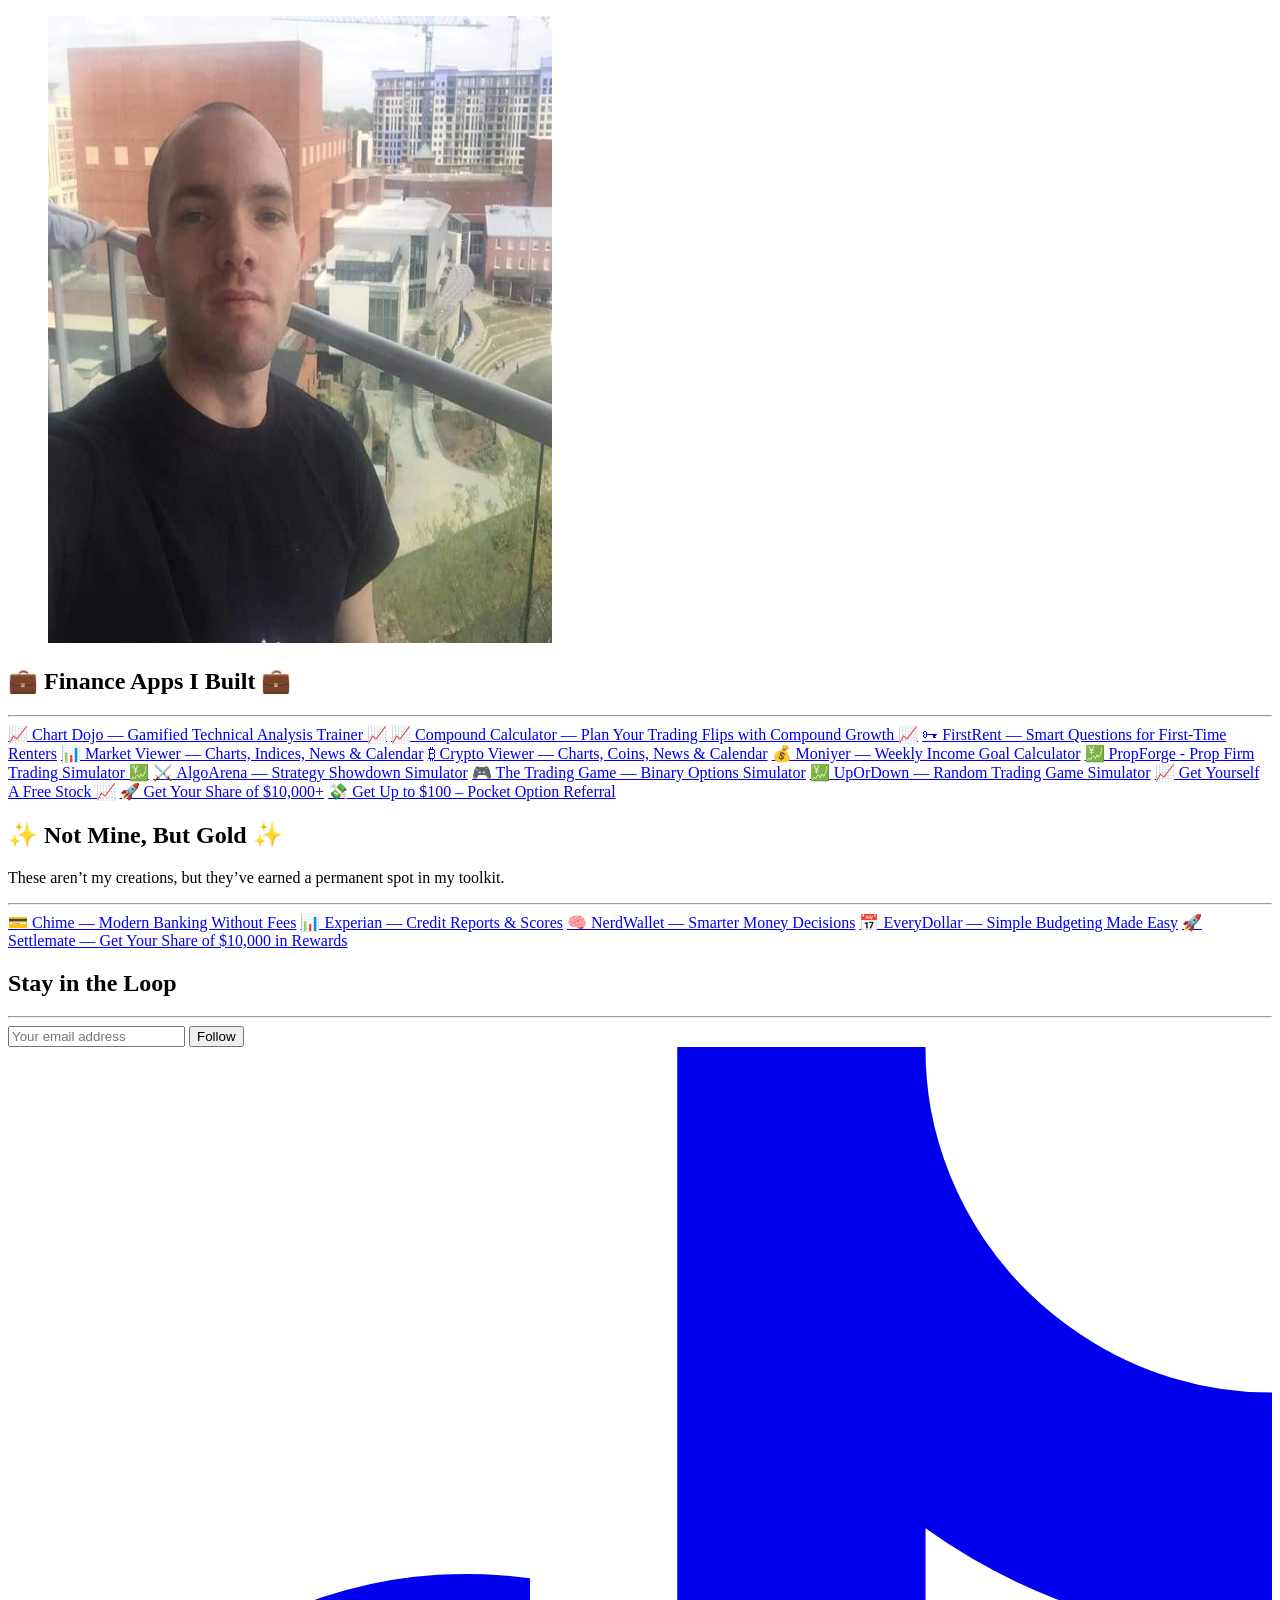
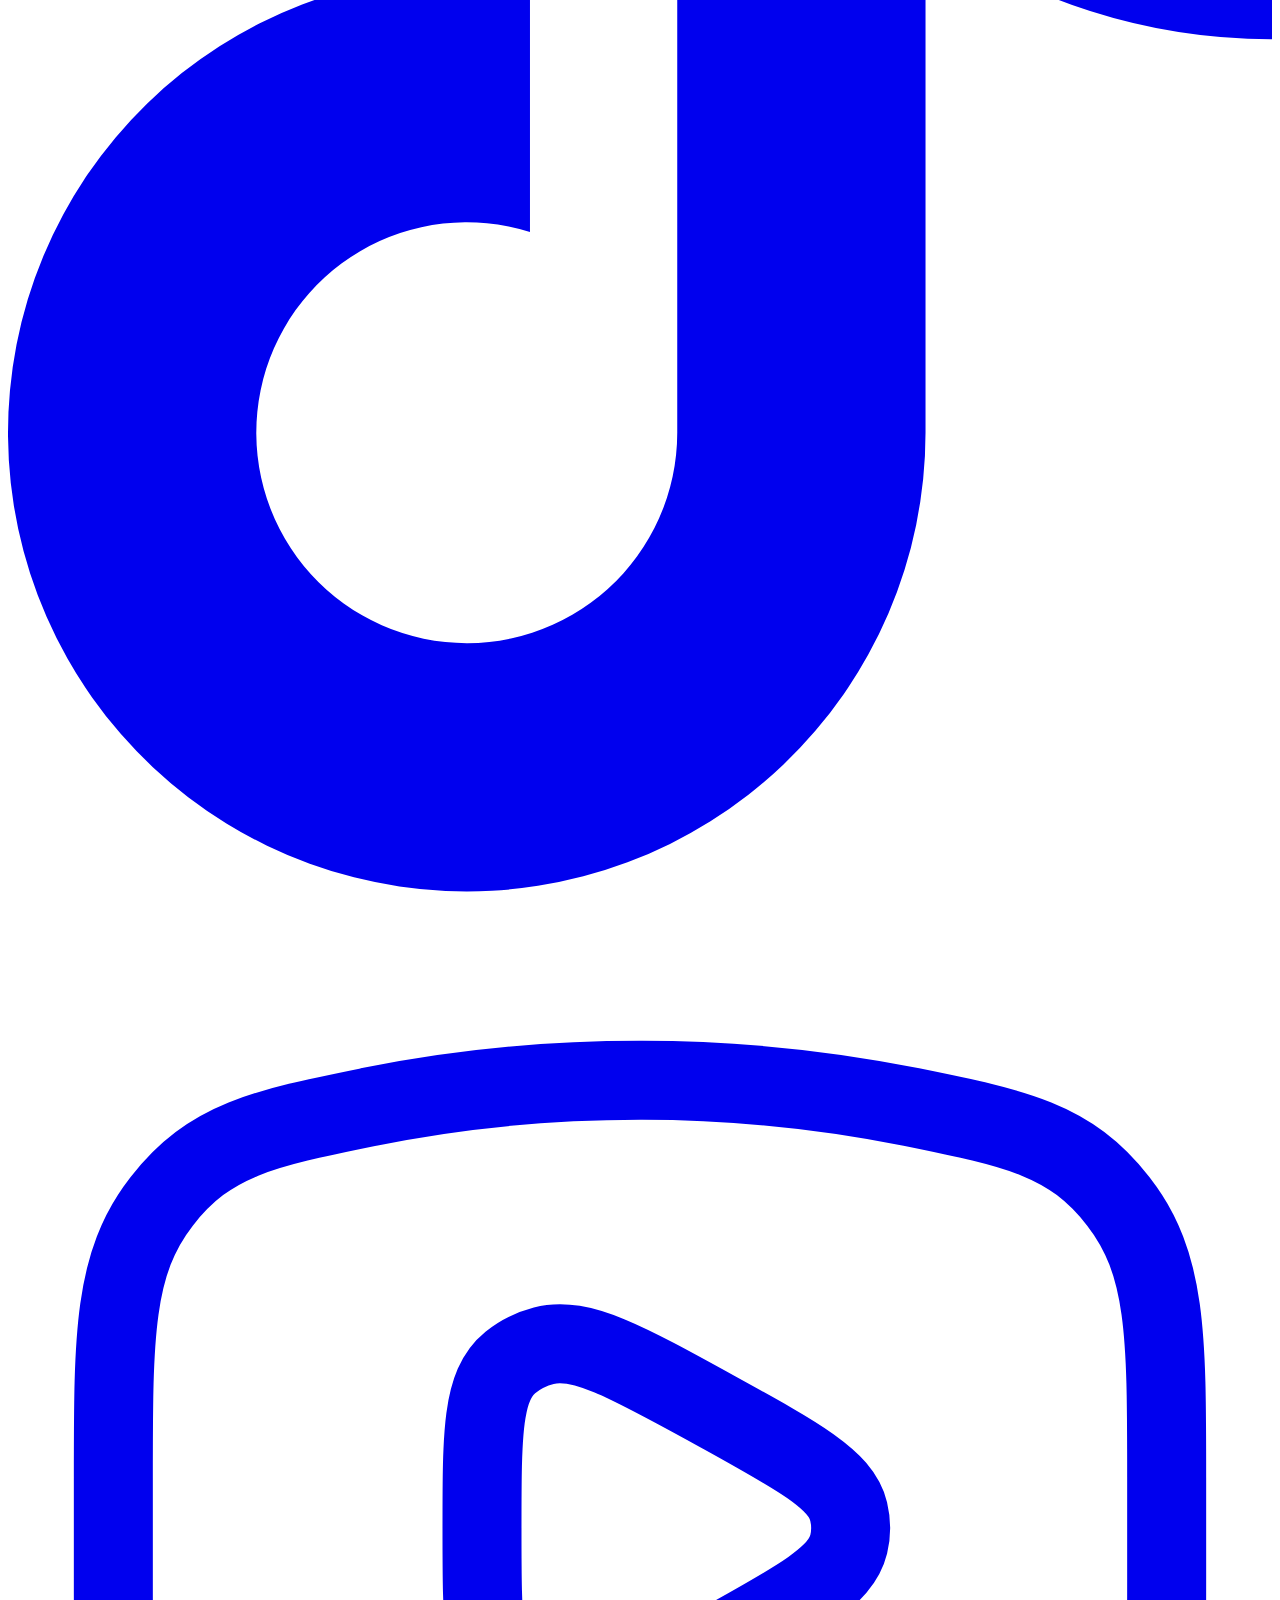
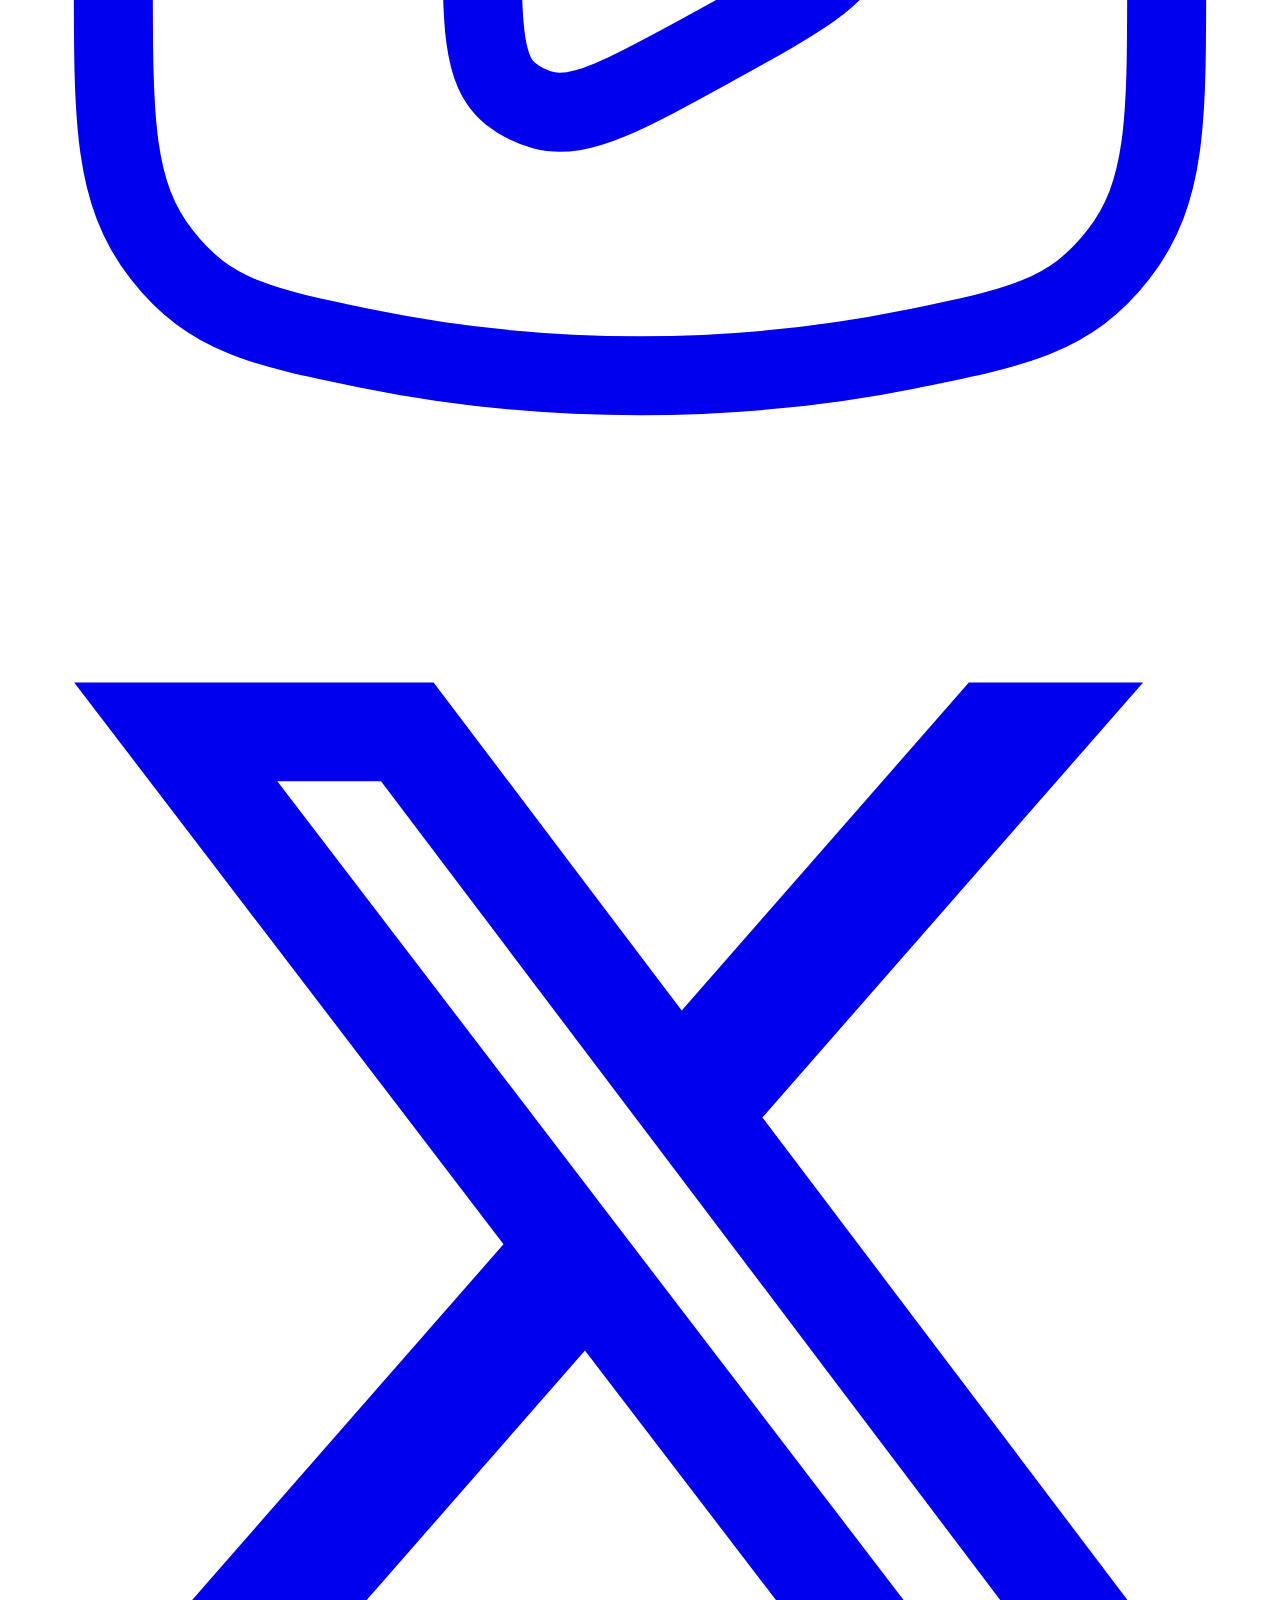
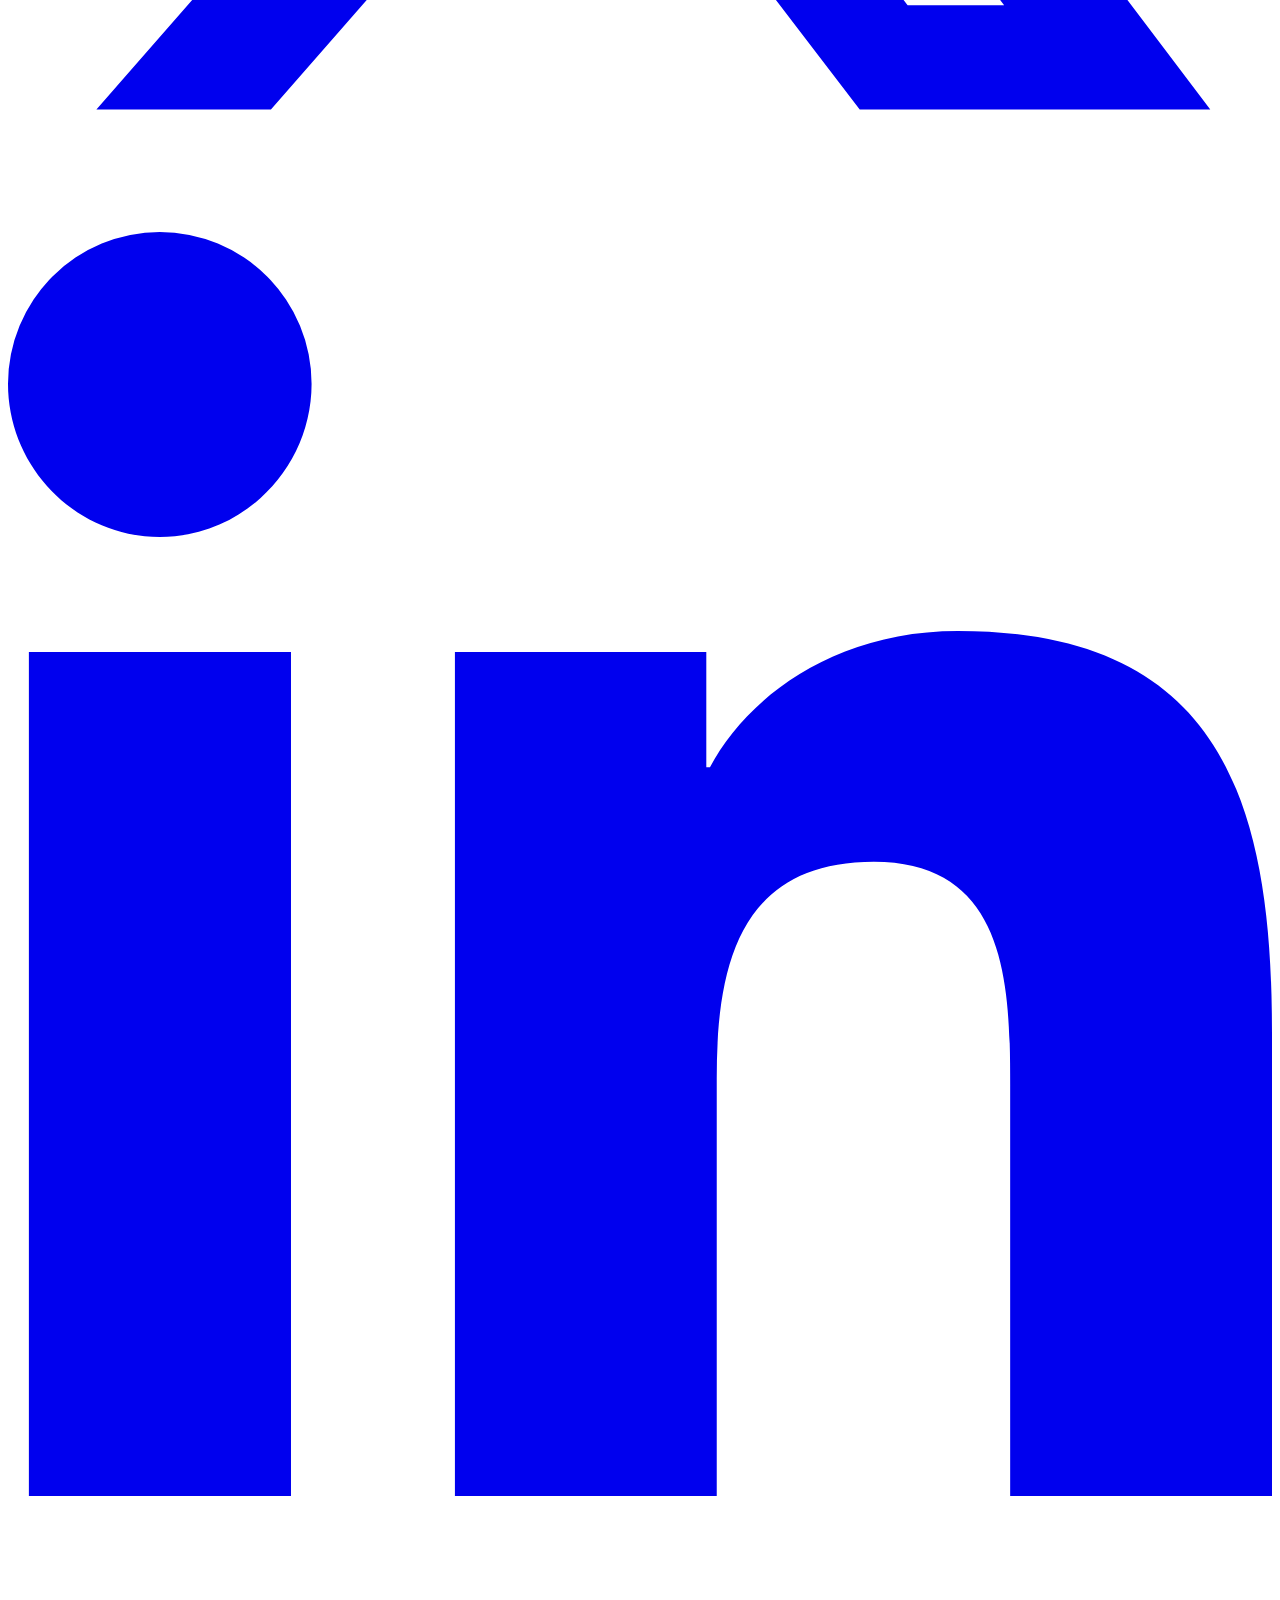
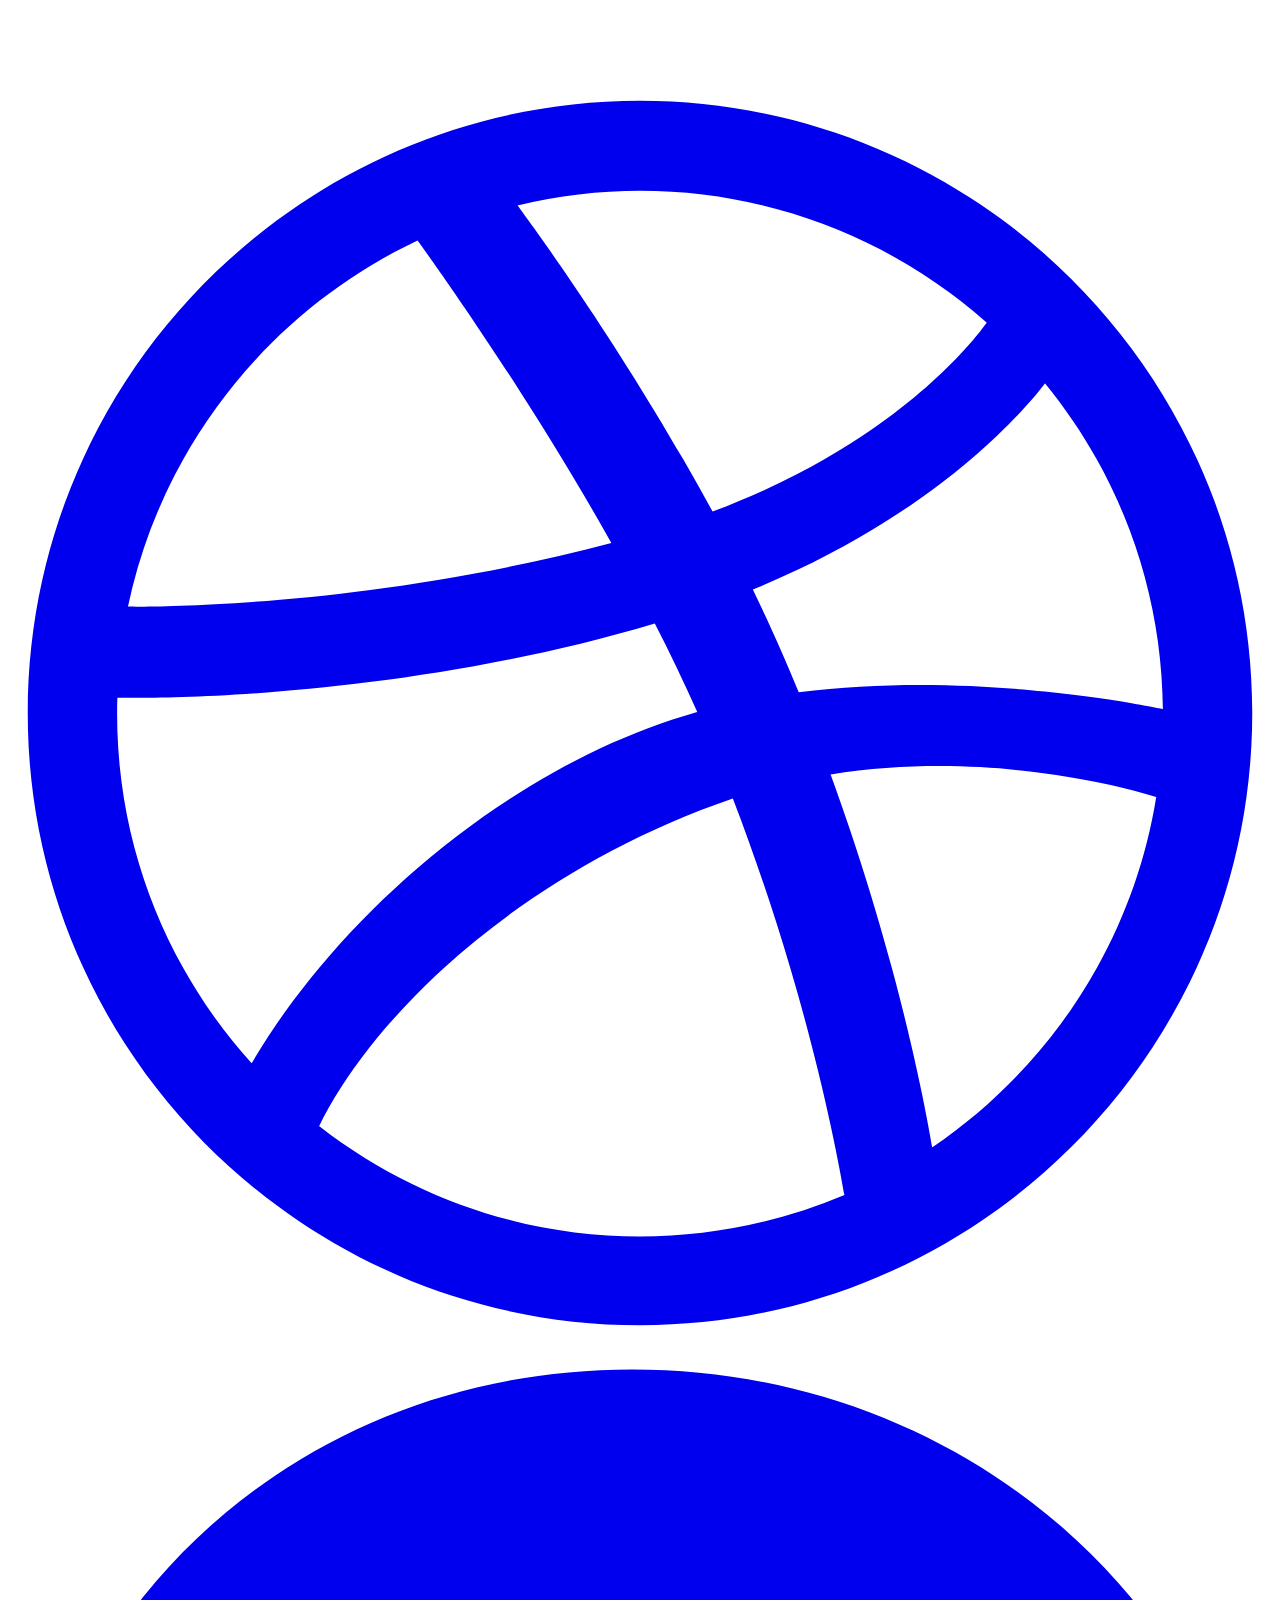
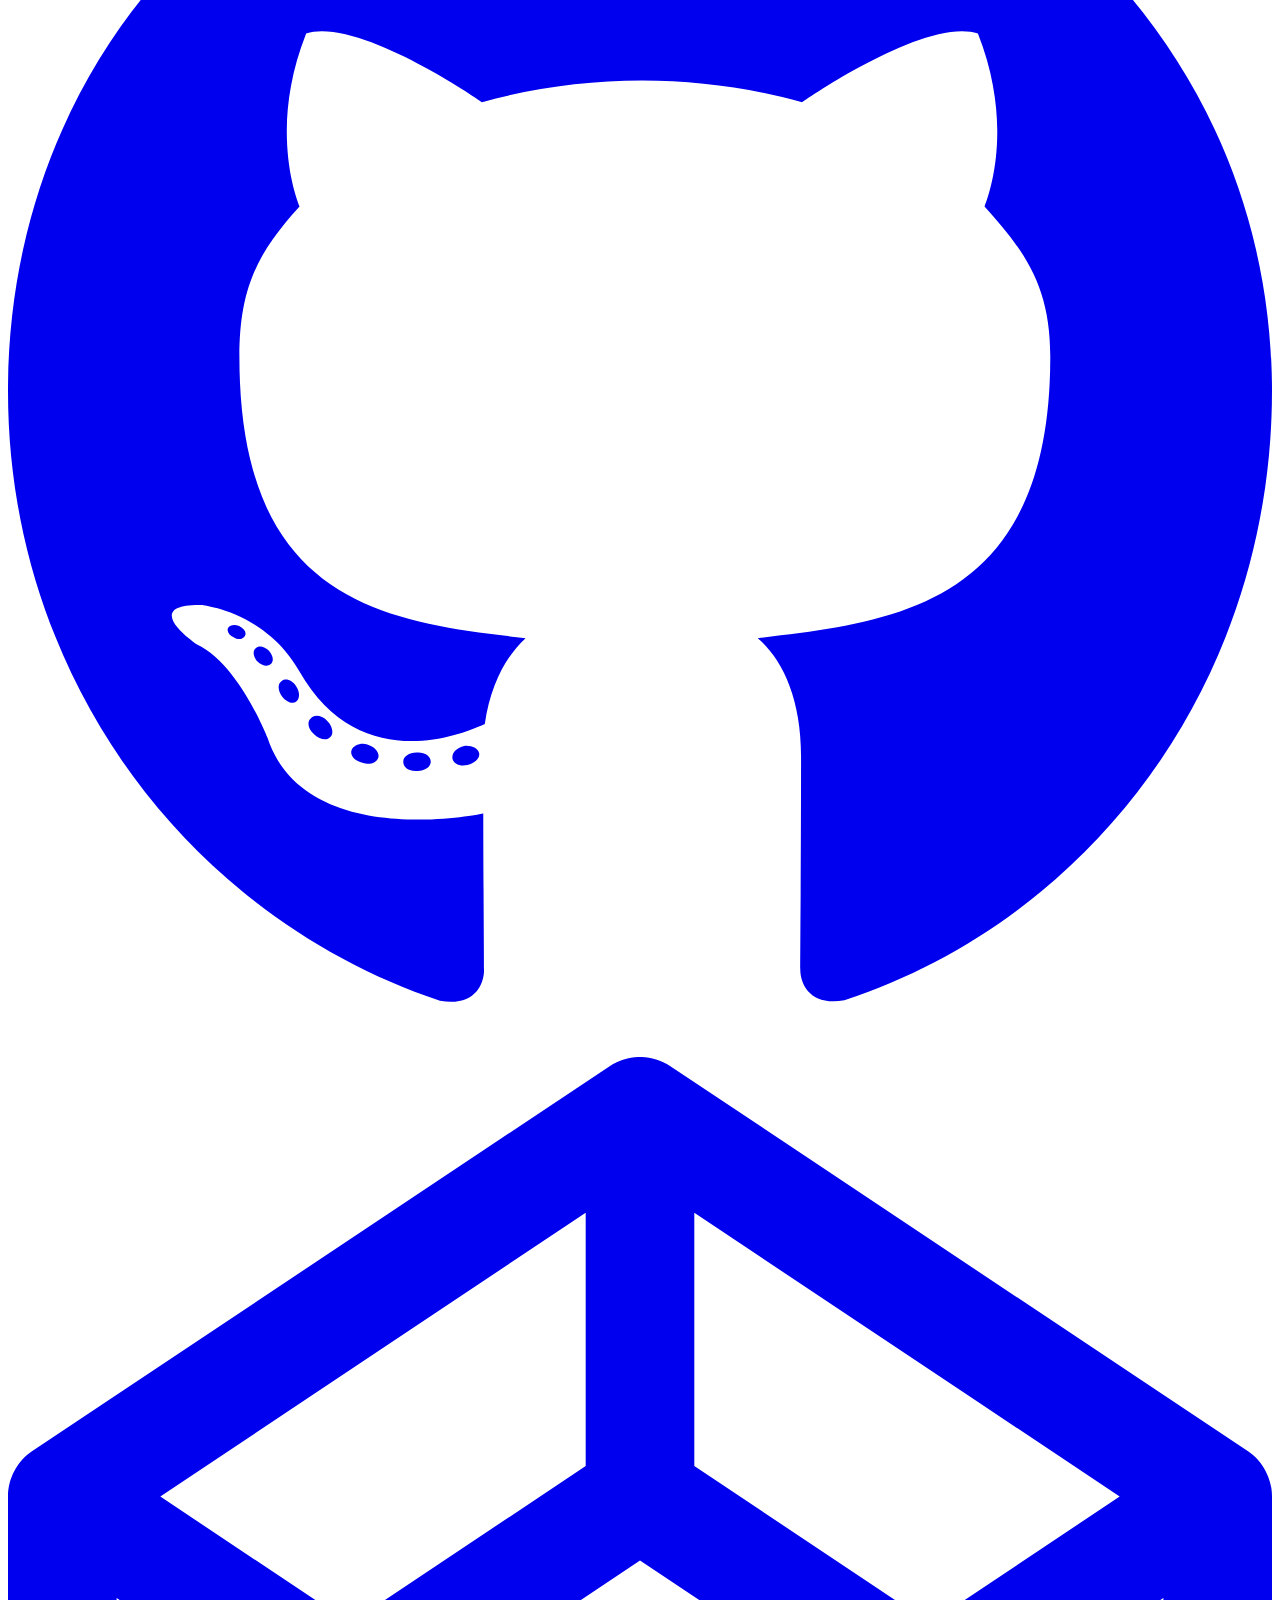
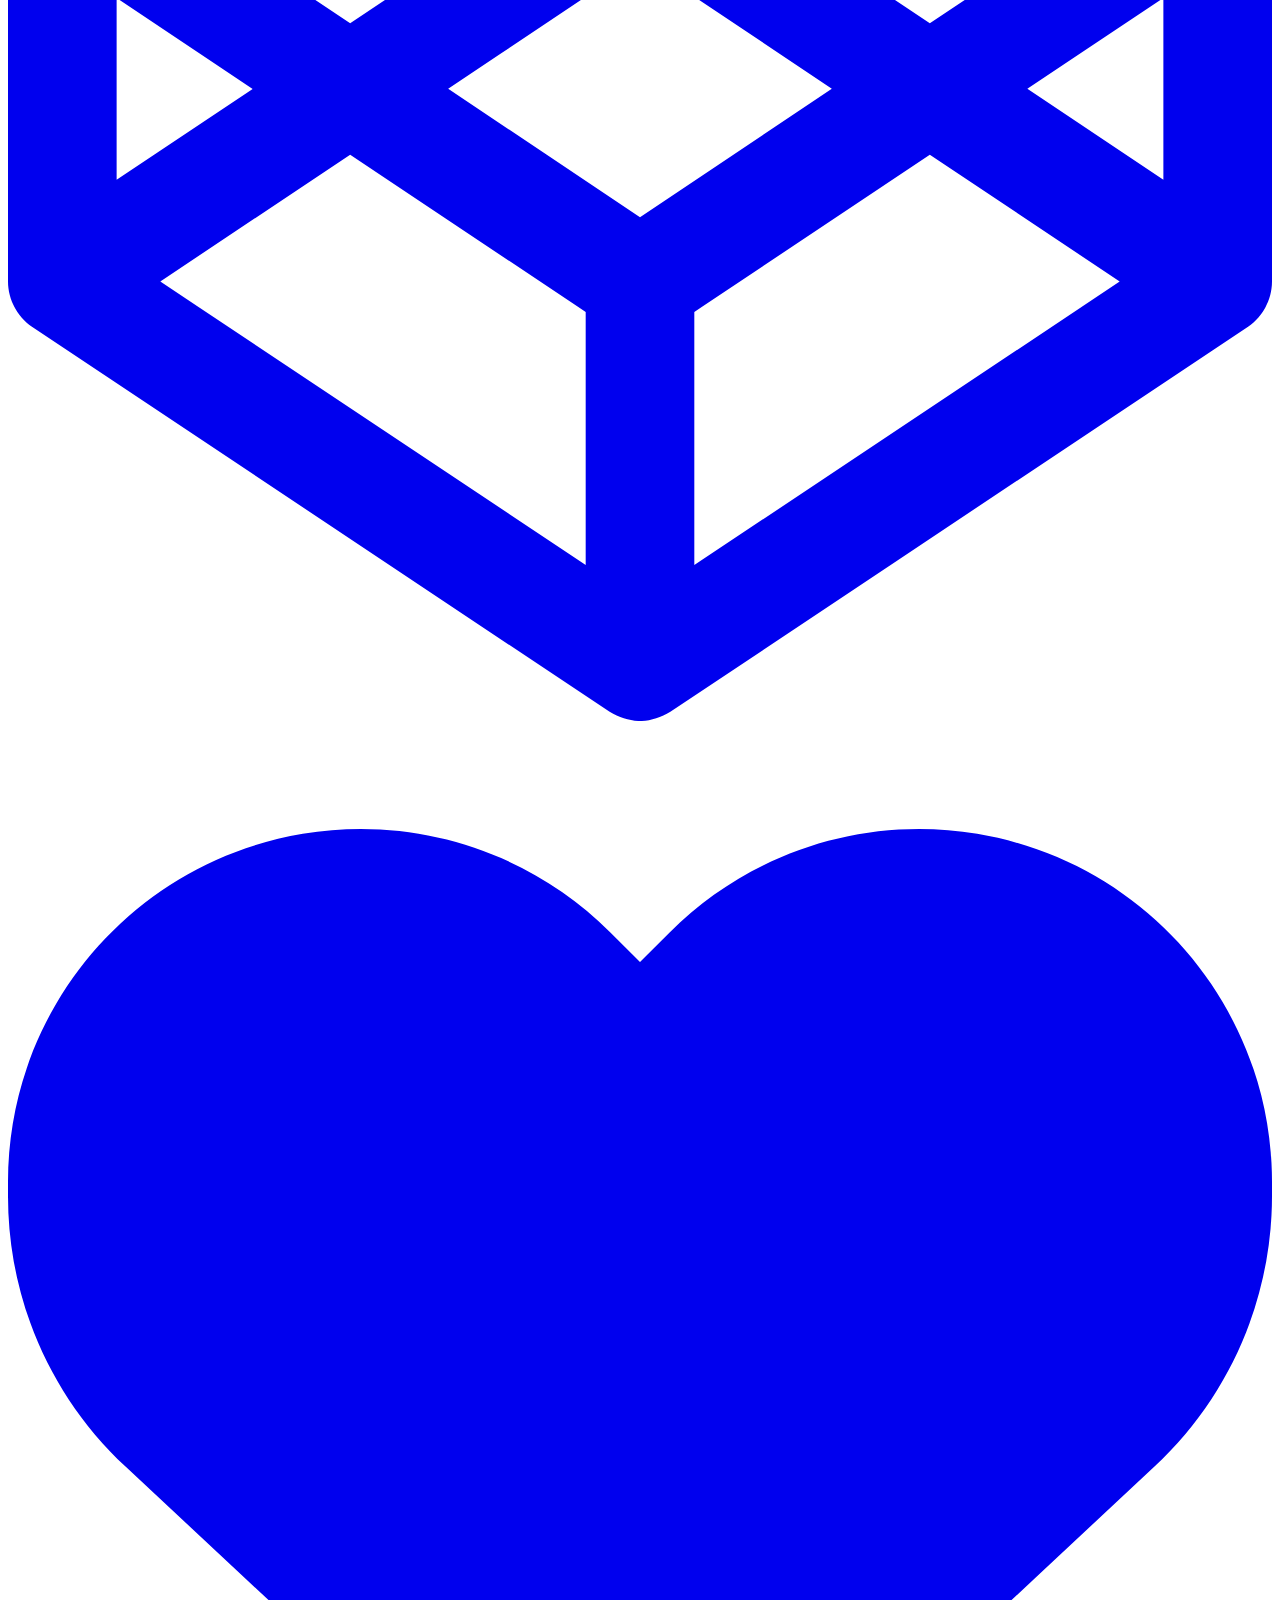
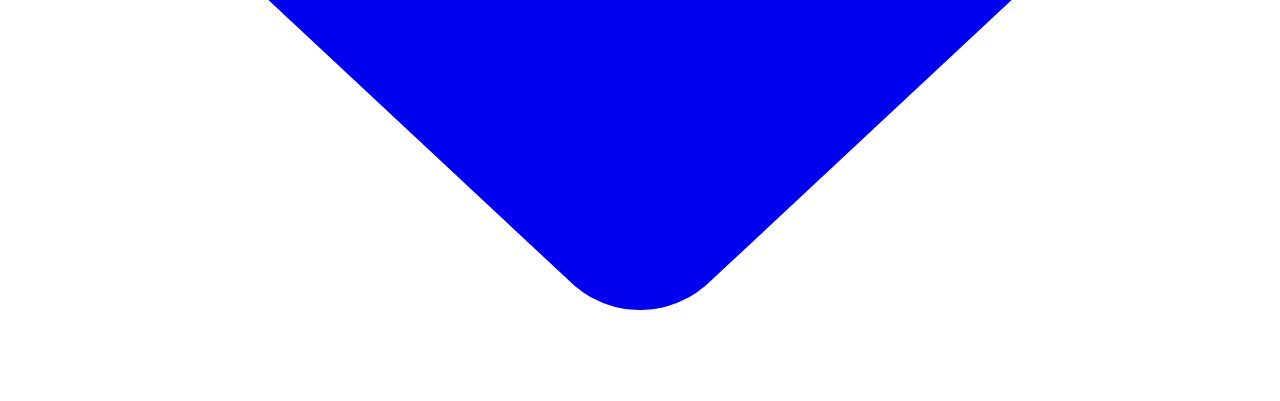
==== test.html @ e6780183 "💰 Added Settlemate Referral" ====
<!DOCTYPE html>
<html lang="en" data-theme="dark">
  <head>
    <title>FinanceHub — Apps by Michael Schwartz</title>
    <meta charset="utf-8">
    <meta name="viewport" content="width=device-width, initial-scale=1, shrink-to-fit=no, interactive-widget=resizes-content">
    <meta name="description" content="Explore Michael Schwartz’s finance apps: trading simulators, budgeting tools, and market dashboards — plus top recommended tools I personally use.">
    <meta name="author" content="Michael Schwartz">
    <meta name="mobile-web-app-capable" content="yes">
    <meta name="application-name" content="FinanceHub — Apps by Michael Schwartz">
    <meta name="theme-color" content="#000000">
    <meta name="apple-mobile-web-app-title" content="FinanceHub — Apps by Michael Schwartz">
    <meta name="apple-mobile-web-app-capable" content="yes">
    <meta name="apple-mobile-web-app-status-bar-style" content="black-translucent">
    <meta name="msapplication-starturl" content="./index.html">
    <meta name="msapplication-navbutton-color" content="#000000">
    <meta property="og:url" content="https://michaelsboost.com/finance" />
    <meta property="og:type" content="website" />
    <meta property="og:title" content="FinanceHub — Apps by Michael Schwartz" />
    <meta property="og:description" content="Explore Michael Schwartz’s finance apps: trading simulators, budgeting tools, and market dashboards — plus top recommended tools I personally use." />
    <link rel="manifest" href="manifest.json">
    <link rel="shortcut icon" type="image/x-icon" href="imgs/logo.svg">
    <link rel="icon" type="image/svg+xml" href="imgs/logo.svg" />
    <link rel="apple-touch-icon" href="imgs/logo.svg">
    <link rel="stylesheet" href="dist/bundle.css">
    <script src="https://michaelsboost.com/TailwindCSSMod/tailwind-mod.min.js"></script>
    
  </head>
  <body>
    
<div class="absolute inset-0 bg-black text-white transition-all">
  <main class="absolute inset-0 py-16 overflow-auto">
    <div class="grid place-items-center h-full p-4">
      <article>
        <figure>
          <img width="504" height="627" loading="lazy" class="rounded-full w-32 object-cover m-auto" src="[data-uri]" alt="Michael Schwartz">
          </img>
        </figure>
        <div class="p-4 container">
          <h1 class="py-4 text-center m-auto uppercase font-extrabold text-xl sm:text-4xl md:text-5xl lg:text-6xl mb-8">💼 Finance Apps I Built 💼</h1>
          <hr class="mt-4 mx-auto">
          </hr>
          <div class="text-center font-extralight text-xl">
            <a href="https://michaelsboost.com/ChartDojo/" target="_blank" class="leading-normal border border-solid px-8 py-4 border-white w-full mt-4 hover:bg-white hover:text-black transition duration-150" type="button">📈 Chart Dojo — Gamified Technical Analysis Trainer 📈</a>
            <a href="https://michaelsboost.com/CompoundCalculator/" target="_blank" class="leading-normal border border-solid px-8 py-4 border-white w-full mt-4 hover:bg-white hover:text-black transition duration-150" type="button">📈 Compound Calculator — Plan Your Trading Flips with Compound Growth 📈</a>
            <a href="https://michaelsboost.com/FirstRent/" target="_blank" class="leading-normal border border-solid px-8 py-4 border-white w-full mt-4 hover:bg-white hover:text-black transition duration-150" type="button">🗝 FirstRent — Smart Questions for First-Time Renters</a>
            <a href="https://michaelsboost.com/Market-Viewer/" target="_blank" class="leading-normal border border-solid px-8 py-4 border-white w-full mt-4 hover:bg-white hover:text-black transition duration-150" type="button">📊 Market Viewer — Charts, Indices, News &amp; Calendar</a>
            <a href="https://michaelsboost.com/Crypto-Viewer/" target="_blank" class="leading-normal border border-solid px-8 py-4 border-white w-full mt-4 hover:bg-white hover:text-black transition duration-150" type="button">₿ Crypto Viewer — Charts, Coins, News &amp; Calendar</a>
            <a href="https://michaelsboost.com/Moniyer/" target="_blank" class="leading-normal border border-solid px-8 py-4 border-white w-full mt-4 hover:bg-white hover:text-black transition duration-150" type="button">💰 Moniyer — Weekly Income Goal Calculator</a>
            <a href="https://michaelsboost.com/PropForge/" target="_blank" class="leading-normal border border-solid px-8 py-4 border-white w-full mt-4 hover:bg-white hover:text-black transition duration-150" type="button">💹 PropForge - Prop Firm Trading Simulator 💹</a>
            <a href="https://michaelsboost.com/AlgoArena/" target="_blank" class="leading-normal border border-solid px-8 py-4 border-white w-full mt-4 hover:bg-white hover:text-black transition duration-150" type="button">⚔️ AlgoArena — Strategy Showdown Simulator</a>
            <a href="https://michaelsboost.com/TheTradingGame/" target="_blank" class="leading-normal border border-solid px-8 py-4 border-white w-full mt-4 hover:bg-white hover:text-black transition duration-150" type="button">🎮 The Trading Game — Binary Options Simulator</a>
            <a href="https://michaelsboost.com/UpOrDown/" target="_blank" class="leading-normal border border-solid px-8 py-4 border-white w-full mt-4 hover:bg-white hover:text-black transition duration-150" type="button">💹 UpOrDown — Random Trading Game Simulator</a>
            <a href="https://michaelsboost.com/freestock" target="_blank" class="leading-normal border border-solid px-8 py-4 border-white w-full mt-4 hover:bg-white hover:text-black transition duration-150" type="button">📈 Get Yourself A Free Stock 📈</a>
            <a href="https://app.settlemate.io/invite/WU1MXYYNADG4" target="_blank" class="leading-normal border border-solid px-8 py-4 border-white w-full mt-4 hover:bg-white hover:text-black transition duration-150" type="button">🚀 Get Your Share of $10,000+</a>
            <a href="https://pocket-friends.com/r/wfbvsltn4w" target="_blank" class="leading-normal border border-solid px-8 py-4 border-white w-full mt-4 hover:bg-white hover:text-black transition duration-150" type="button">💸 Get Up to $100 – Pocket Option Referral</a>
          </div>
          <h1 class="py-4 text-center m-auto uppercase font-extrabold text-xl sm:text-4xl md:text-5xl lg:text-6xl my-8">✨ Not Mine, But Gold ✨</h1>
          <p class="text-center text-white/70 mb-6">These aren’t my creations, but they’ve earned a permanent spot in my toolkit.</p>
          <hr class="mt-4 mx-auto">
          </hr>
          <div class="text-center font-extralight text-xl">
            <a href="https://www.chime.com/" target="_blank" class="leading-normal border border-solid px-8 py-4 border-white w-full mt-4 hover:bg-white hover:text-black transition duration-150" type="button">💳 Chime — Modern Banking Without Fees</a>
            <a href="https://www.experian.com/" target="_blank" class="leading-normal border border-solid px-8 py-4 border-white w-full mt-4 hover:bg-white hover:text-black transition duration-150" type="button">📊 Experian — Credit Reports &amp; Scores</a>
            <a href="https://nerdwallet.com/" target="_blank" class="leading-normal border border-solid px-8 py-4 border-white w-full mt-4 hover:bg-white hover:text-black transition duration-150" type="button">🧠 NerdWallet — Smarter Money Decisions</a>
            <a href="https://everydollar.com/" target="_blank" class="leading-normal border border-solid px-8 py-4 border-white w-full mt-4 hover:bg-white hover:text-black transition duration-150" type="button">📅 EveryDollar — Simple Budgeting Made Easy</a>
            <a href="https://app.settlemate.io/invite/WU1MXYYNADG4" target="_blank" class="leading-normal border border-solid px-8 py-4 border-white w-full mt-4 hover:bg-white hover:text-black transition duration-150" type="button">🚀 Settlemate — Get Your Share of $10,000 in Rewards</a>
          </div>
          <h1 class="py-4 text-center m-auto uppercase font-extrabold text-xl sm:text-4xl md:text-5xl lg:text-6xl my-8">Stay in the Loop</h1>
          <hr class="mb-4 mx-auto">
          </hr>
          <form action="https://app.gumroad.com/follow_from_embed_form" method="post" class="pb-8 w-full text-center m-auto flex justify-center" id="gumroad-follow-form-embed">
            <input type="hidden" name="seller_id" value="6588415988250">
            </input>
            <div class="w-full flex flex-col md:flex-row gap-4 md:gap-0">
              <input id="gumroad-follow-form-embed-input" class="bg-transparent w-full md:w-3/4 p-4 text-base leading-normal border border-solid border-white" type="email" placeholder="Your email address" name="email" value="">
              </input>
              <button id="gumroad-follow-form-embed-button" class="leading-normal border md:border-l-0 border-solid px-8 py-4 md:-ml-1 border-white w-full md:w-1/4 hover:bg-white hover:text-black transition duration-150" type="submit">Follow</button>
            </div>
          </form>
          <div class="mx-auto my-8 w-full grid grid-cols-4 md:grid-cols-8 place-items-center gap-4 p-4">
            <a aria-label="tiktok" href="https://www.tiktok.com/@michaelsboost" target="_blank">
              <svg class="h-6 md:h-12" xmlns="http://www.w3.org/2000/svg" viewbox="0 0 448 512">
                <path fill="currentColor" d="M448 209.9a210.1 210.1 0 0 1 -122.8-39.3V349.4A162.6 162.6 0 1 1 185 188.3V278.2a74.6 74.6 0 1 0 52.2 71.2V0l88 0a121.2 121.2 0 0 0 1.9 22.2h0A122.2 122.2 0 0 0 381 102.4a121.4 121.4 0 0 0 67 20.1z">
                </path>
              </svg>
            </a>
            <a aria-label="youtube" href="https://www.youtube.com/@michaelsboost" target="_blank">
              <svg class="h-6 md:h-12" xmlns="http://www.w3.org/2000/svg" viewbox="0 0 24 24">
                <g fill="none" stroke="currentColor" stroke-linecap="round" stroke-linejoin="round" stroke-width="1.5" color="currentColor">
                  <path d="M12 20.5c1.81 0 3.545-.179 5.153-.507c2.01-.41 3.014-.614 3.93-1.792c.917-1.179.917-2.532.917-5.238v-1.926c0-2.706 0-4.06-.917-5.238c-.916-1.178-1.92-1.383-3.93-1.792A26 26 0 0 0 12 3.5c-1.81 0-3.545.179-5.153.507c-2.01.41-3.014.614-3.93 1.792C2 6.978 2 8.331 2 11.037v1.926c0 2.706 0 4.06.917 5.238c.916 1.178 1.92 1.383 3.93 1.792c1.608.328 3.343.507 5.153.507">
                  </path>
                  <path d="M15.962 12.313c-.148.606-.938 1.04-2.517 1.911c-1.718.947-2.577 1.42-3.272 1.237a1.7 1.7 0 0 1-.635-.317C9 14.709 9 13.806 9 12s0-2.709.538-3.144c.182-.147.4-.256.635-.317c.695-.183 1.554.29 3.272 1.237c1.58.87 2.369 1.305 2.517 1.911c.05.206.05.42 0 .626">
                  </path>
                </g>
              </svg>
            </a>
            <a aria-label="twitter" href="https://twitter.com/michaelsboost" target="_blank">
              <svg class="h-6 md:h-12" xmlns="http://www.w3.org/2000/svg" viewbox="0 0 512 512">
                <path fill="currentColor" d="M389.2 48h70.6L305.6 224.2 487 464H345L233.7 318.6 106.5 464H35.8L200.7 275.5 26.8 48H172.4L272.9 180.9 389.2 48zM364.4 421.8h39.1L151.1 88h-42L364.4 421.8z">
                </path>
              </svg>
            </a>
            <a aria-label="linkedin" href="https://www.linkedin.com/in/michaelsboost" target="_blank">
              <svg class="h-6 md:h-12 text-[#0967c2]" xmlns="http://www.w3.org/2000/svg" viewbox="0 0 448 512">
                <path fill="currentColor" d="M100.3 448H7.4V148.9h92.9zM53.8 108.1C24.1 108.1 0 83.5 0 53.8a53.8 53.8 0 0 1 107.6 0c0 29.7-24.1 54.3-53.8 54.3zM447.9 448h-92.7V302.4c0-34.7-.7-79.2-48.3-79.2-48.3 0-55.7 37.7-55.7 76.7V448h-92.8V148.9h89.1v40.8h1.3c12.4-23.5 42.7-48.3 87.9-48.3 94 0 111.3 61.9 111.3 142.3V448z">
                </path>
              </svg>
            </a>
            <a aria-label="dribbble" href="https://dribbble.com/michaelsboost" target="_blank">
              <svg class="h-6 md:h-12 text-[#eb117d]" xmlns="http://www.w3.org/2000/svg" viewbox="0 0 512 512">
                <path fill="currentColor" d="M256 8C119.3 8 8 119.3 8 256s111.3 248 248 248 248-111.3 248-248S392.7 8 256 8zm164 114.4c29.5 36 47.4 82 47.8 132-7-1.5-77-15.7-147.5-6.8-5.8-14-11.2-26.4-18.6-41.6 78.3-32 113.8-77.5 118.3-83.5zM396.4 97.9c-3.8 5.4-35.7 48.3-111 76.5-34.7-63.8-73.2-116.2-79-124 67.2-16.2 138 1.3 190.1 47.5zm-230.5-33.3c5.6 7.7 43.4 60.1 78.5 122.5-99.1 26.3-186.4 25.9-195.8 25.8C62.4 147.2 106.7 92.6 165.9 64.6zM44.2 256.3c0-2.2 0-4.3 .1-6.5 9.3 .2 111.9 1.5 217.7-30.1 6.1 11.9 11.9 23.9 17.2 35.9-76.6 21.6-146.2 83.5-180.5 142.3C64.8 360.4 44.2 310.7 44.2 256.3zm81.8 167.1c22.1-45.2 82.2-103.6 167.6-132.8 29.7 77.3 42 142.1 45.2 160.6-68.1 29-150 21.1-212.8-27.9zm248.4 8.5c-2.2-12.9-13.4-74.9-41.2-151 66.4-10.6 124.7 6.8 131.9 9.1-9.4 58.9-43.3 109.8-90.8 142z">
                </path>
              </svg>
            </a>
            <a aria-label="github" href="https://github.com/michaelsboost" target="_blank">
              <svg class="h-6 md:h-12" xmlns="http://www.w3.org/2000/svg" viewbox="0 0 496 512">
                <path fill="currentColor" d="M165.9 397.4c0 2-2.3 3.6-5.2 3.6-3.3 .3-5.6-1.3-5.6-3.6 0-2 2.3-3.6 5.2-3.6 3-.3 5.6 1.3 5.6 3.6zm-31.1-4.5c-.7 2 1.3 4.3 4.3 4.9 2.6 1 5.6 0 6.2-2s-1.3-4.3-4.3-5.2c-2.6-.7-5.5 .3-6.2 2.3zm44.2-1.7c-2.9 .7-4.9 2.6-4.6 4.9 .3 2 2.9 3.3 5.9 2.6 2.9-.7 4.9-2.6 4.6-4.6-.3-1.9-3-3.2-5.9-2.9zM244.8 8C106.1 8 0 113.3 0 252c0 110.9 69.8 205.8 169.5 239.2 12.8 2.3 17.3-5.6 17.3-12.1 0-6.2-.3-40.4-.3-61.4 0 0-70 15-84.7-29.8 0 0-11.4-29.1-27.8-36.6 0 0-22.9-15.7 1.6-15.4 0 0 24.9 2 38.6 25.8 21.9 38.6 58.6 27.5 72.9 20.9 2.3-16 8.8-27.1 16-33.7-55.9-6.2-112.3-14.3-112.3-110.5 0-27.5 7.6-41.3 23.6-58.9-2.6-6.5-11.1-33.3 2.6-67.9 20.9-6.5 69 27 69 27 20-5.6 41.5-8.5 62.8-8.5s42.8 2.9 62.8 8.5c0 0 48.1-33.6 69-27 13.7 34.7 5.2 61.4 2.6 67.9 16 17.7 25.8 31.5 25.8 58.9 0 96.5-58.9 104.2-114.8 110.5 9.2 7.9 17 22.9 17 46.4 0 33.7-.3 75.4-.3 83.6 0 6.5 4.6 14.4 17.3 12.1C428.2 457.8 496 362.9 496 252 496 113.3 383.5 8 244.8 8zM97.2 352.9c-1.3 1-1 3.3 .7 5.2 1.6 1.6 3.9 2.3 5.2 1 1.3-1 1-3.3-.7-5.2-1.6-1.6-3.9-2.3-5.2-1zm-10.8-8.1c-.7 1.3 .3 2.9 2.3 3.9 1.6 1 3.6 .7 4.3-.7 .7-1.3-.3-2.9-2.3-3.9-2-.6-3.6-.3-4.3 .7zm32.4 35.6c-1.6 1.3-1 4.3 1.3 6.2 2.3 2.3 5.2 2.6 6.5 1 1.3-1.3 .7-4.3-1.3-6.2-2.2-2.3-5.2-2.6-6.5-1zm-11.4-14.7c-1.6 1-1.6 3.6 0 5.9 1.6 2.3 4.3 3.3 5.6 2.3 1.6-1.3 1.6-3.9 0-6.2-1.4-2.3-4-3.3-5.6-2z">
                </path>
              </svg>
            </a>
            <a aria-label="codepen" href="https://codepen.io/michaelsboost" target="_blank">
              <svg class="h-6 md:h-12" xmlns="http://www.w3.org/2000/svg" viewbox="0 0 512 512">
                <path fill="currentColor" d="M502.3 159.7l-234-156c-8-4.9-16.5-5-24.6 0l-234 156C3.7 163.7 0 170.8 0 178v156c0 7.1 3.7 14.3 9.7 18.3l234 156c8 4.9 16.5 5 24.6 0l234-156c6-4 9.7-11.1 9.7-18.3V178c0-7.1-3.7-14.3-9.7-18.3zM278 63.1l172.3 114.9-76.9 51.4L278 165.7V63.1zm-44 0v102.6l-95.4 63.7-76.9-51.4L234 63.1zM44 219.1l55.1 36.9L44 292.8v-73.7zm190 229.7L61.7 334l76.9-51.4L234 346.3v102.6zm22-140.9l-77.7-52 77.7-52 77.7 52-77.7 52zm22 140.9V346.3l95.4-63.7 76.9 51.4L278 448.8zm190-156l-55.1-36.9L468 219.1v73.7z">
                </path>
              </svg>
            </a>
            <a aria-label="donate" href="https://michaelsboost.com/donate" target="_blank">
              <svg class="h-6 md:h-12 text-red-400" xmlns="http://www.w3.org/2000/svg" viewbox="0 0 512 512">
                <path fill="currentColor" d="M47.6 300.4L228.3 469.1c7.5 7 17.4 10.9 27.7 10.9s20.2-3.9 27.7-10.9L464.4 300.4c30.4-28.3 47.6-68 47.6-109.5v-5.8c0-69.9-50.5-129.5-119.4-141C347 36.5 300.6 51.4 268 84L256 96 244 84c-32.6-32.6-79-47.5-124.6-39.9C50.5 55.6 0 115.2 0 185.1v5.8c0 41.5 17.2 81.2 47.6 109.5z">
                </path>
              </svg>
            </a>
          </div>
        </div>
        <div class="text-center p-4 mb-16">
          <span x-text="'Copyright © 2023-' + new Date().getFullYear() + ' michaelsboost.com, All Rights Reserved'">
          </span>
        </div>
      </article>
    </div>
  </main>
</div>

  </body>
</html>
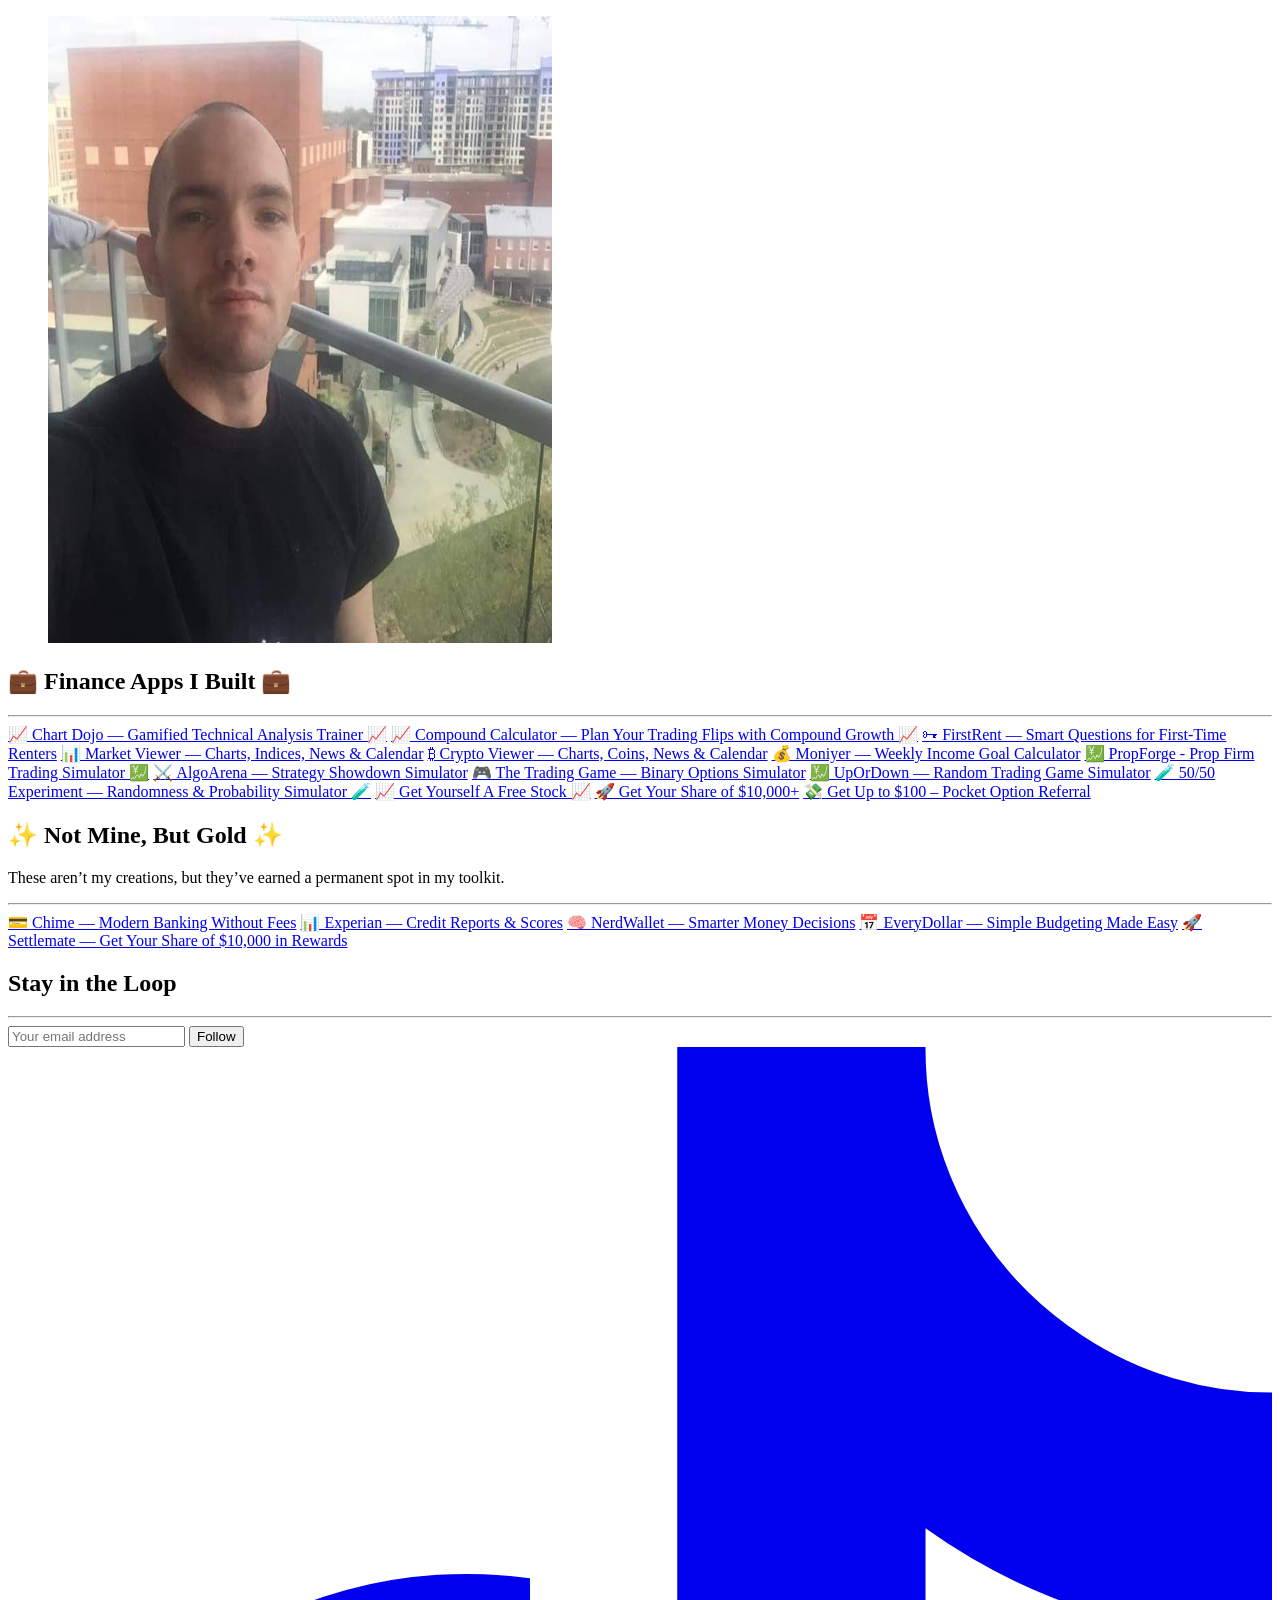
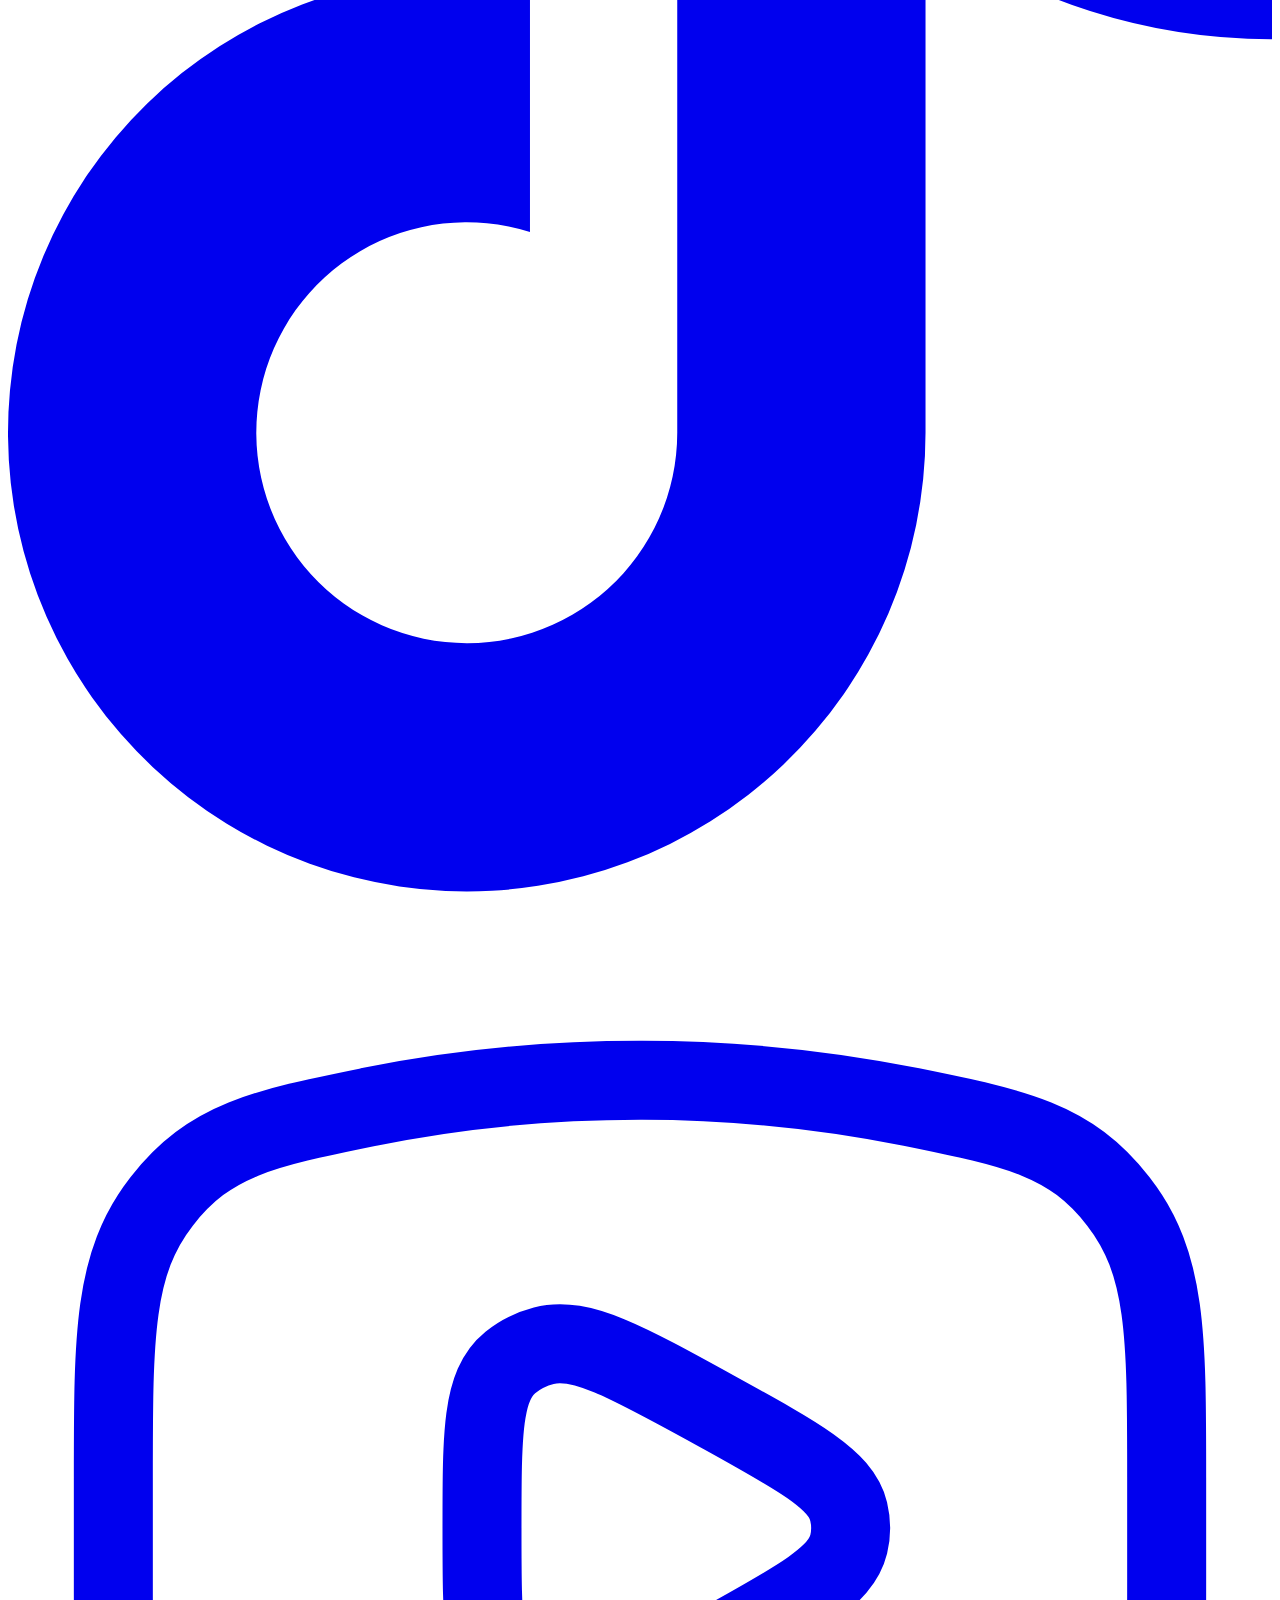
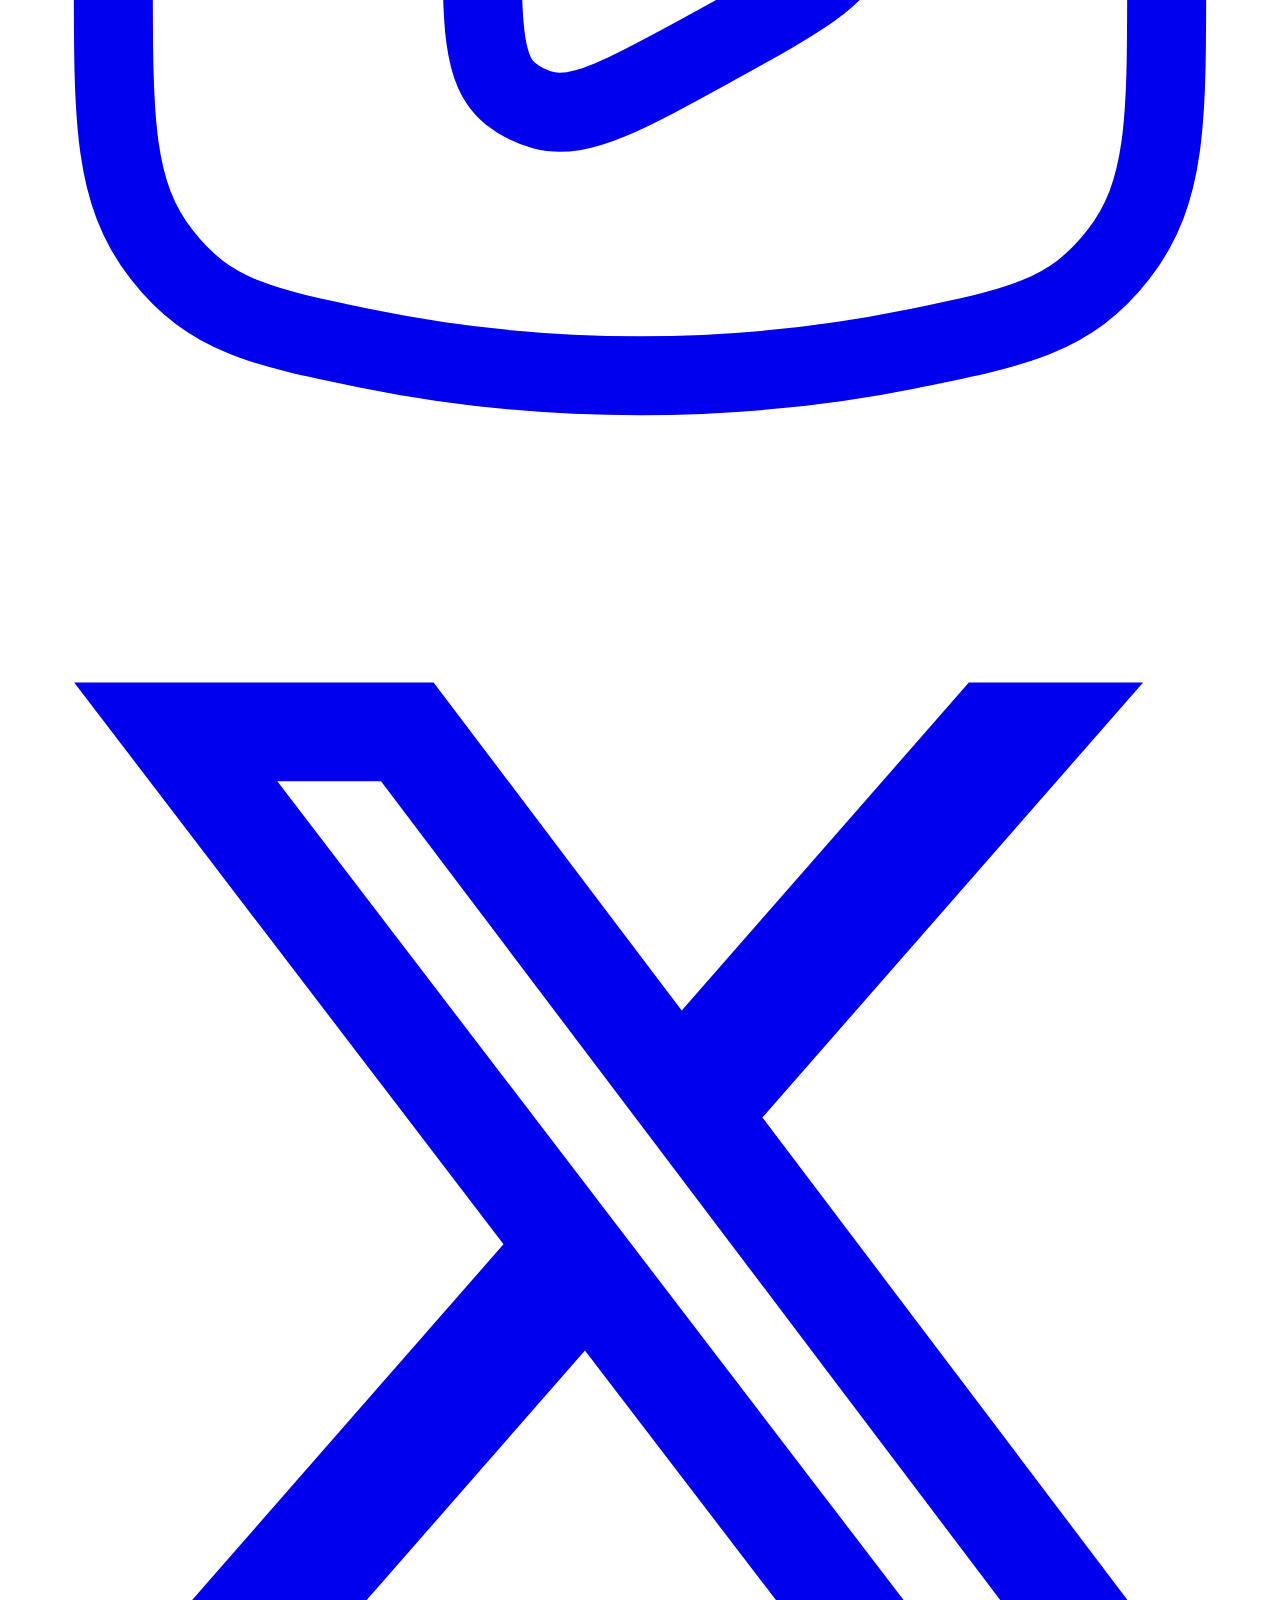
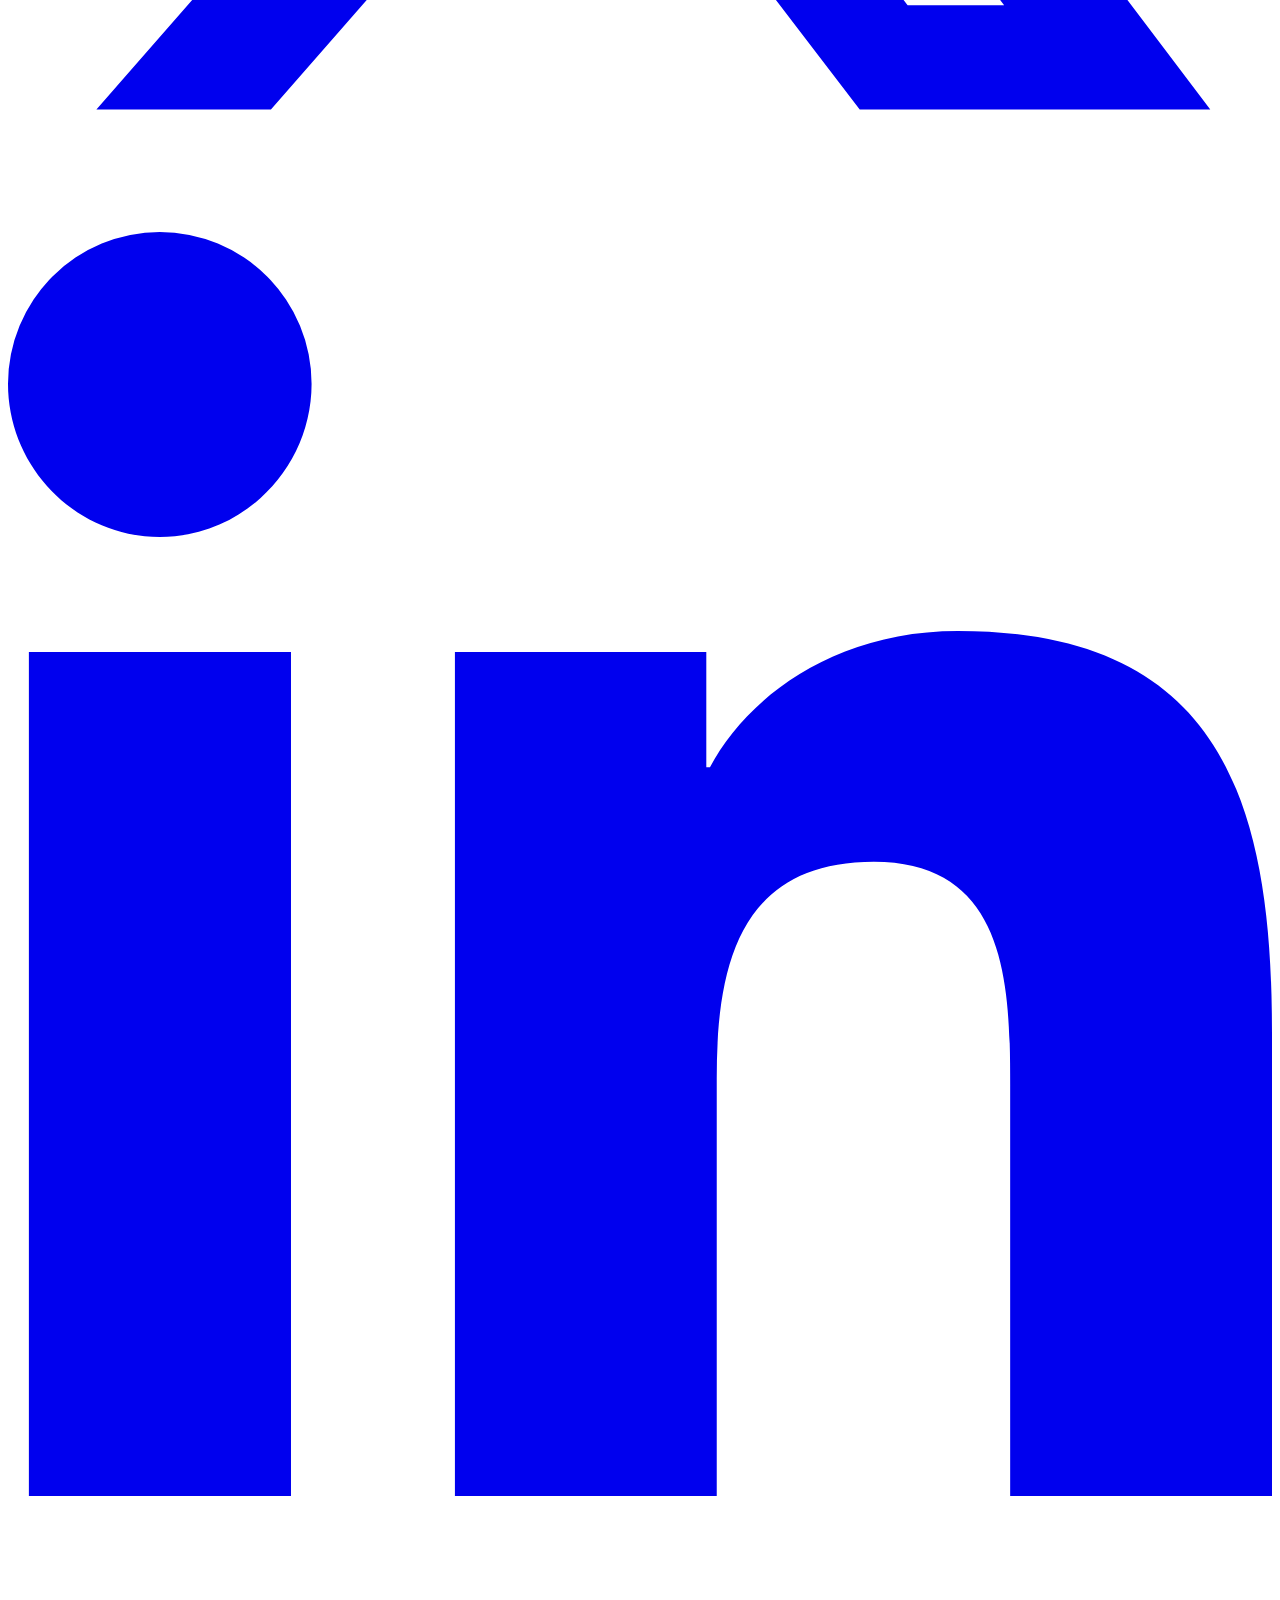
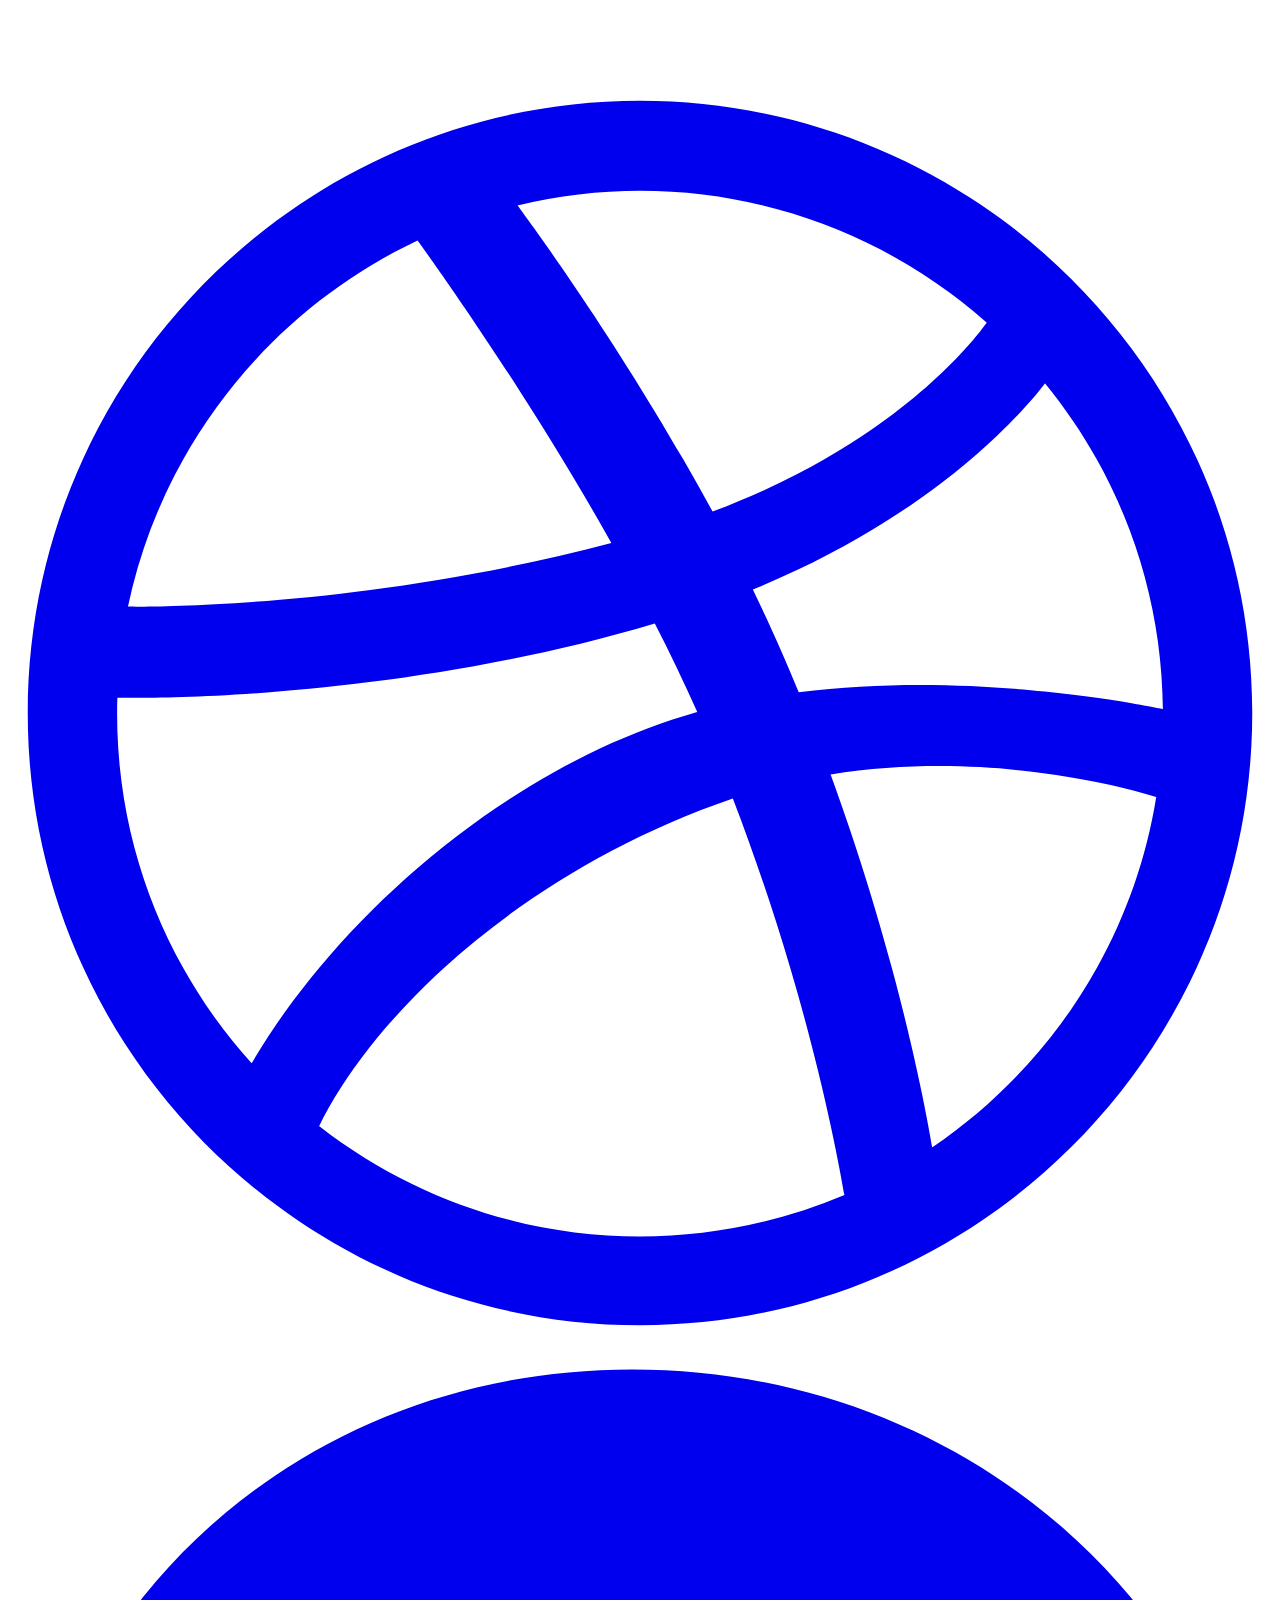
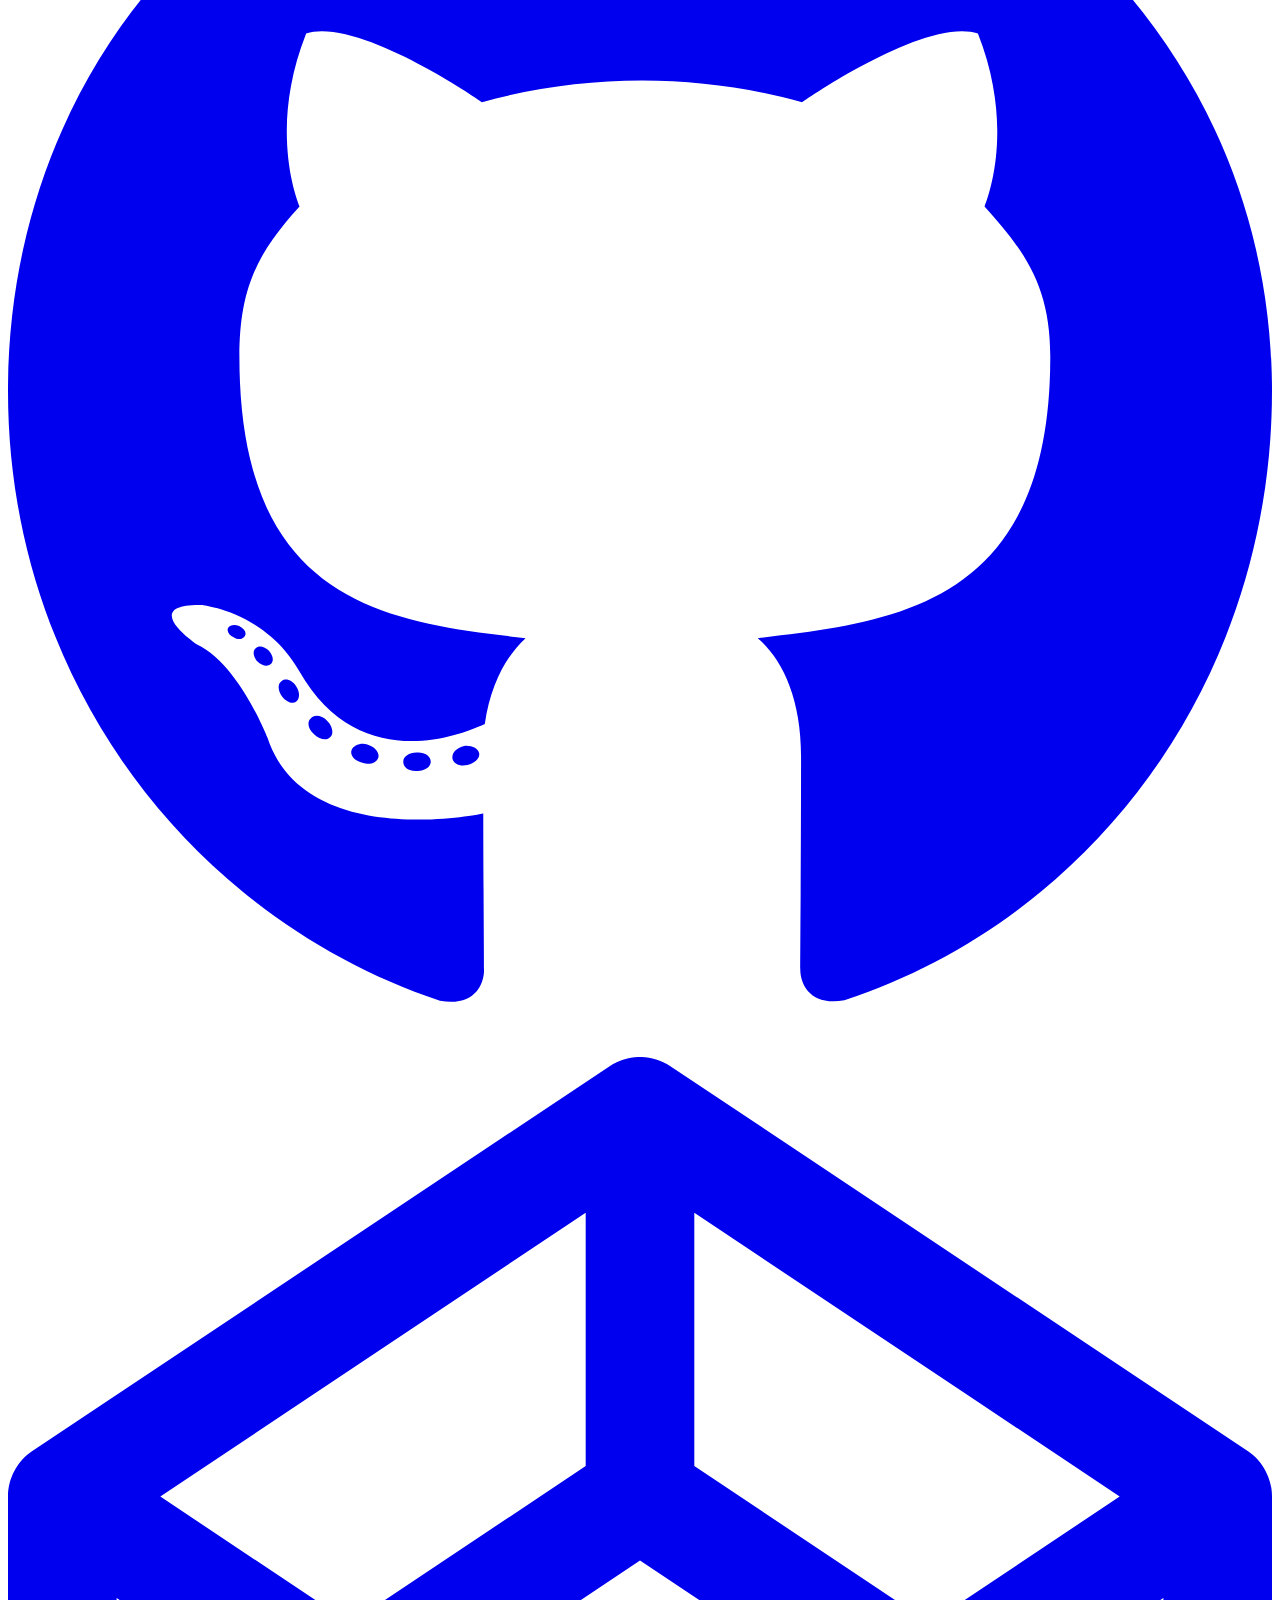
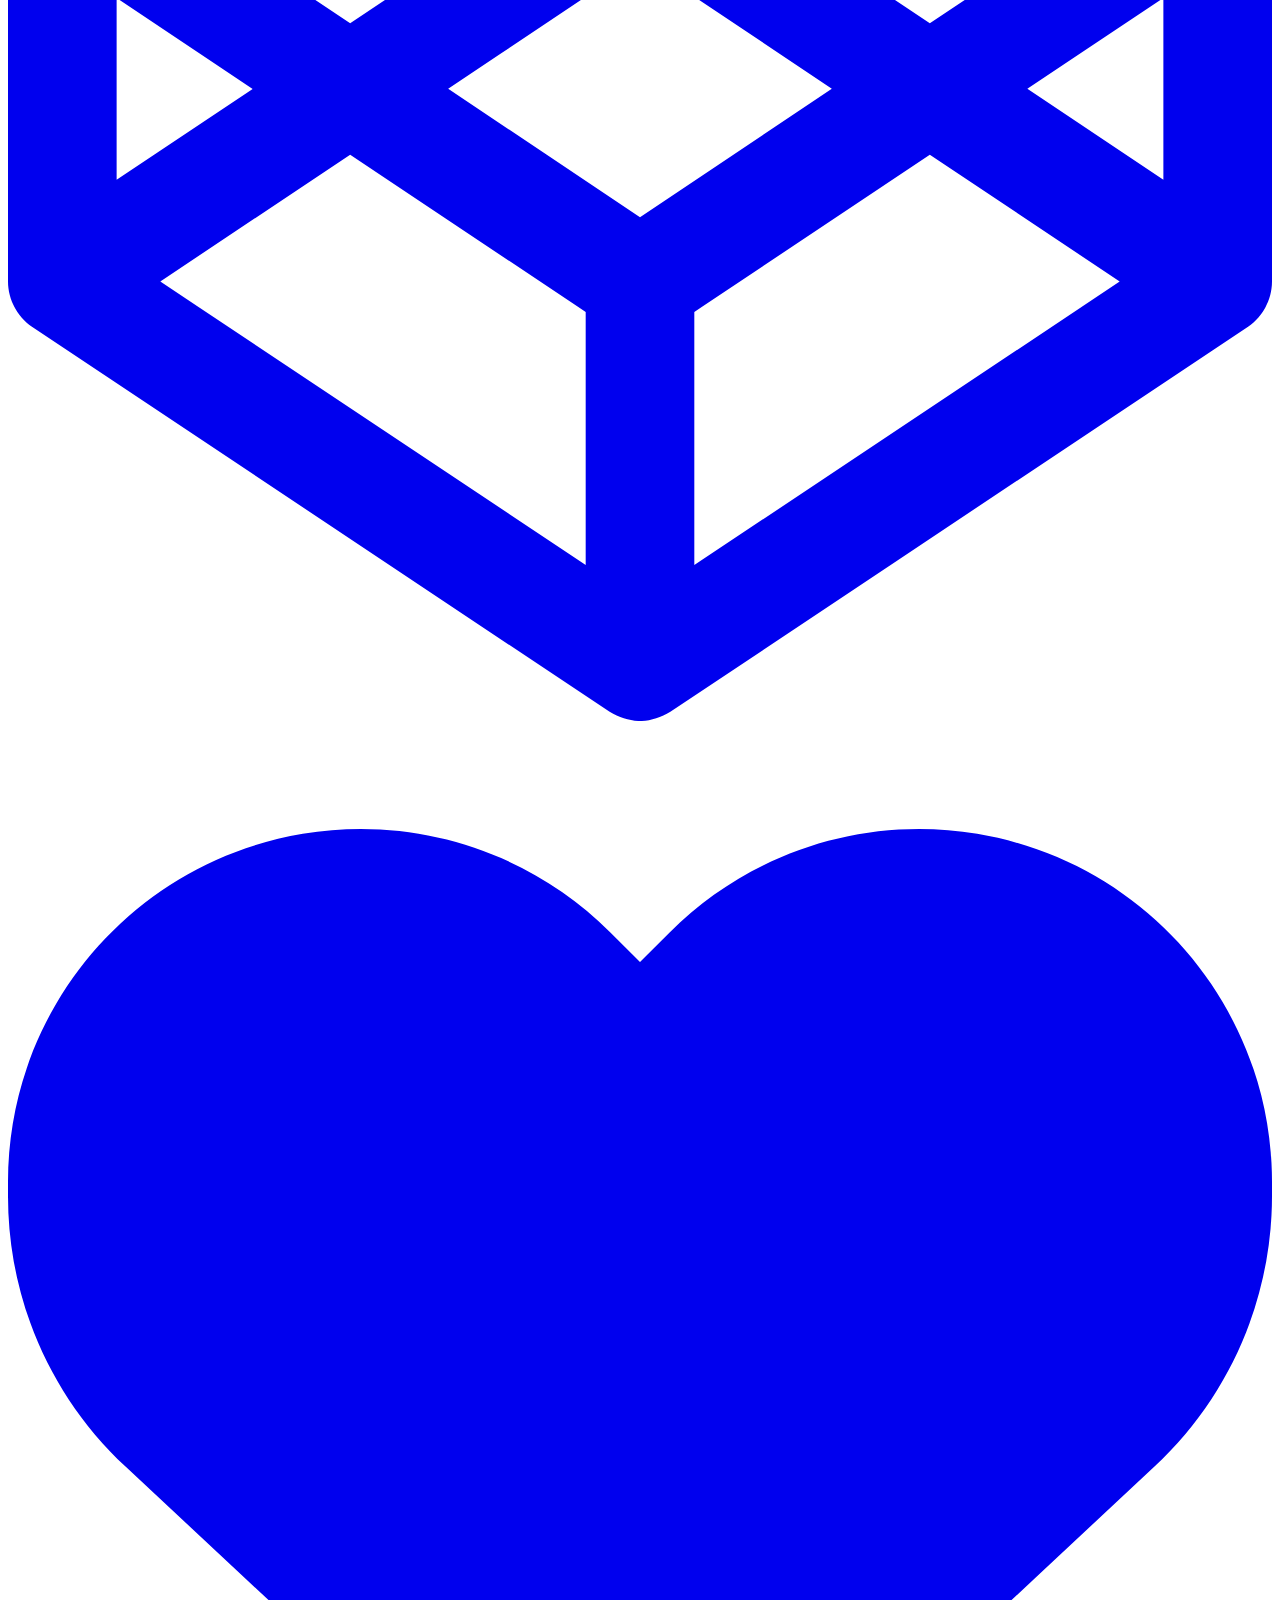
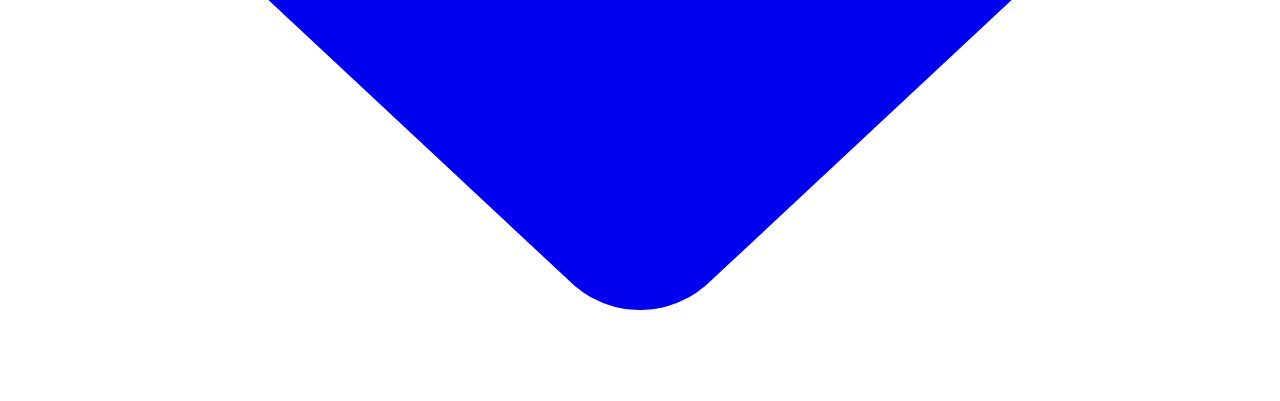
==== commit f33c7120: "Improve support section and links" ====
--- a/test.html
+++ b/test.html
@@ -39,7 +39,6 @@
         <div class="p-4 container">
           <h1 class="py-4 text-center m-auto uppercase font-extrabold text-xl sm:text-4xl md:text-5xl lg:text-6xl mb-8">💼 Finance Apps I Built 💼</h1>
           <hr class="mt-4 mx-auto">
-          </hr>
           <div class="text-center font-extralight text-xl">
             <a href="https://michaelsboost.com/ChartDojo/" target="_blank" class="leading-normal border border-solid px-8 py-4 border-white w-full mt-4 hover:bg-white hover:text-black transition duration-150" type="button">📈 Chart Dojo — Gamified Technical Analysis Trainer 📈</a>
             <a href="https://michaelsboost.com/CompoundCalculator/" target="_blank" class="leading-normal border border-solid px-8 py-4 border-white w-full mt-4 hover:bg-white hover:text-black transition duration-150" type="button">📈 Compound Calculator — Plan Your Trading Flips with Compound Growth 📈</a>
@@ -51,6 +50,7 @@
             <a href="https://michaelsboost.com/AlgoArena/" target="_blank" class="leading-normal border border-solid px-8 py-4 border-white w-full mt-4 hover:bg-white hover:text-black transition duration-150" type="button">⚔️ AlgoArena — Strategy Showdown Simulator</a>
             <a href="https://michaelsboost.com/TheTradingGame/" target="_blank" class="leading-normal border border-solid px-8 py-4 border-white w-full mt-4 hover:bg-white hover:text-black transition duration-150" type="button">🎮 The Trading Game — Binary Options Simulator</a>
             <a href="https://michaelsboost.com/UpOrDown/" target="_blank" class="leading-normal border border-solid px-8 py-4 border-white w-full mt-4 hover:bg-white hover:text-black transition duration-150" type="button">💹 UpOrDown — Random Trading Game Simulator</a>
+            <a href="https://michaelsboost.com/5050/" target="_blank" class="leading-normal border border-solid px-8 py-4 border-white w-full mt-4 hover:bg-white hover:text-black transition duration-150" type="button">🧪 50/50 Experiment — Randomness & Probability Simulator 🧪</a>
             <a href="https://michaelsboost.com/freestock" target="_blank" class="leading-normal border border-solid px-8 py-4 border-white w-full mt-4 hover:bg-white hover:text-black transition duration-150" type="button">📈 Get Yourself A Free Stock 📈</a>
             <a href="https://app.settlemate.io/invite/WU1MXYYNADG4" target="_blank" class="leading-normal border border-solid px-8 py-4 border-white w-full mt-4 hover:bg-white hover:text-black transition duration-150" type="button">🚀 Get Your Share of $10,000+</a>
             <a href="https://pocket-friends.com/r/wfbvsltn4w" target="_blank" class="leading-normal border border-solid px-8 py-4 border-white w-full mt-4 hover:bg-white hover:text-black transition duration-150" type="button">💸 Get Up to $100 – Pocket Option Referral</a>
@@ -58,7 +58,6 @@
           <h1 class="py-4 text-center m-auto uppercase font-extrabold text-xl sm:text-4xl md:text-5xl lg:text-6xl my-8">✨ Not Mine, But Gold ✨</h1>
           <p class="text-center text-white/70 mb-6">These aren’t my creations, but they’ve earned a permanent spot in my toolkit.</p>
           <hr class="mt-4 mx-auto">
-          </hr>
           <div class="text-center font-extralight text-xl">
             <a href="https://www.chime.com/" target="_blank" class="leading-normal border border-solid px-8 py-4 border-white w-full mt-4 hover:bg-white hover:text-black transition duration-150" type="button">💳 Chime — Modern Banking Without Fees</a>
             <a href="https://www.experian.com/" target="_blank" class="leading-normal border border-solid px-8 py-4 border-white w-full mt-4 hover:bg-white hover:text-black transition duration-150" type="button">📊 Experian — Credit Reports &amp; Scores</a>
@@ -68,13 +67,10 @@
           </div>
           <h1 class="py-4 text-center m-auto uppercase font-extrabold text-xl sm:text-4xl md:text-5xl lg:text-6xl my-8">Stay in the Loop</h1>
           <hr class="mb-4 mx-auto">
-          </hr>
           <form action="https://app.gumroad.com/follow_from_embed_form" method="post" class="pb-8 w-full text-center m-auto flex justify-center" id="gumroad-follow-form-embed">
             <input type="hidden" name="seller_id" value="6588415988250">
-            </input>
             <div class="w-full flex flex-col md:flex-row gap-4 md:gap-0">
               <input id="gumroad-follow-form-embed-input" class="bg-transparent w-full md:w-3/4 p-4 text-base leading-normal border border-solid border-white" type="email" placeholder="Your email address" name="email" value="">
-              </input>
               <button id="gumroad-follow-form-embed-button" class="leading-normal border md:border-l-0 border-solid px-8 py-4 md:-ml-1 border-white w-full md:w-1/4 hover:bg-white hover:text-black transition duration-150" type="submit">Follow</button>
             </div>
           </form>
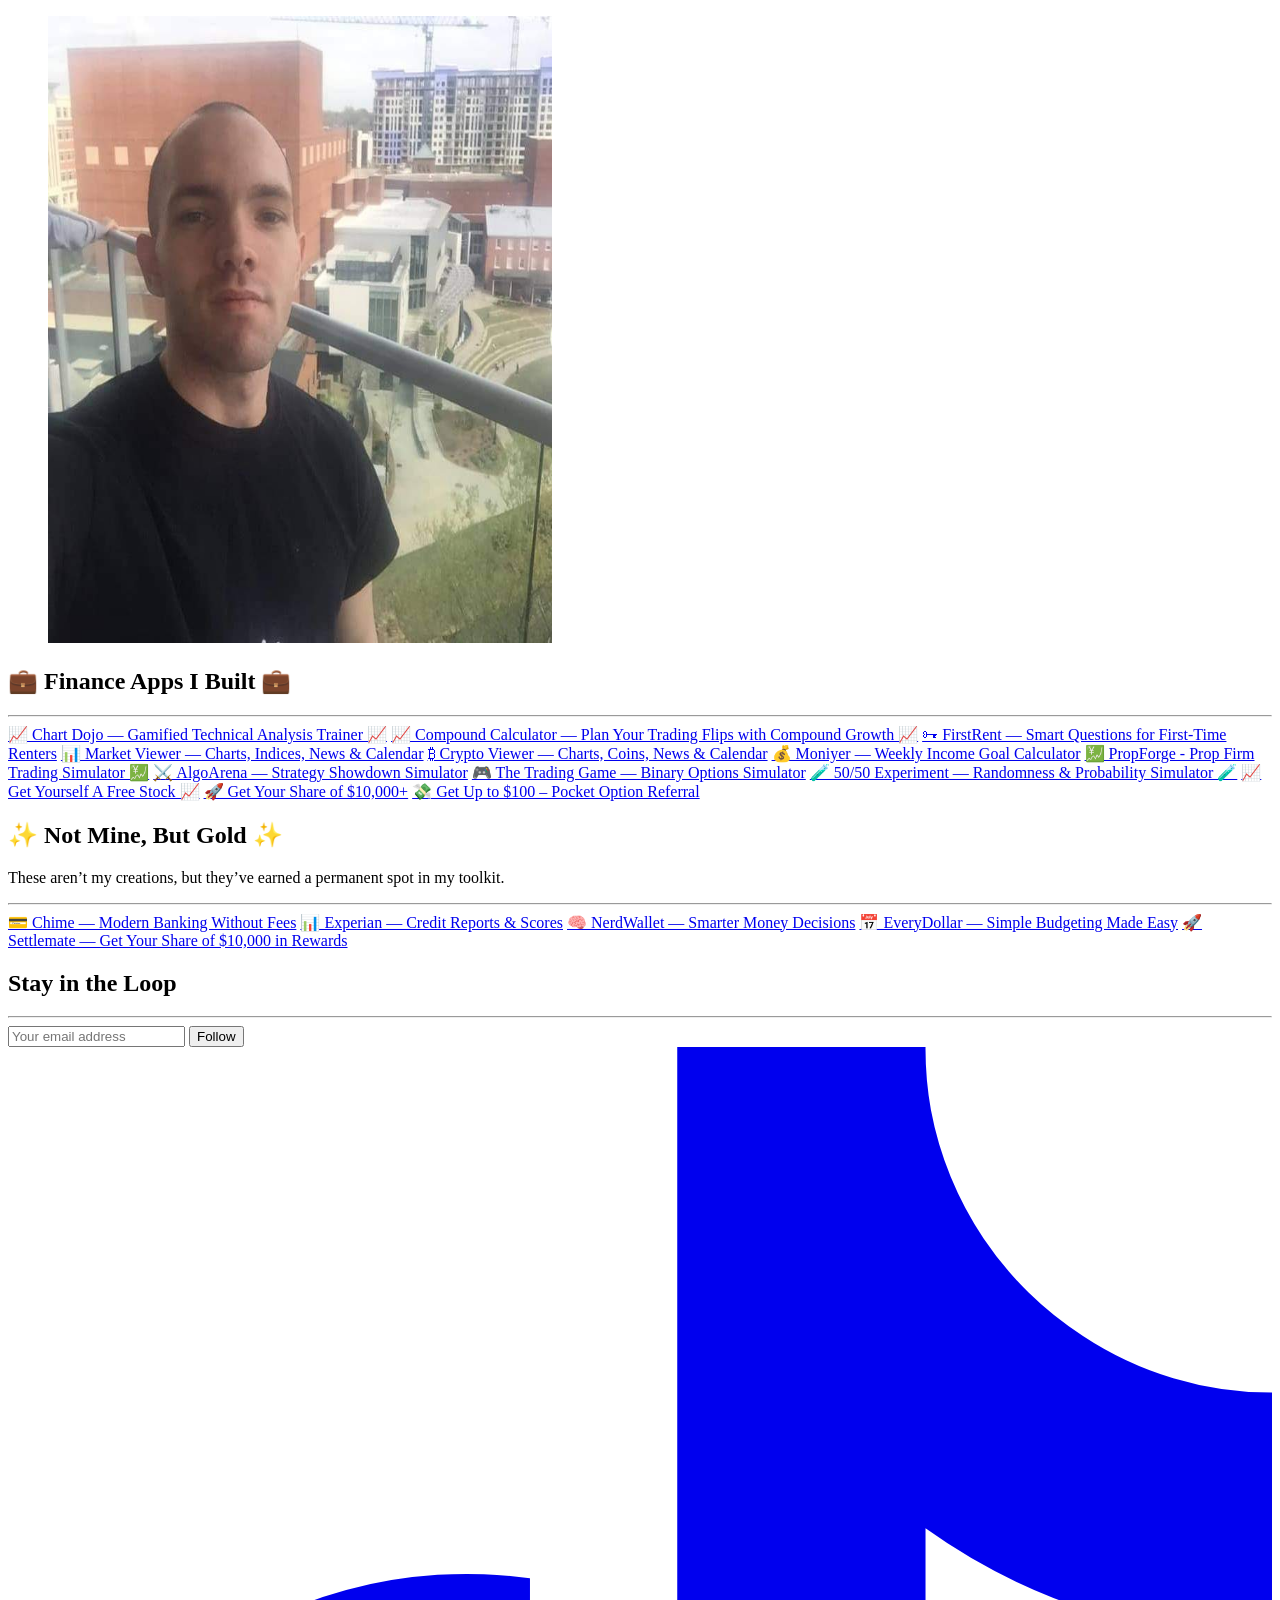
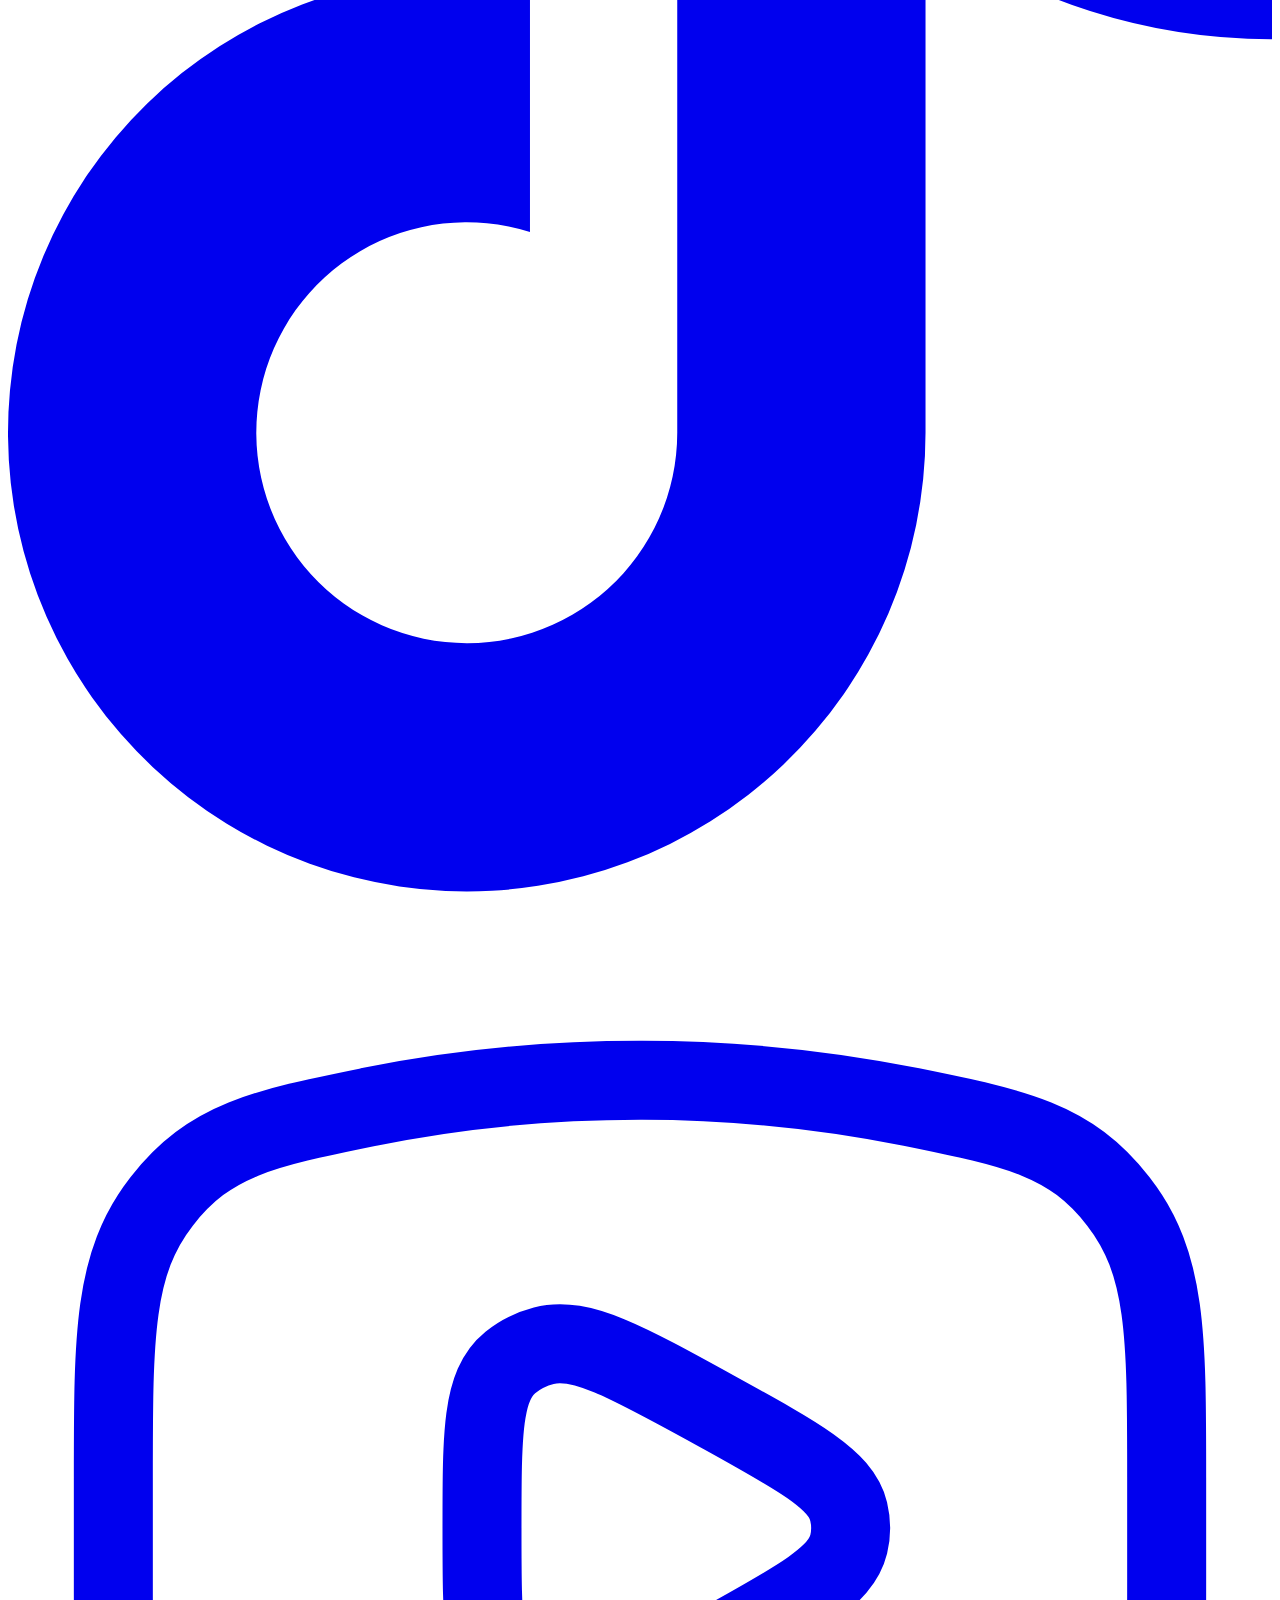
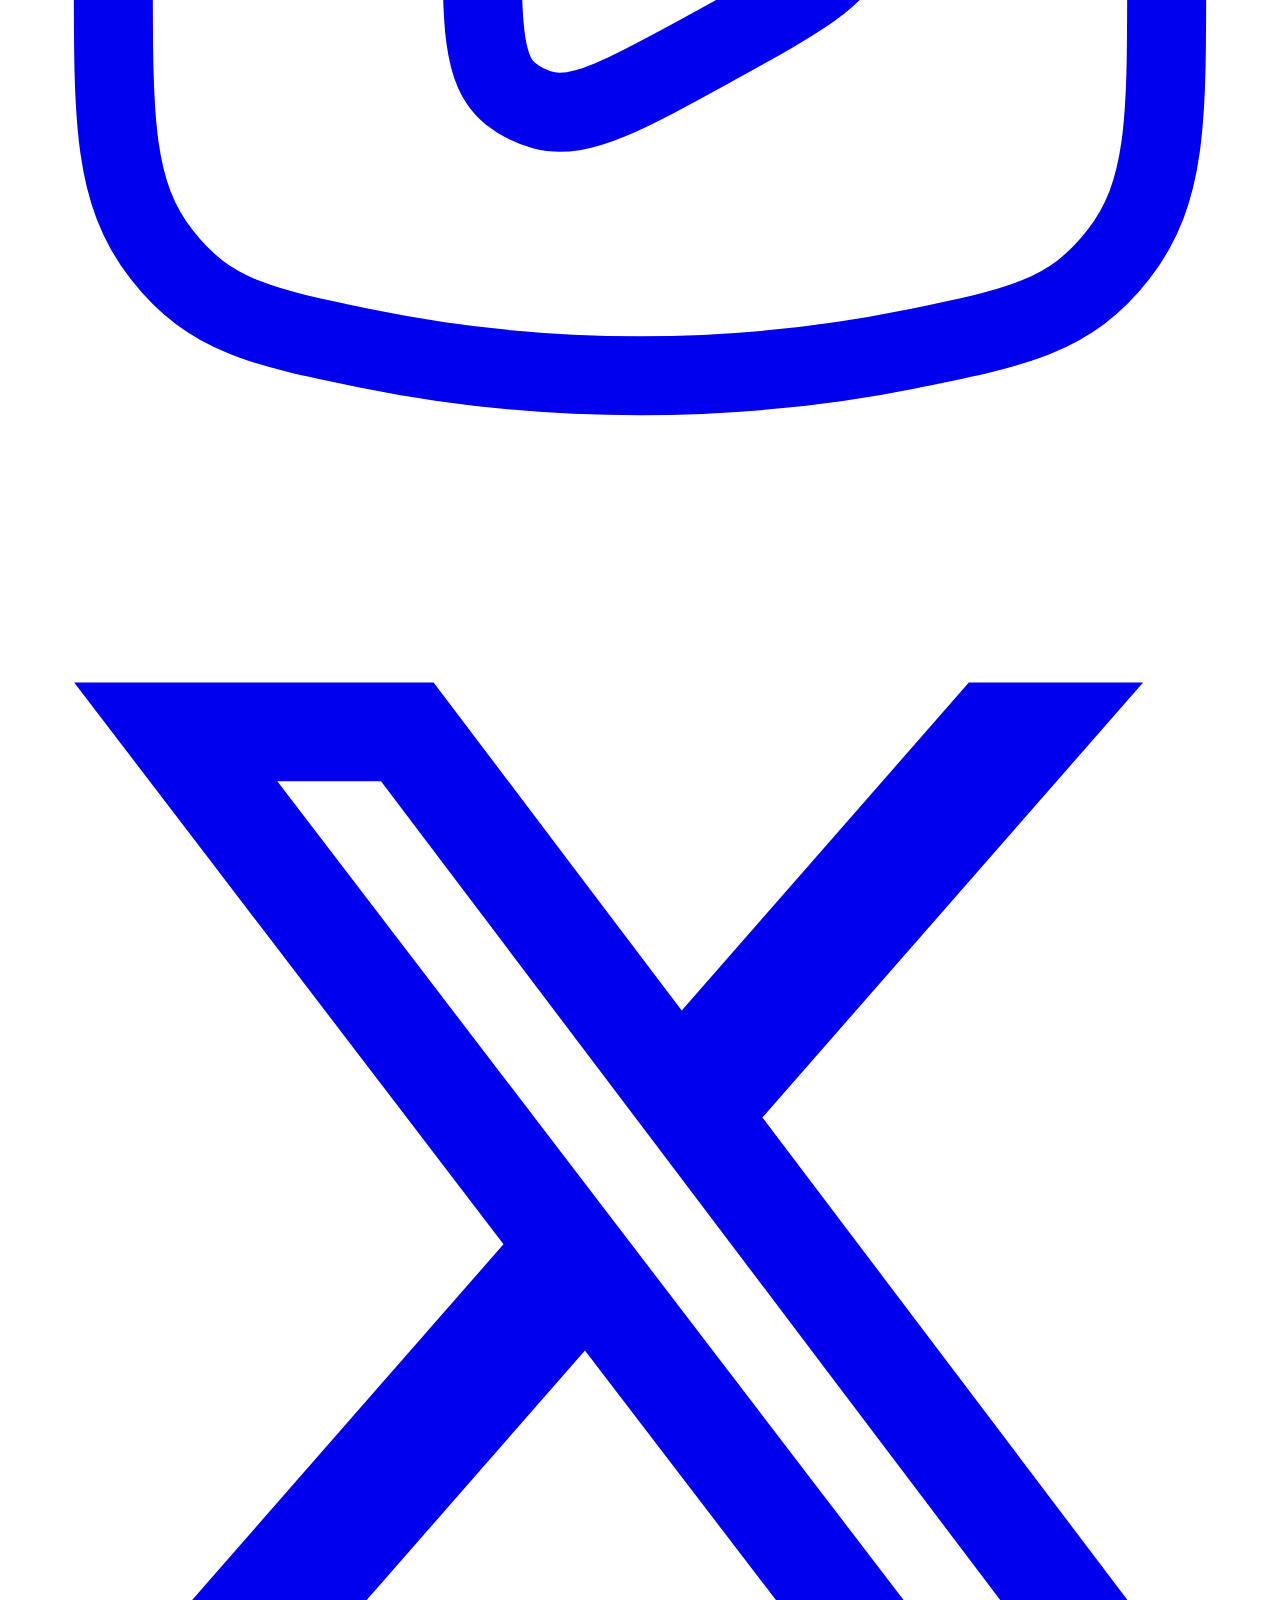
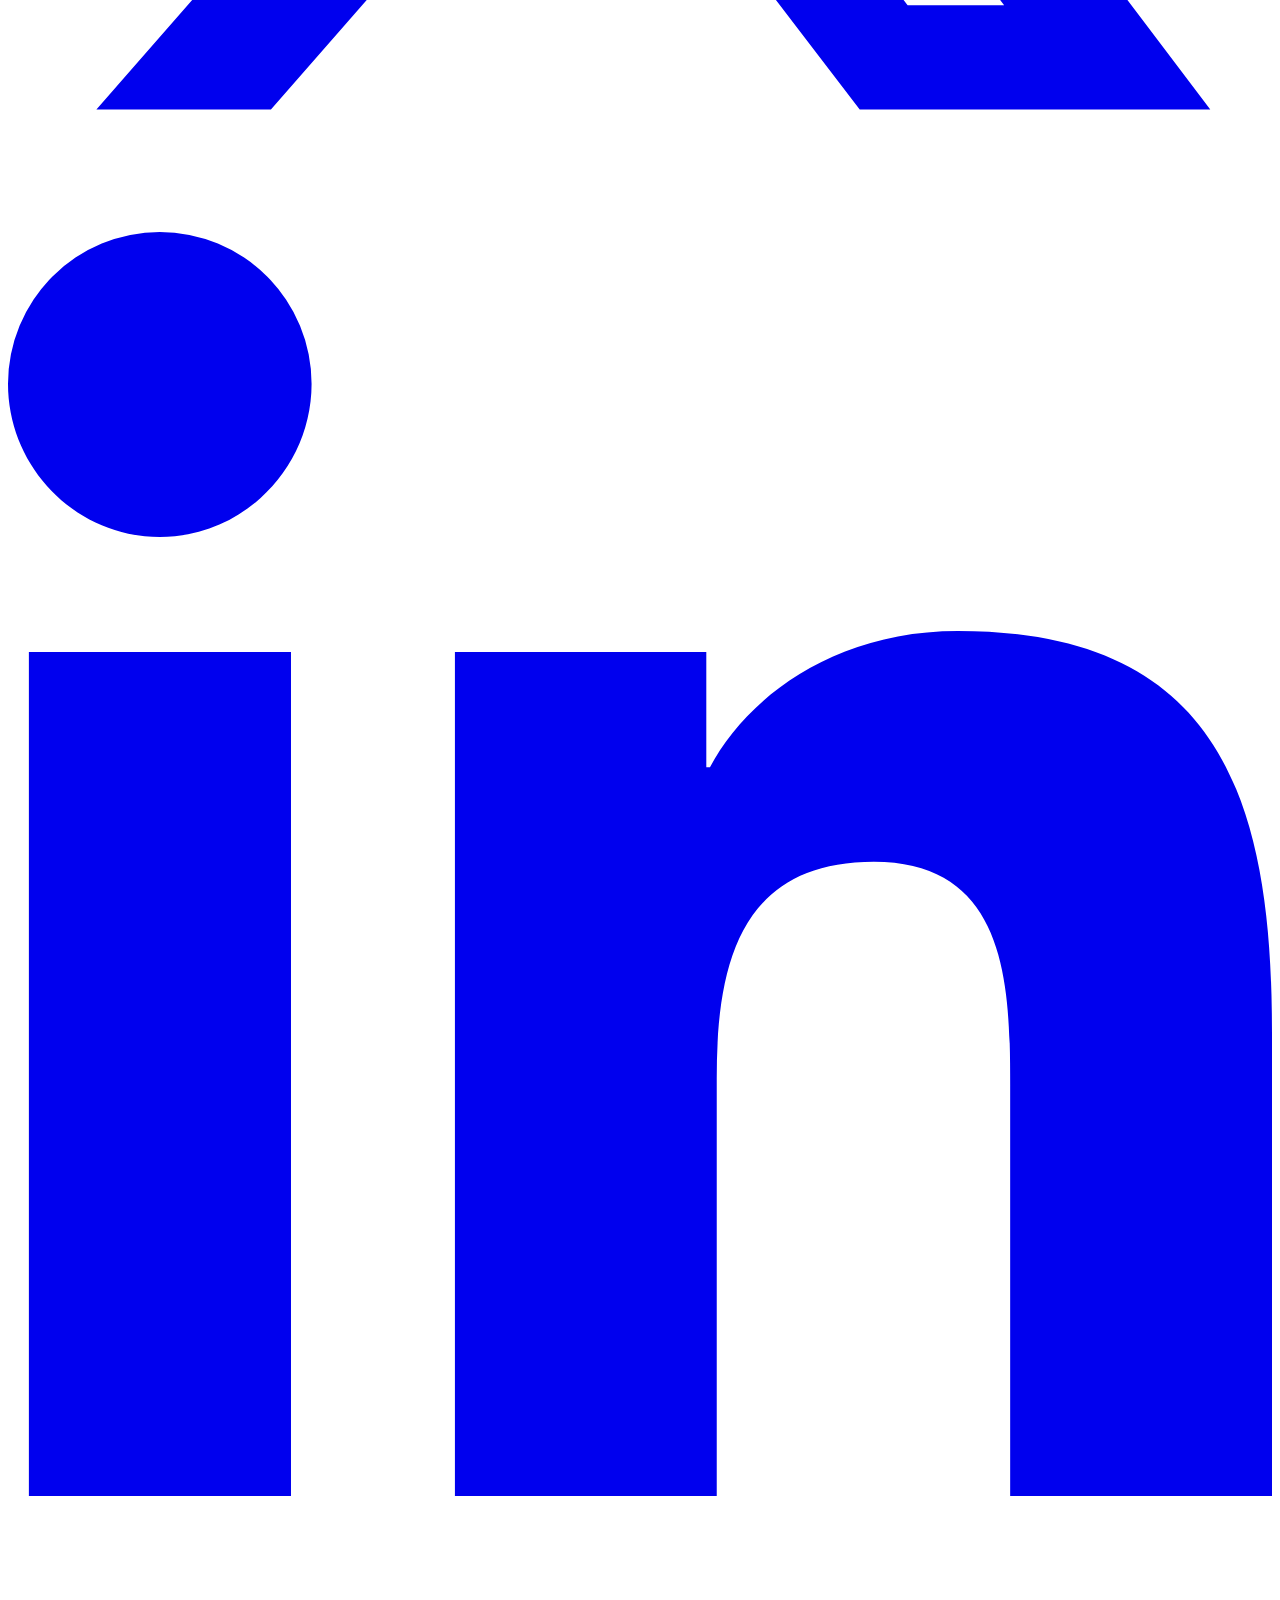
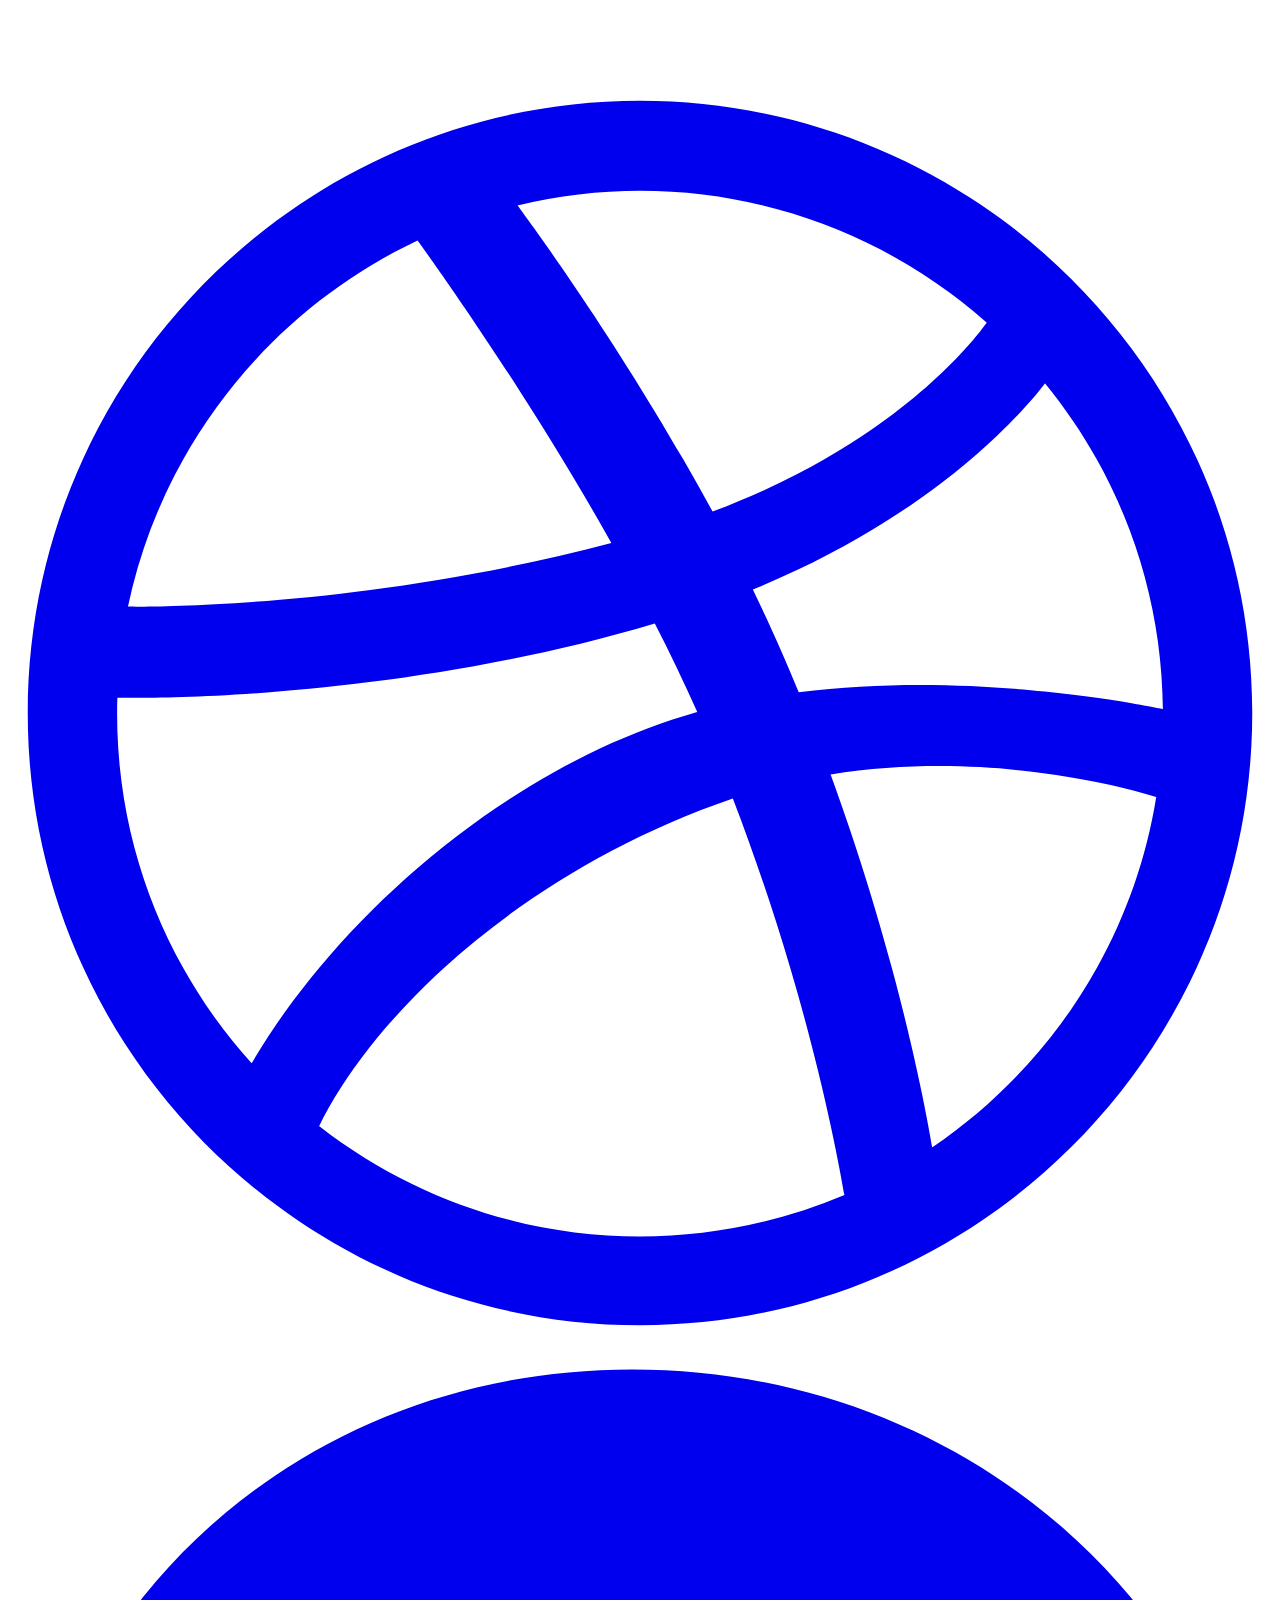
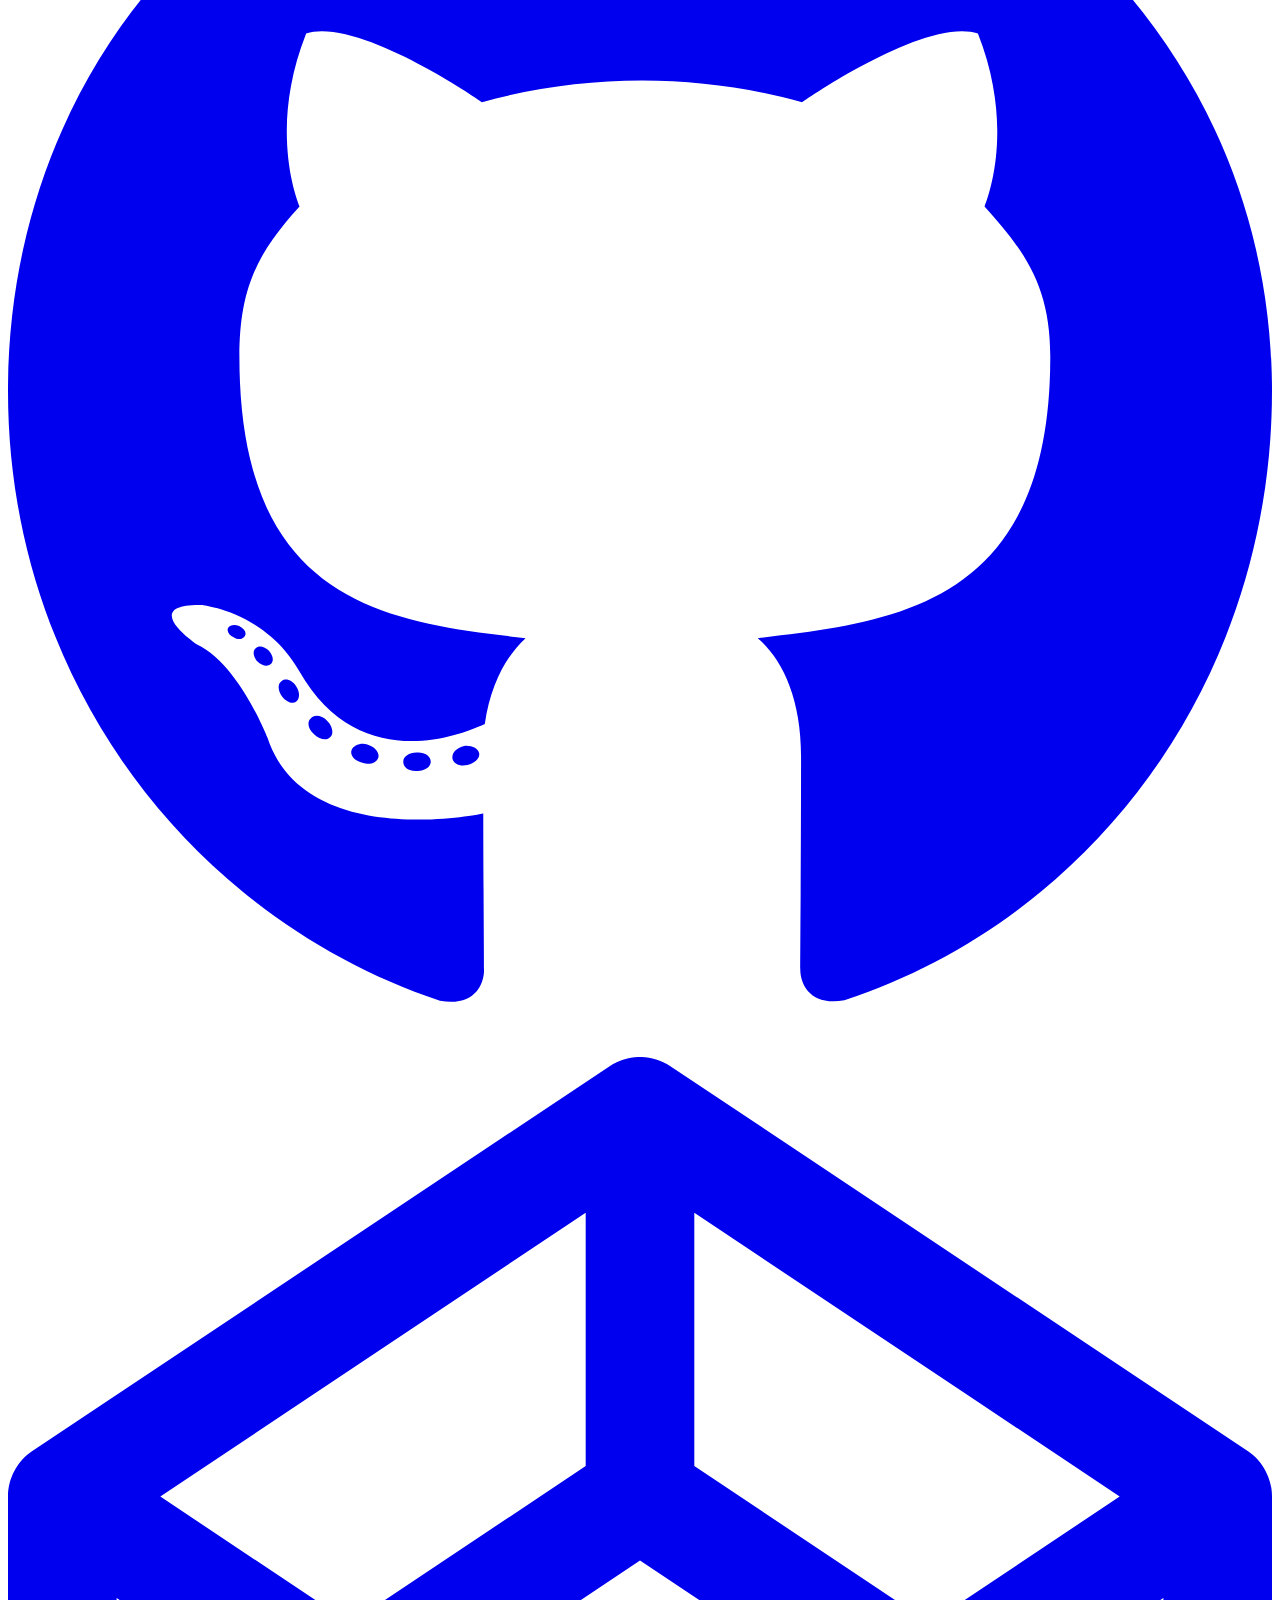
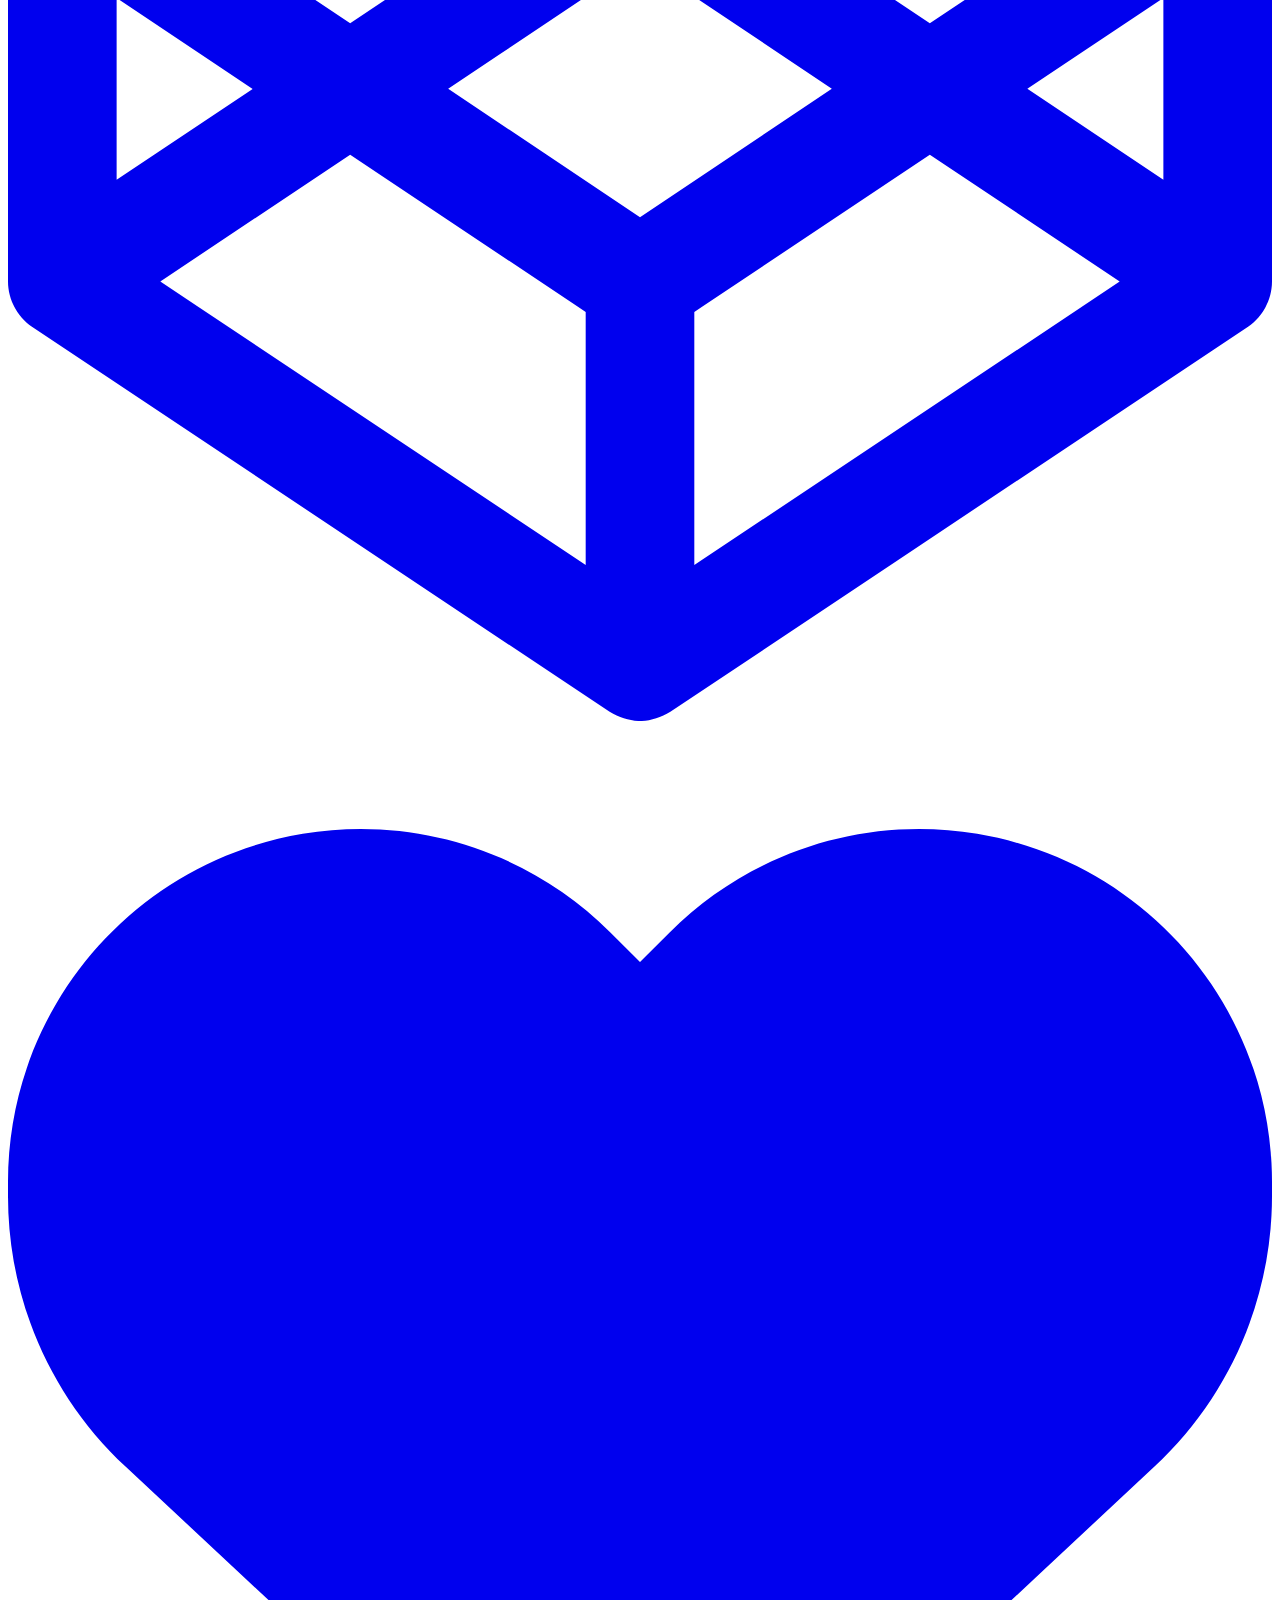
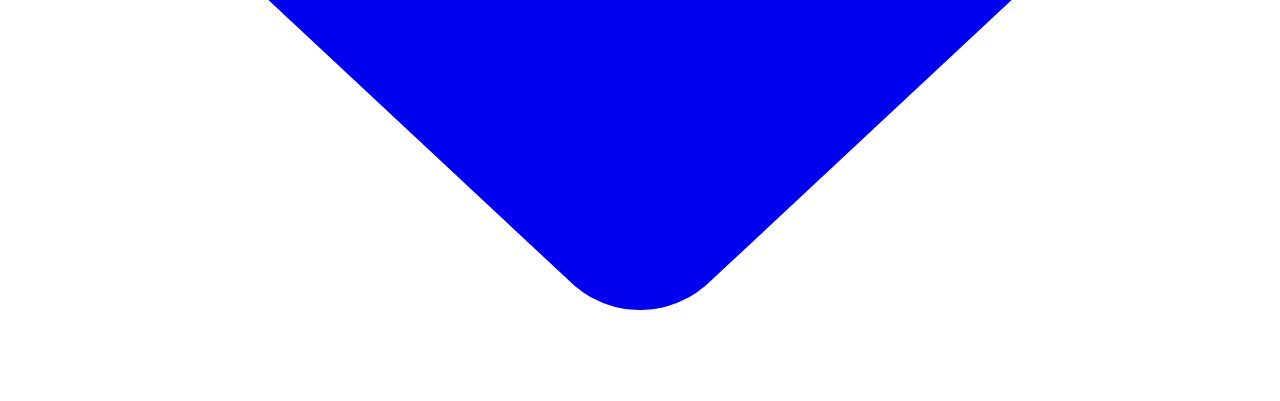
==== commit 9a2fb78c: "updated apps list" ====
--- a/test.html
+++ b/test.html
@@ -49,7 +49,6 @@
             <a href="https://michaelsboost.com/PropForge/" target="_blank" class="leading-normal border border-solid px-8 py-4 border-white w-full mt-4 hover:bg-white hover:text-black transition duration-150" type="button">💹 PropForge - Prop Firm Trading Simulator 💹</a>
             <a href="https://michaelsboost.com/AlgoArena/" target="_blank" class="leading-normal border border-solid px-8 py-4 border-white w-full mt-4 hover:bg-white hover:text-black transition duration-150" type="button">⚔️ AlgoArena — Strategy Showdown Simulator</a>
             <a href="https://michaelsboost.com/TheTradingGame/" target="_blank" class="leading-normal border border-solid px-8 py-4 border-white w-full mt-4 hover:bg-white hover:text-black transition duration-150" type="button">🎮 The Trading Game — Binary Options Simulator</a>
-            <a href="https://michaelsboost.com/UpOrDown/" target="_blank" class="leading-normal border border-solid px-8 py-4 border-white w-full mt-4 hover:bg-white hover:text-black transition duration-150" type="button">💹 UpOrDown — Random Trading Game Simulator</a>
             <a href="https://michaelsboost.com/5050/" target="_blank" class="leading-normal border border-solid px-8 py-4 border-white w-full mt-4 hover:bg-white hover:text-black transition duration-150" type="button">🧪 50/50 Experiment — Randomness & Probability Simulator 🧪</a>
             <a href="https://michaelsboost.com/freestock" target="_blank" class="leading-normal border border-solid px-8 py-4 border-white w-full mt-4 hover:bg-white hover:text-black transition duration-150" type="button">📈 Get Yourself A Free Stock 📈</a>
             <a href="https://app.settlemate.io/invite/WU1MXYYNADG4" target="_blank" class="leading-normal border border-solid px-8 py-4 border-white w-full mt-4 hover:bg-white hover:text-black transition duration-150" type="button">🚀 Get Your Share of $10,000+</a>
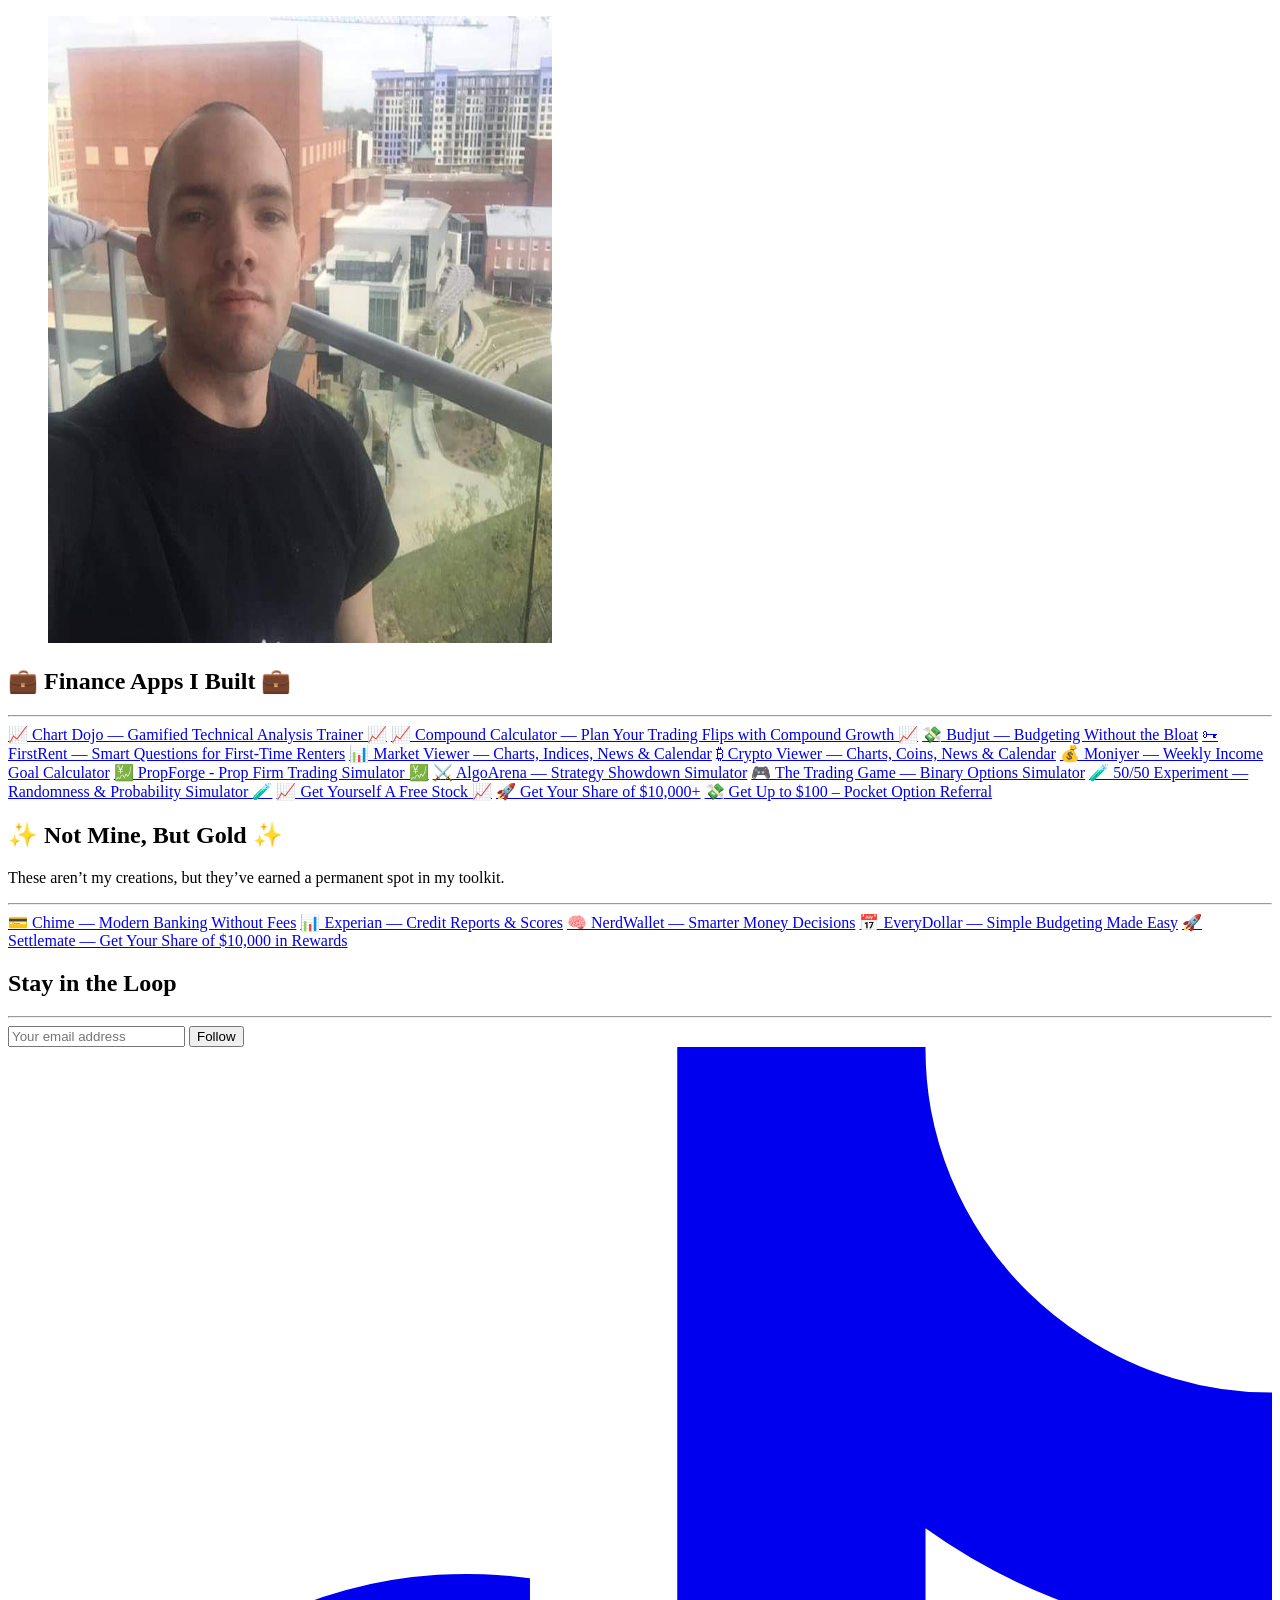
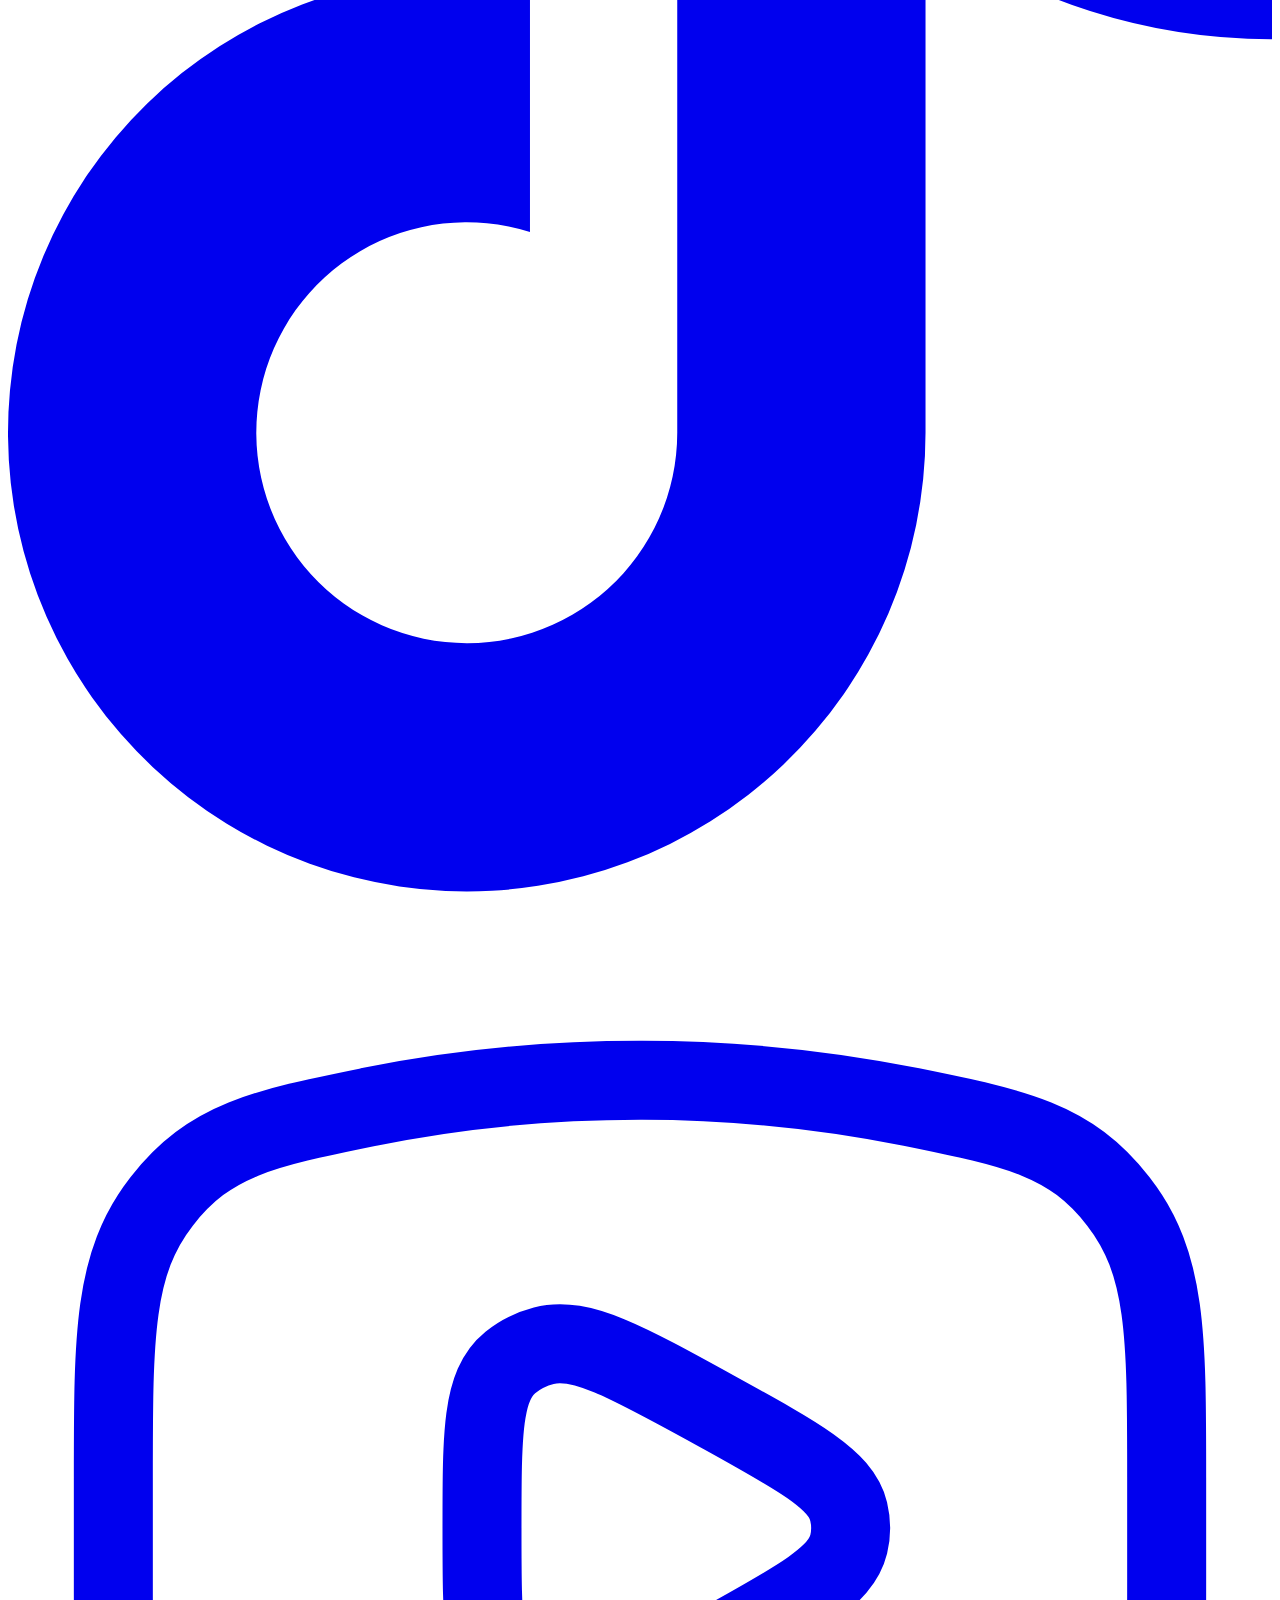
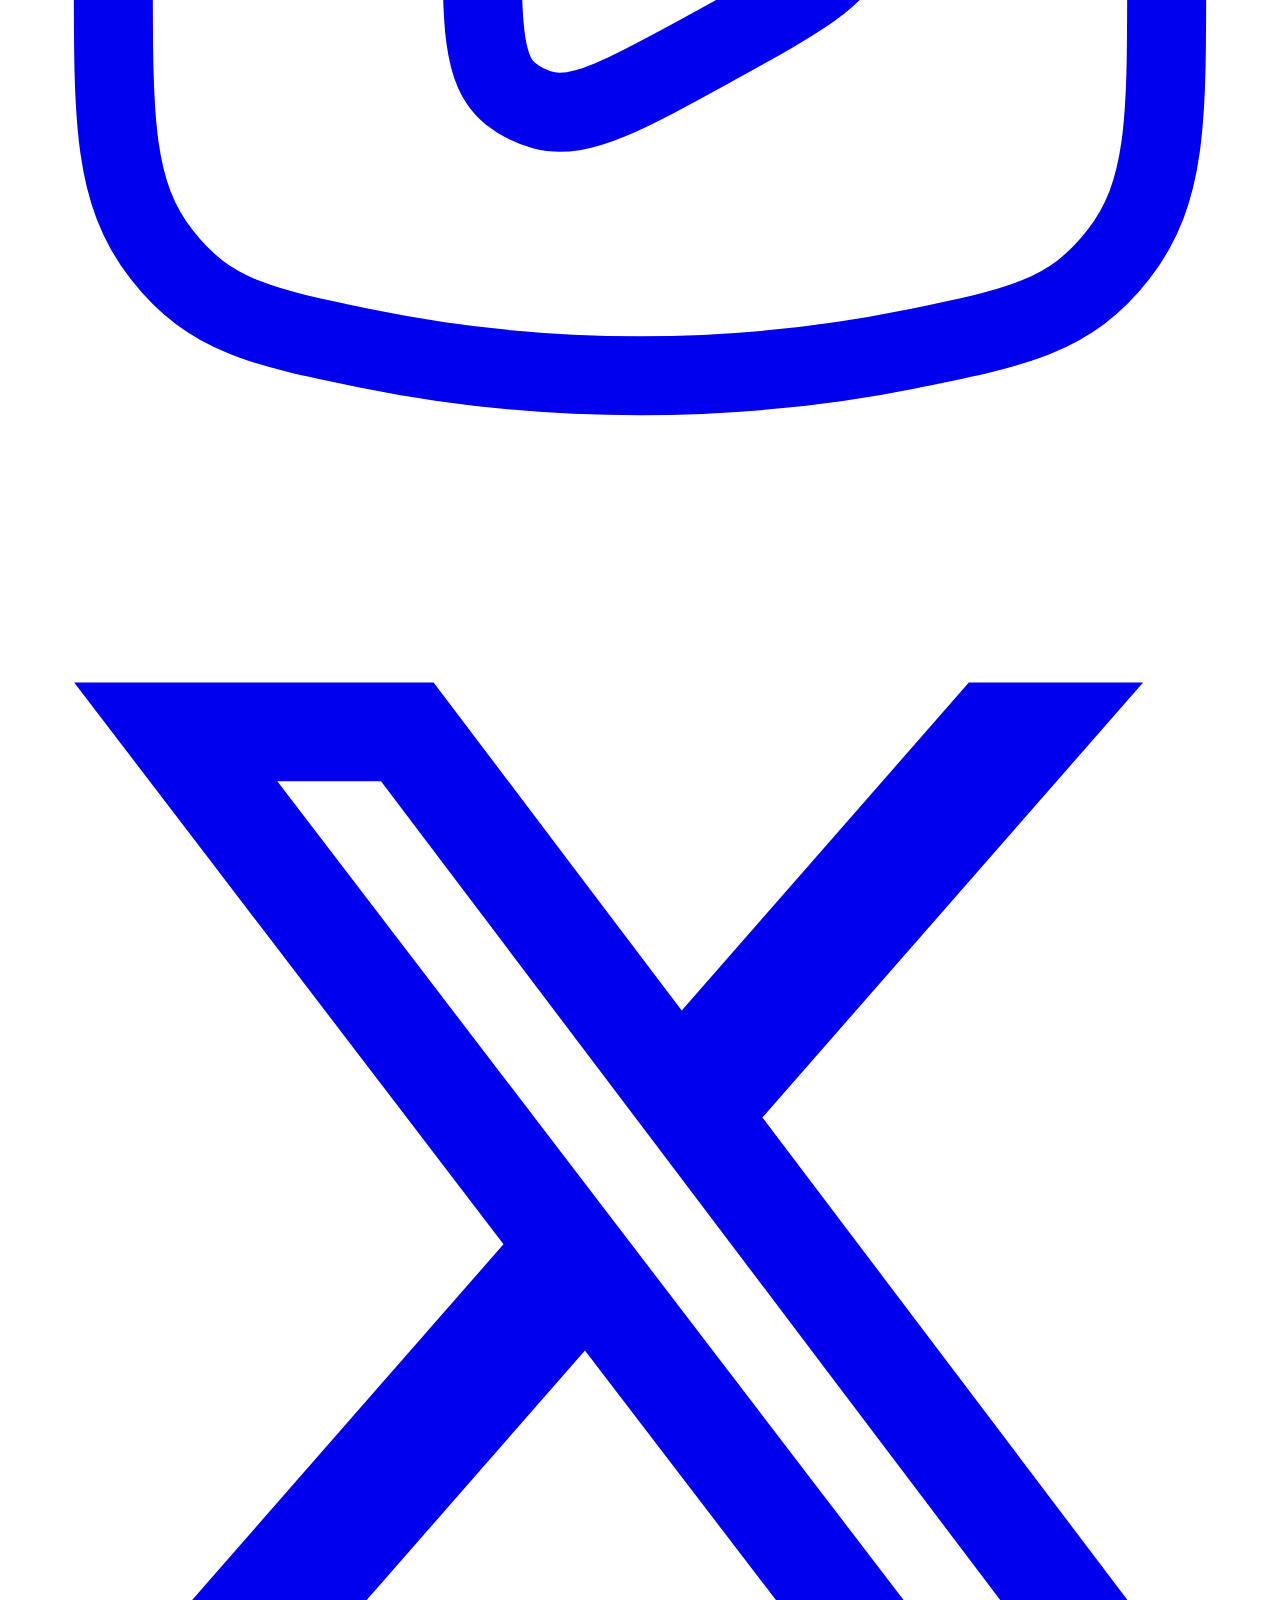
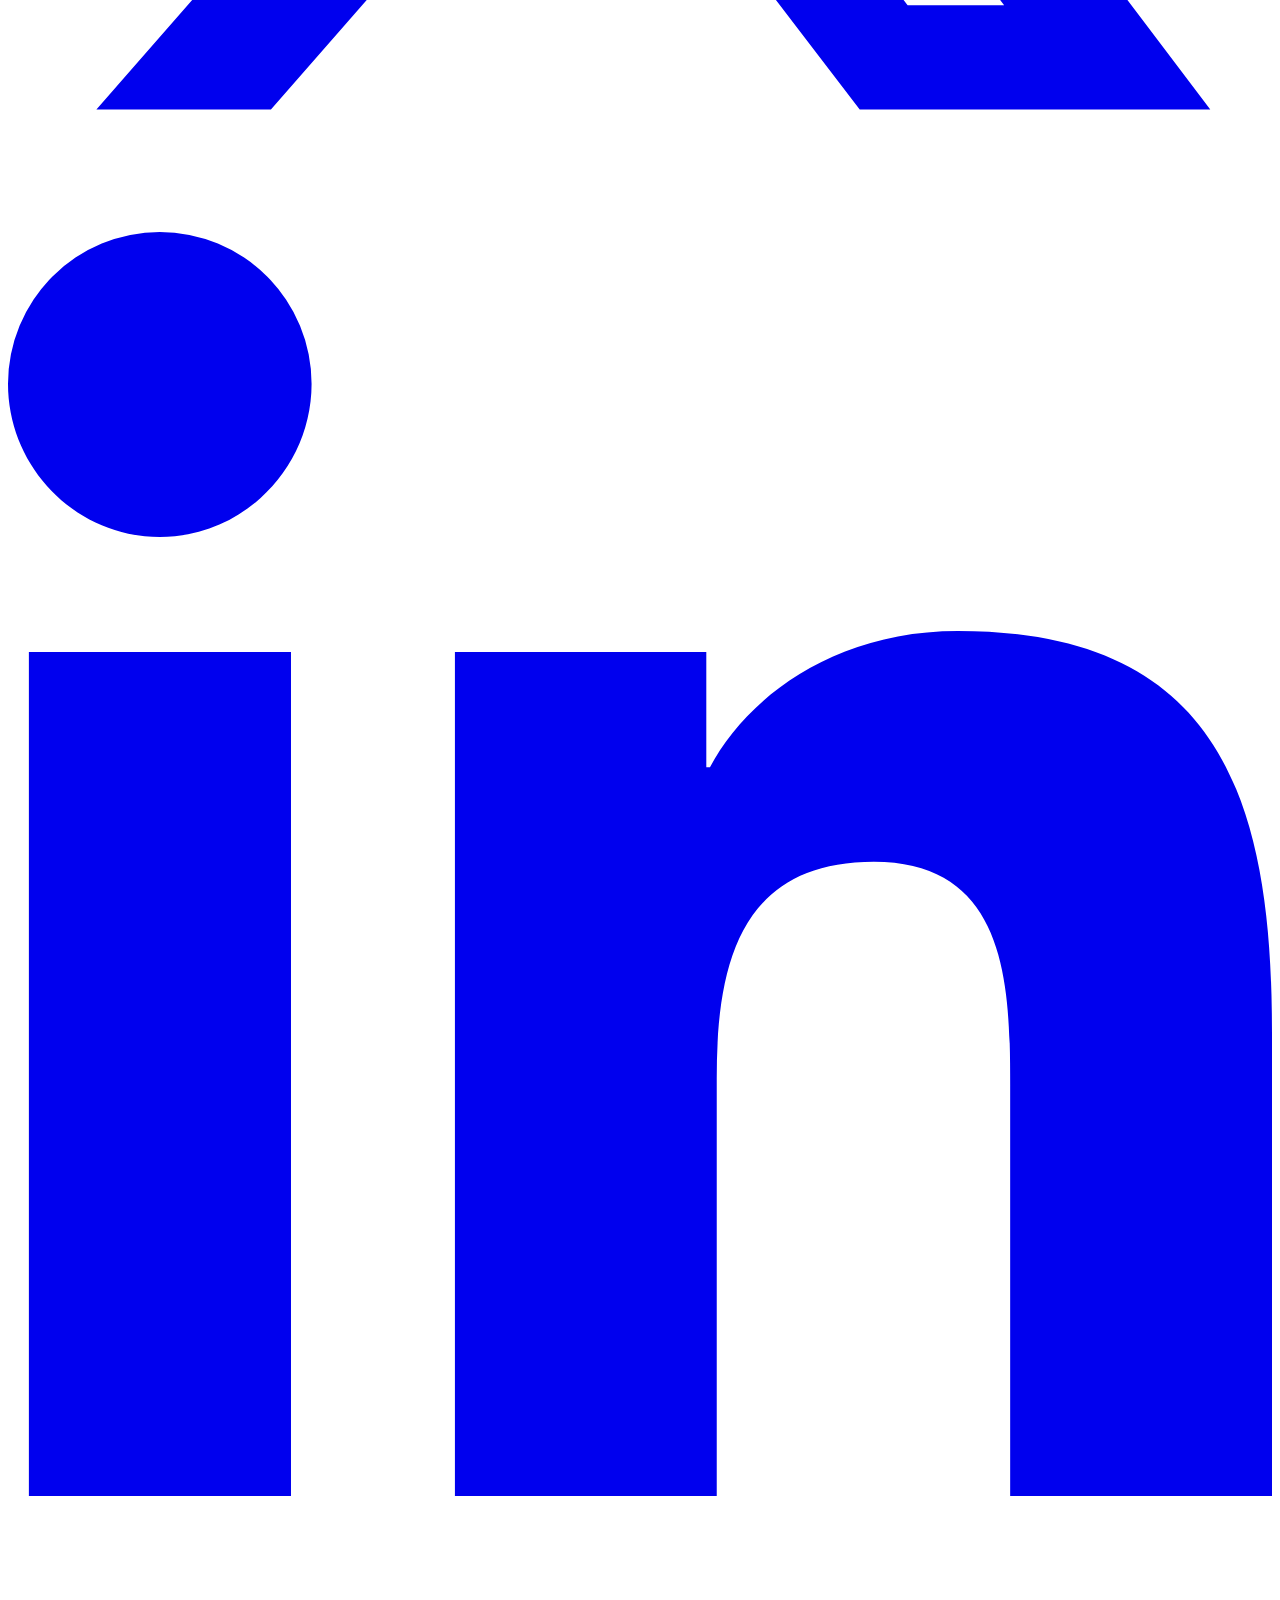
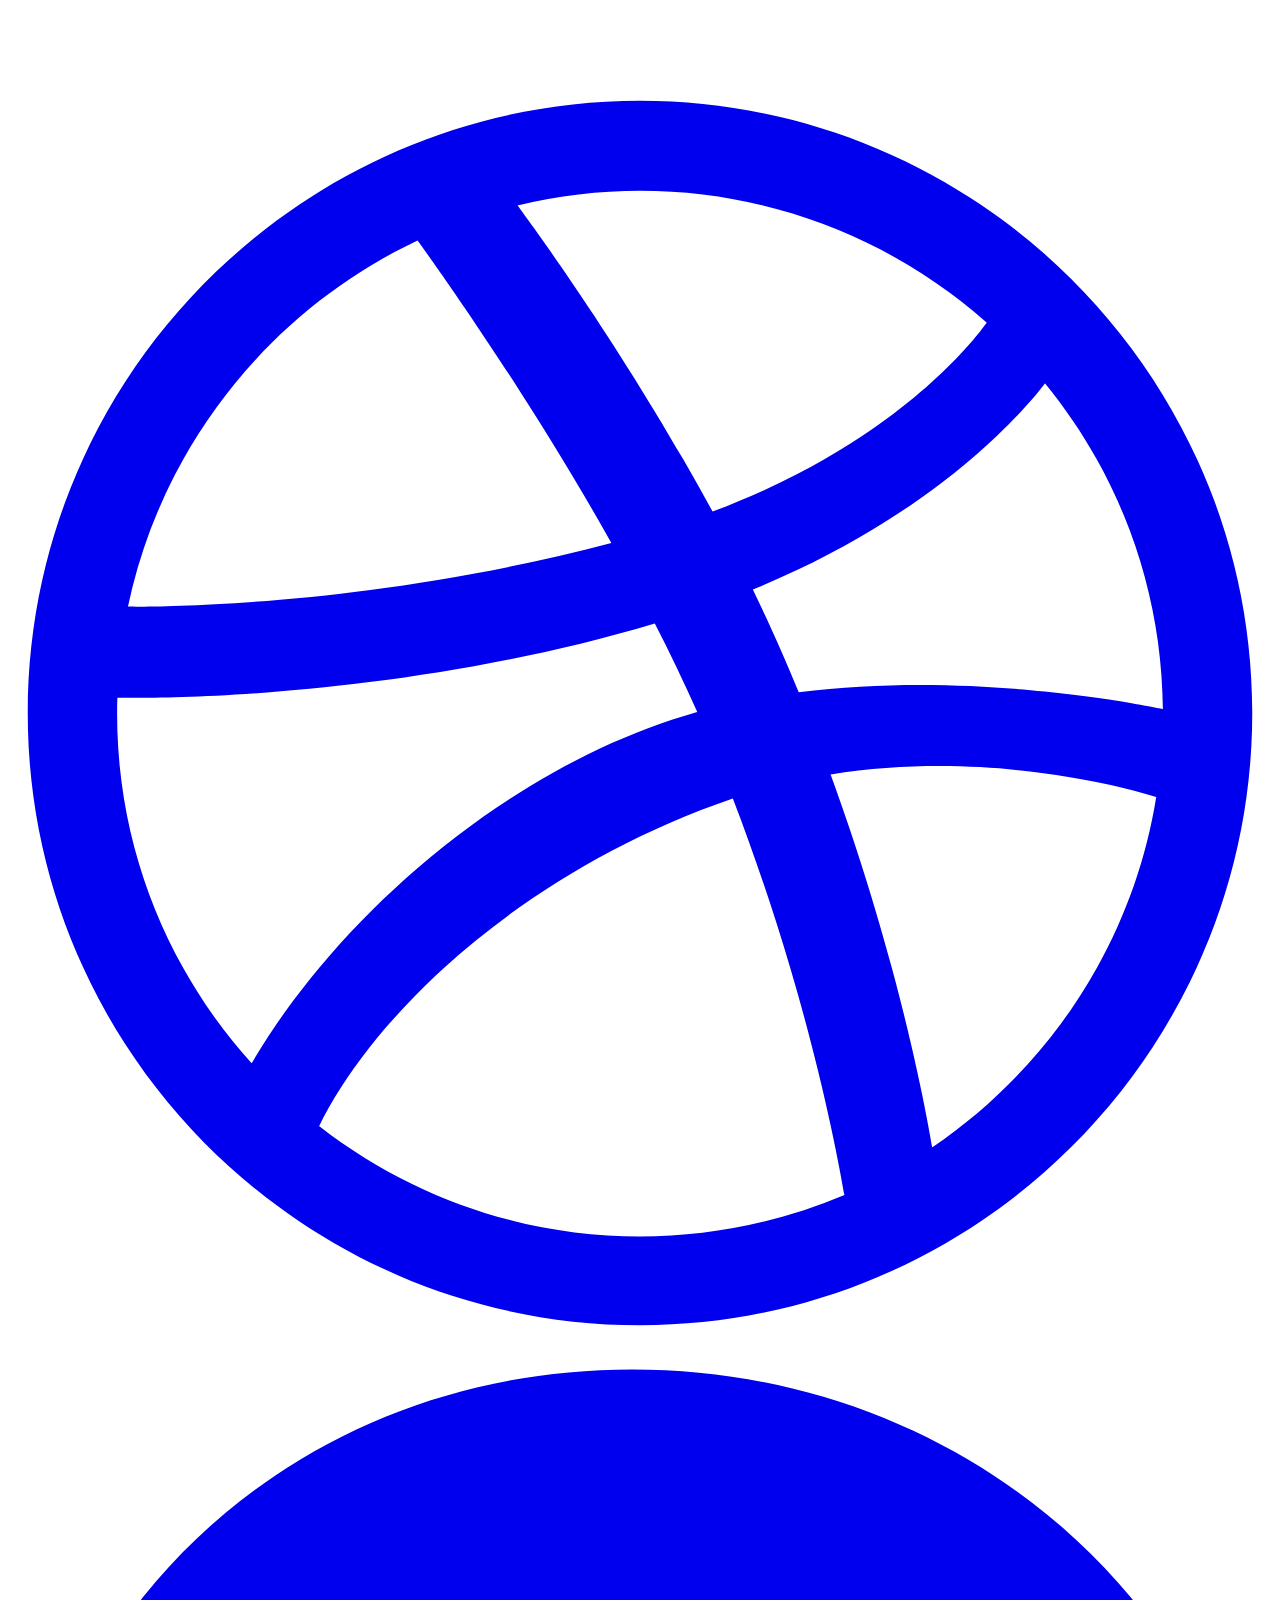
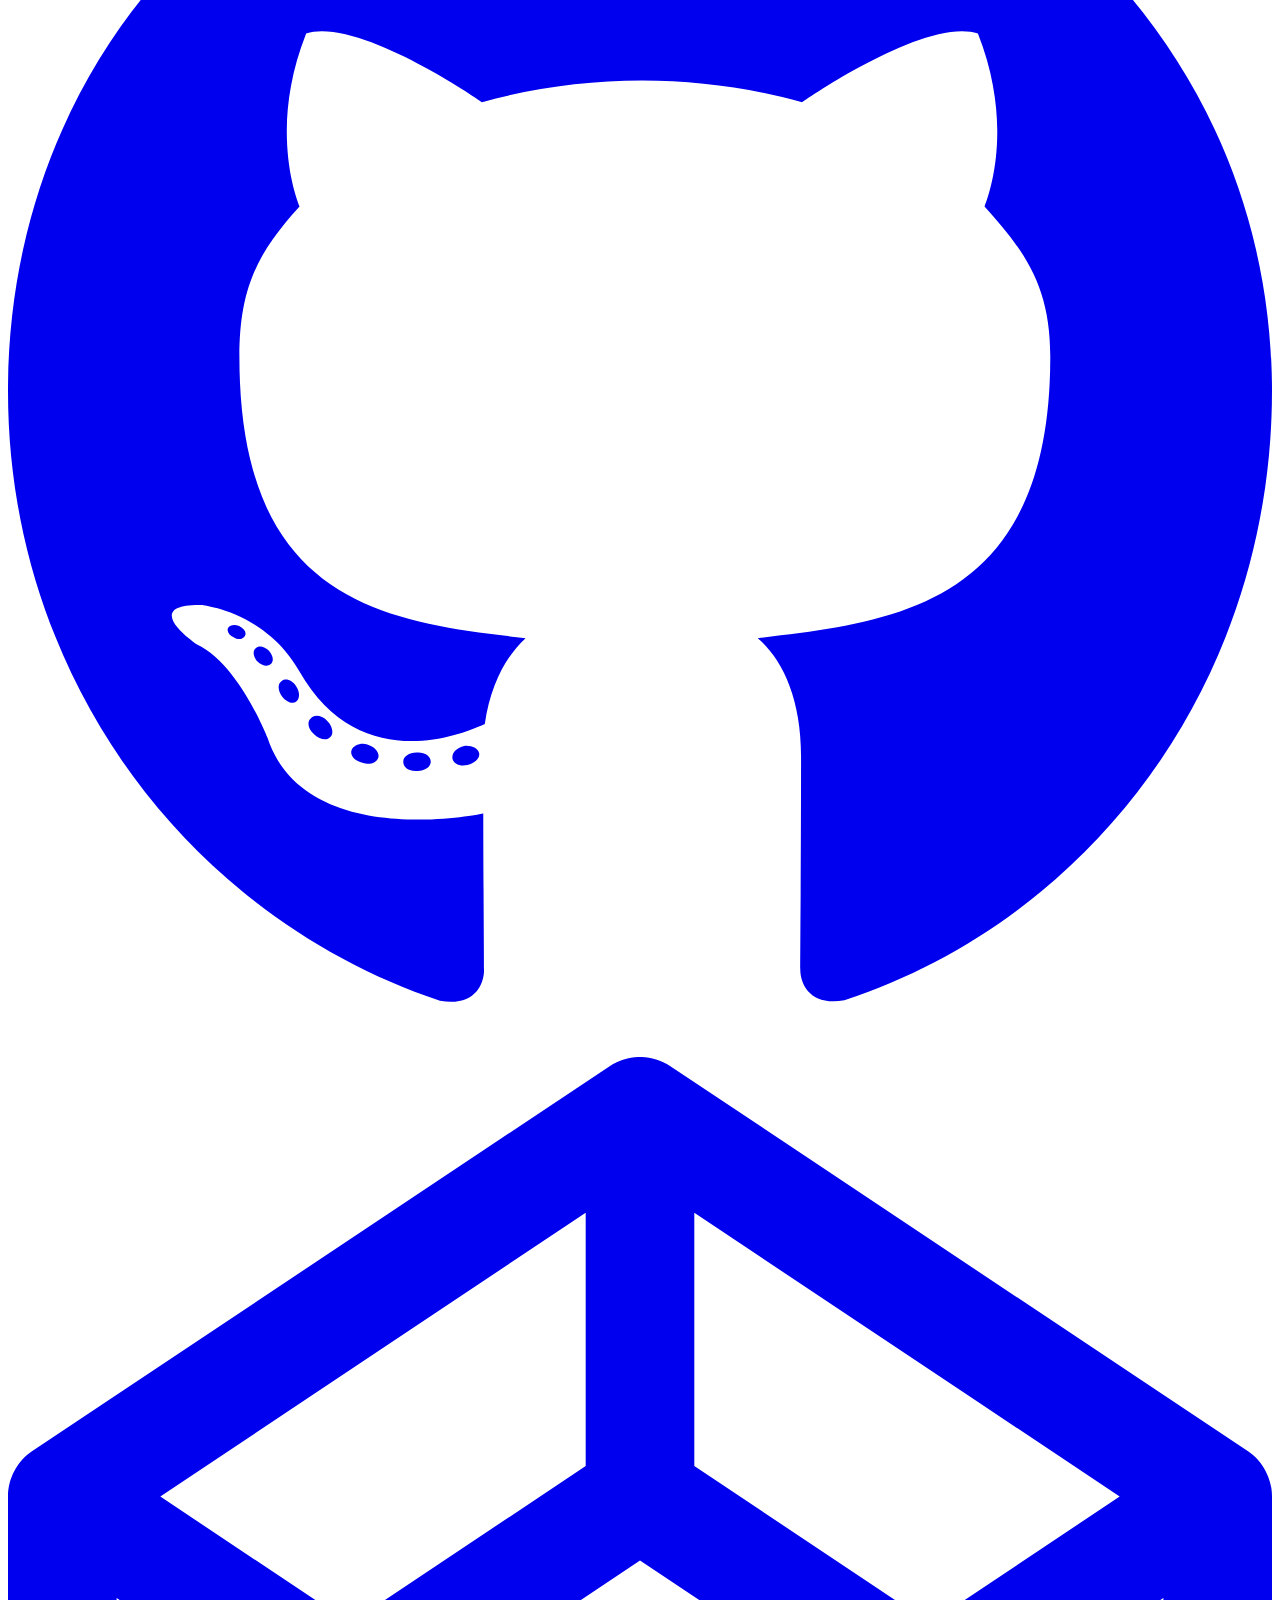
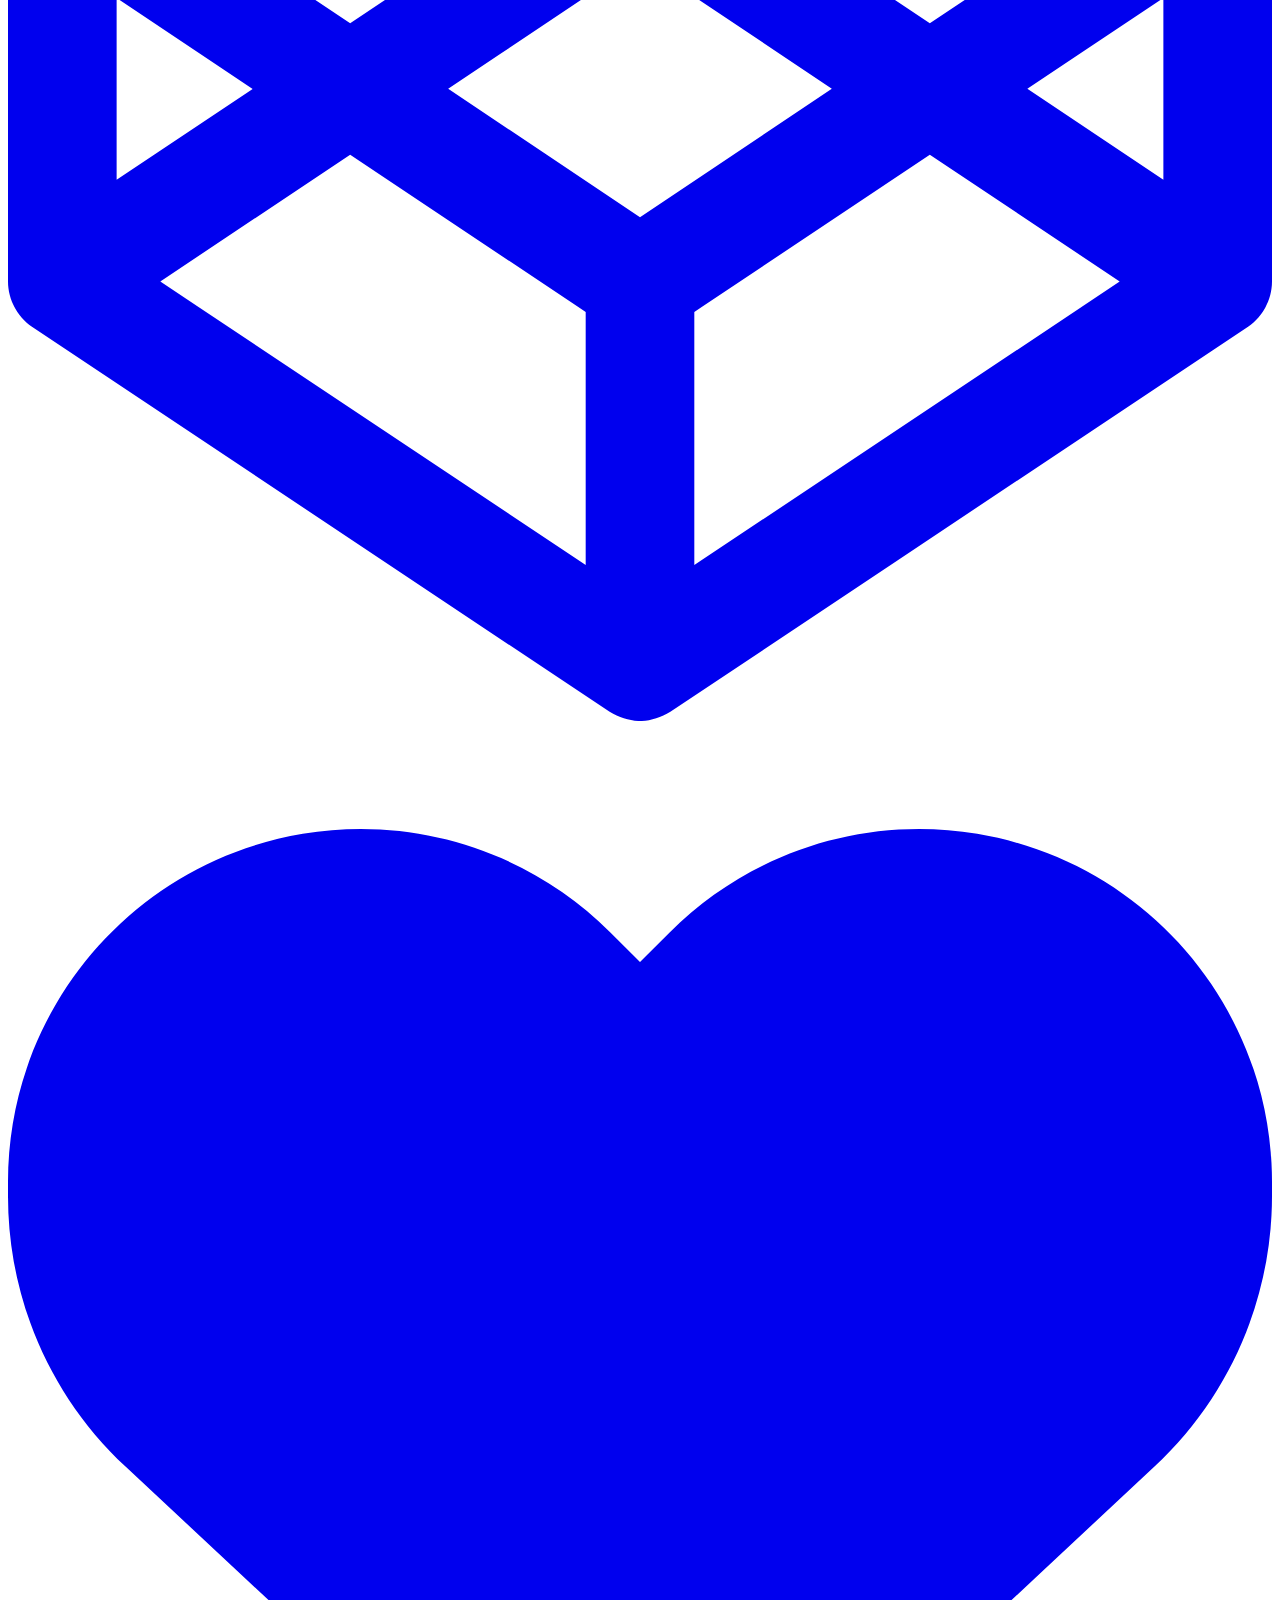
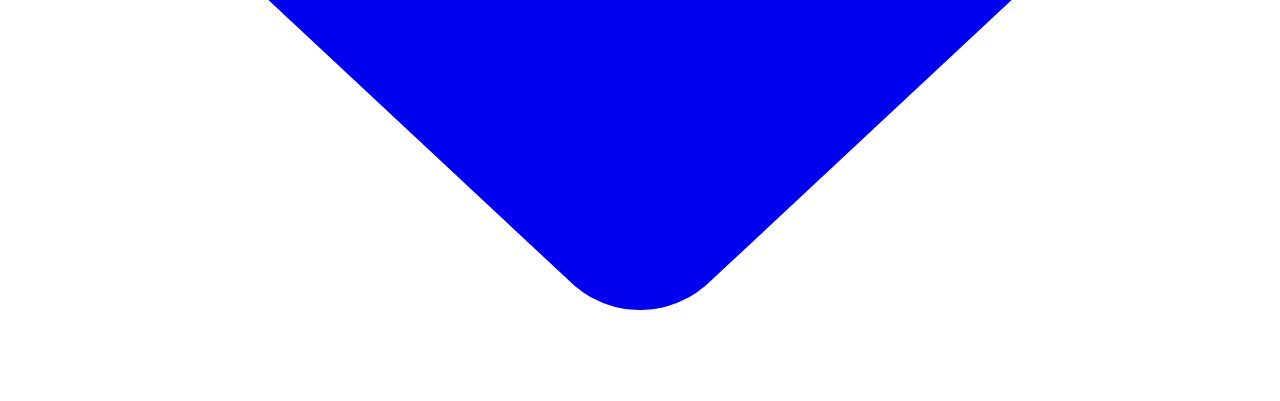
==== commit 34b814aa: "Added Budjut app" ====
--- a/test.html
+++ b/test.html
@@ -42,6 +42,7 @@
           <div class="text-center font-extralight text-xl">
             <a href="https://michaelsboost.com/ChartDojo/" target="_blank" class="leading-normal border border-solid px-8 py-4 border-white w-full mt-4 hover:bg-white hover:text-black transition duration-150" type="button">📈 Chart Dojo — Gamified Technical Analysis Trainer 📈</a>
             <a href="https://michaelsboost.com/CompoundCalculator/" target="_blank" class="leading-normal border border-solid px-8 py-4 border-white w-full mt-4 hover:bg-white hover:text-black transition duration-150" type="button">📈 Compound Calculator — Plan Your Trading Flips with Compound Growth 📈</a>
+            <a href="https://michaelsboost.com/Budjut/" target="_blank" class="leading-normal border border-solid px-8 py-4 border-white w-full mt-4 hover:bg-white hover:text-black transition duration-150" type="button">💸 Budjut — Budgeting Without the Bloat</a>
             <a href="https://michaelsboost.com/FirstRent/" target="_blank" class="leading-normal border border-solid px-8 py-4 border-white w-full mt-4 hover:bg-white hover:text-black transition duration-150" type="button">🗝 FirstRent — Smart Questions for First-Time Renters</a>
             <a href="https://michaelsboost.com/Market-Viewer/" target="_blank" class="leading-normal border border-solid px-8 py-4 border-white w-full mt-4 hover:bg-white hover:text-black transition duration-150" type="button">📊 Market Viewer — Charts, Indices, News &amp; Calendar</a>
             <a href="https://michaelsboost.com/Crypto-Viewer/" target="_blank" class="leading-normal border border-solid px-8 py-4 border-white w-full mt-4 hover:bg-white hover:text-black transition duration-150" type="button">₿ Crypto Viewer — Charts, Coins, News &amp; Calendar</a>
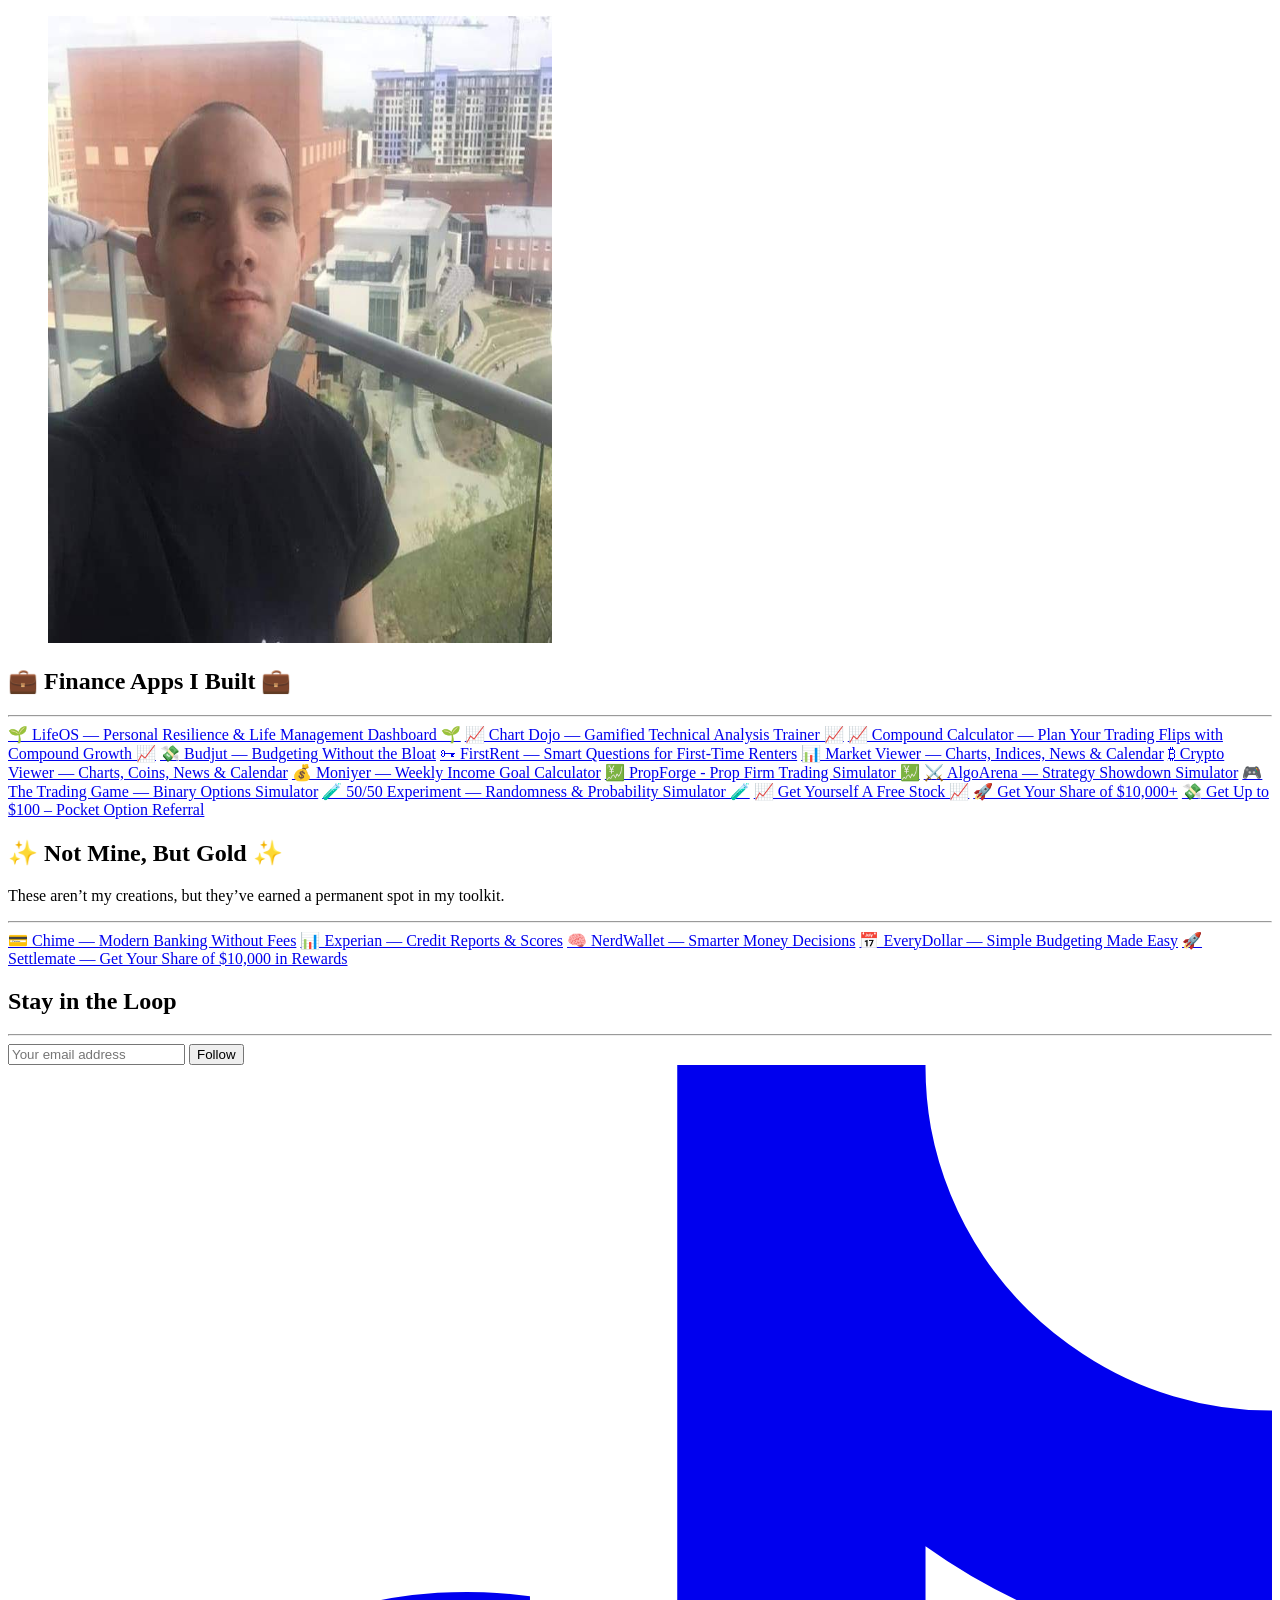
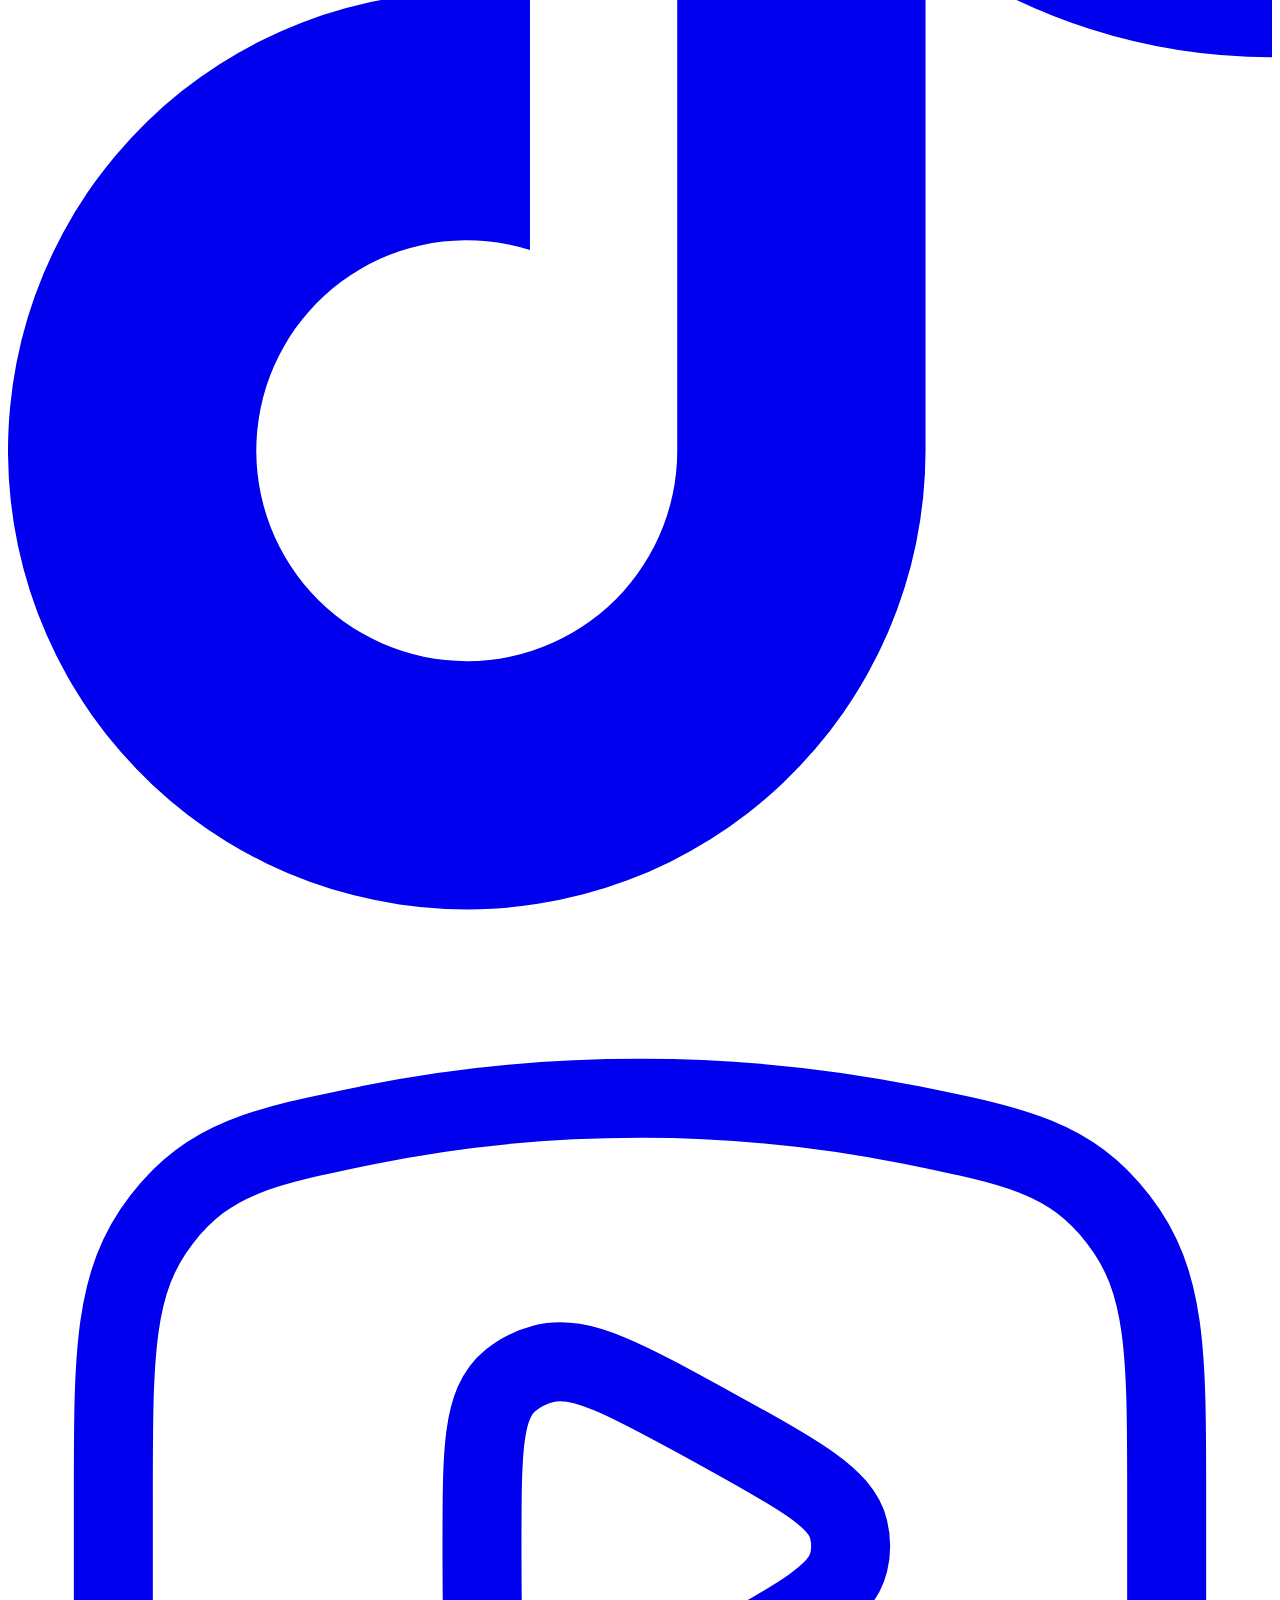
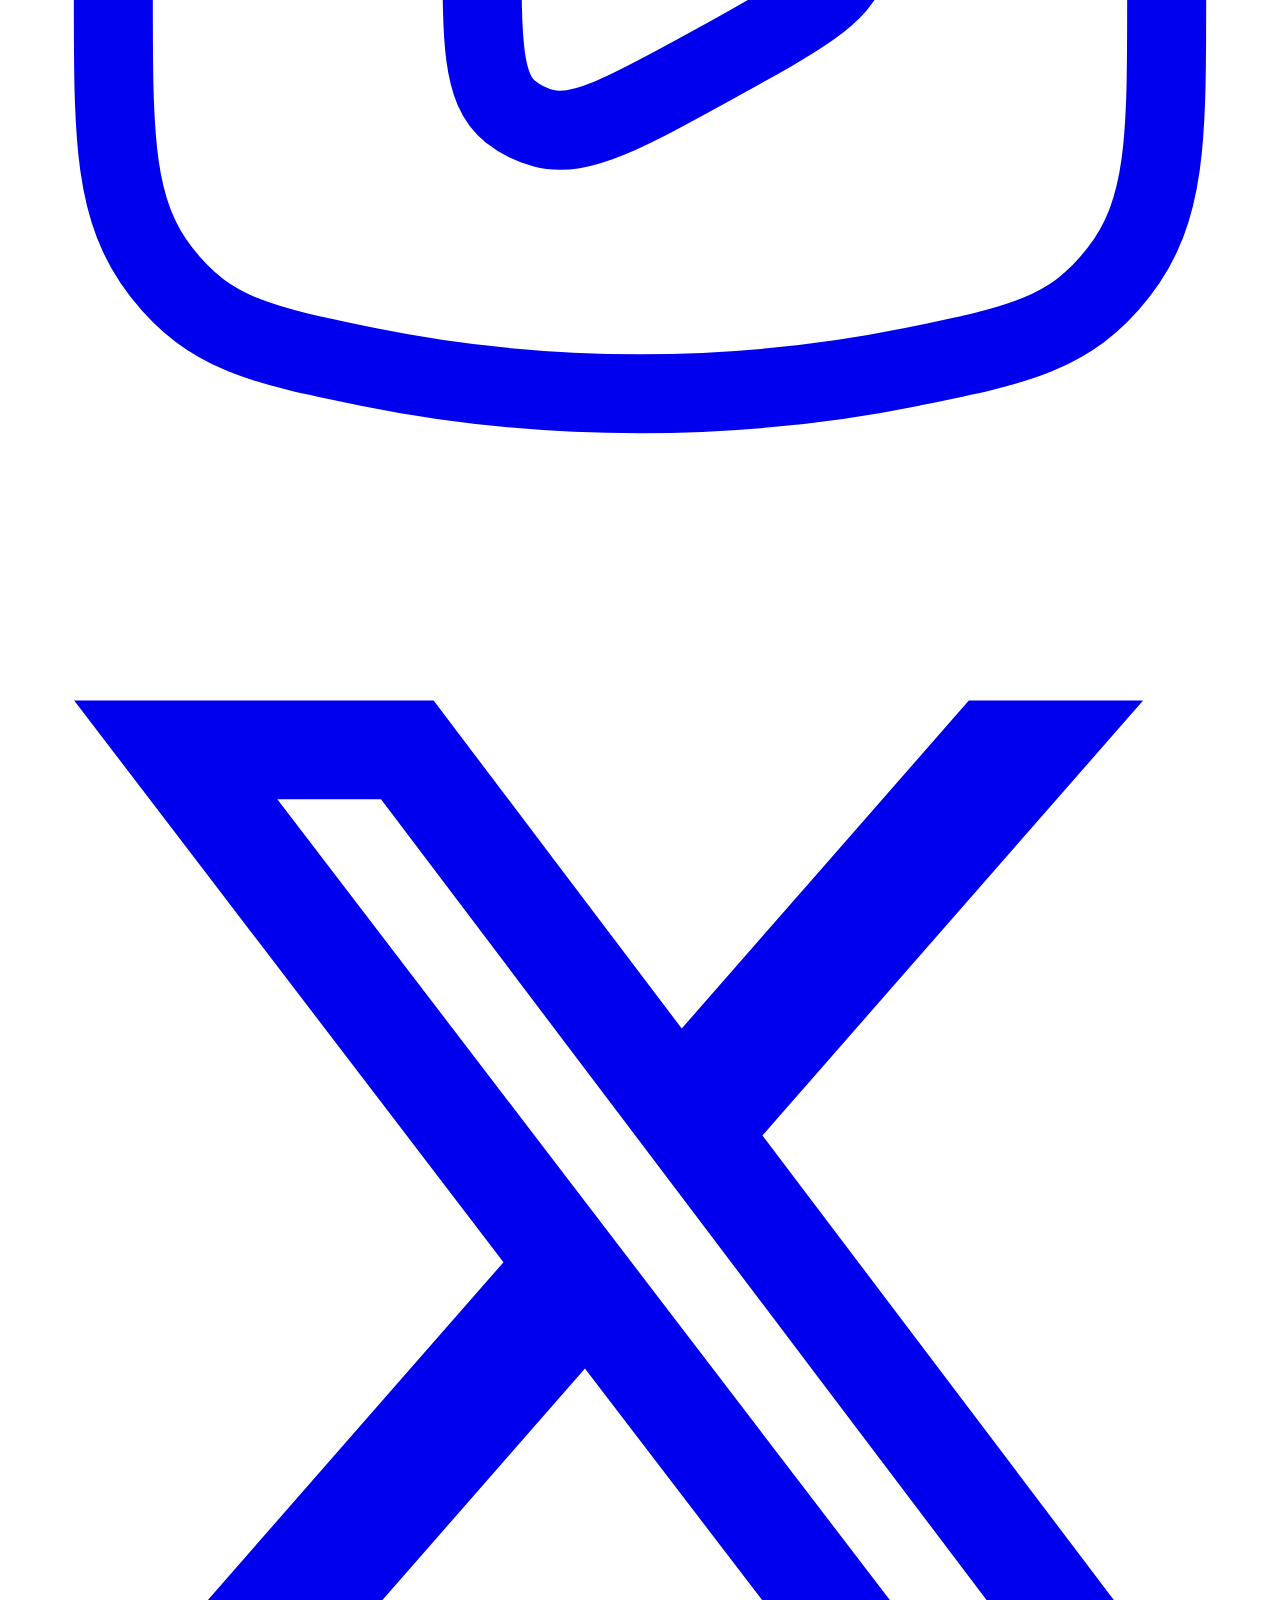
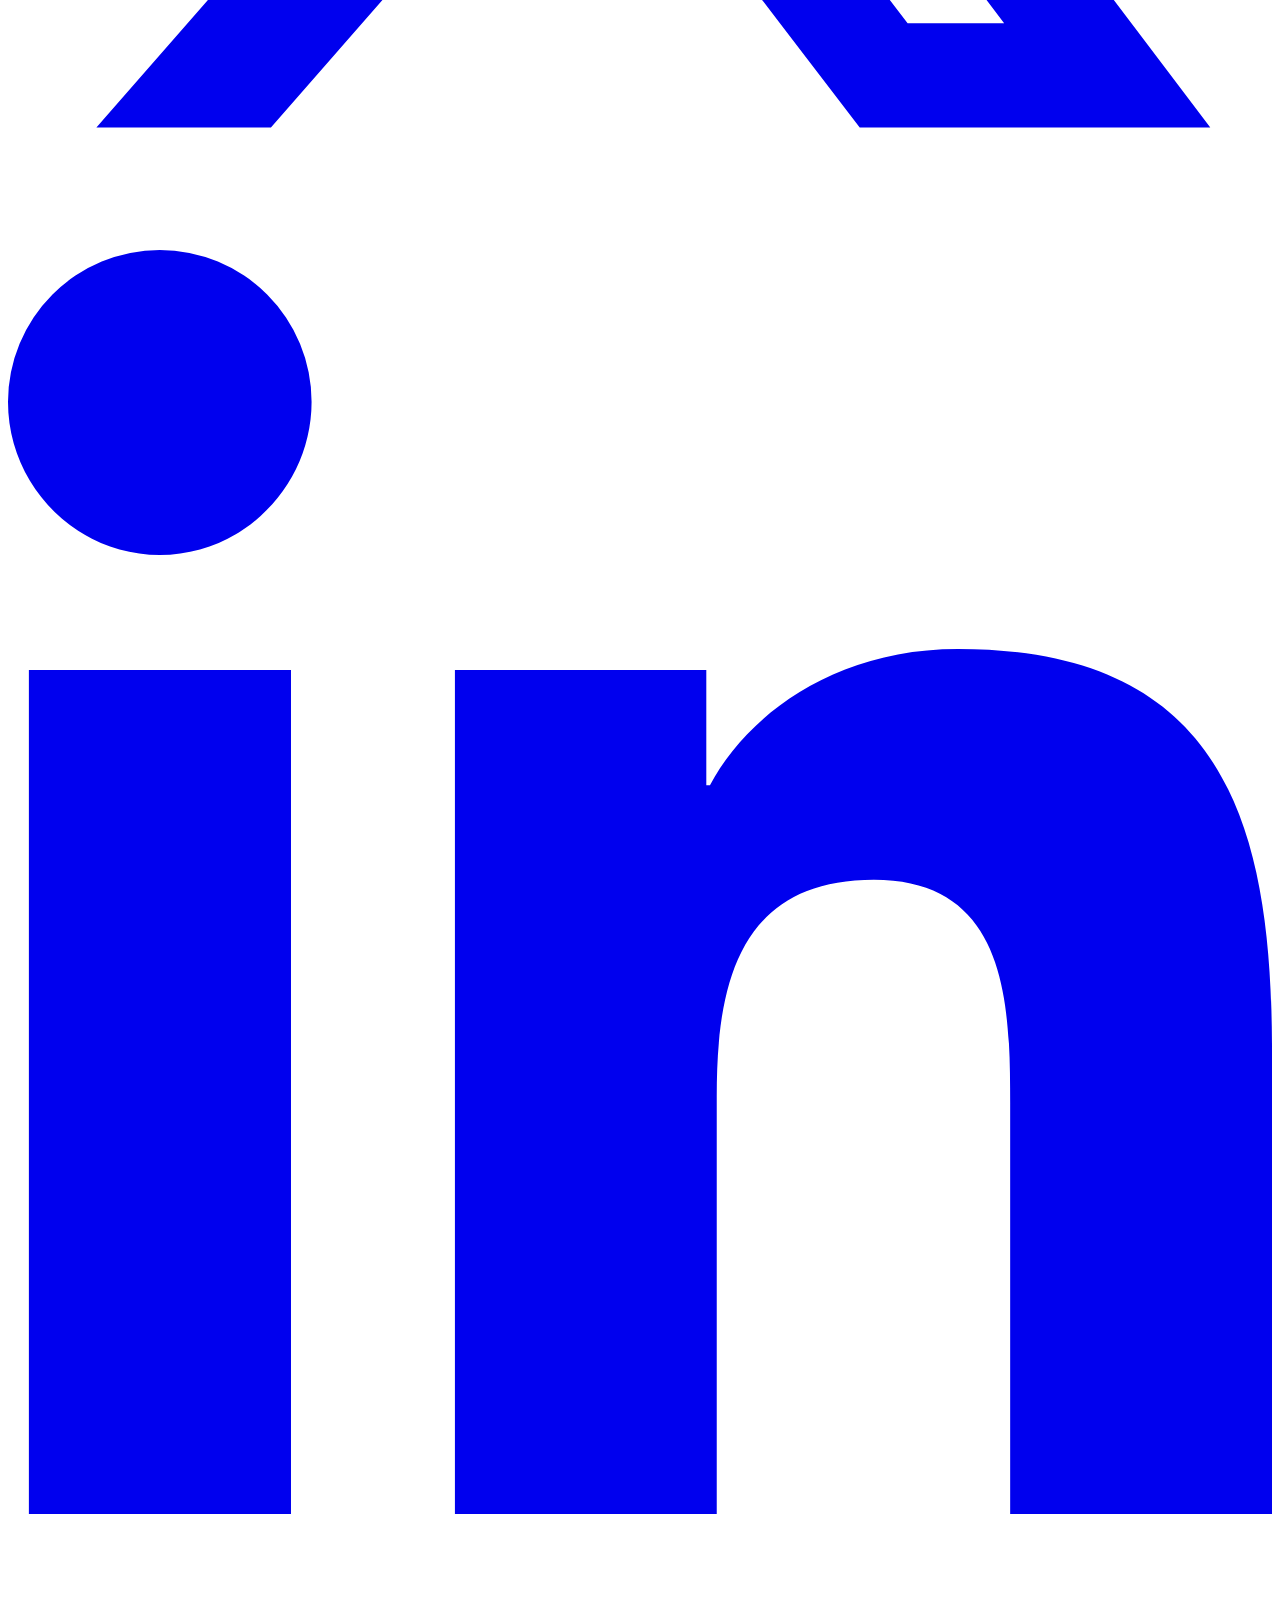
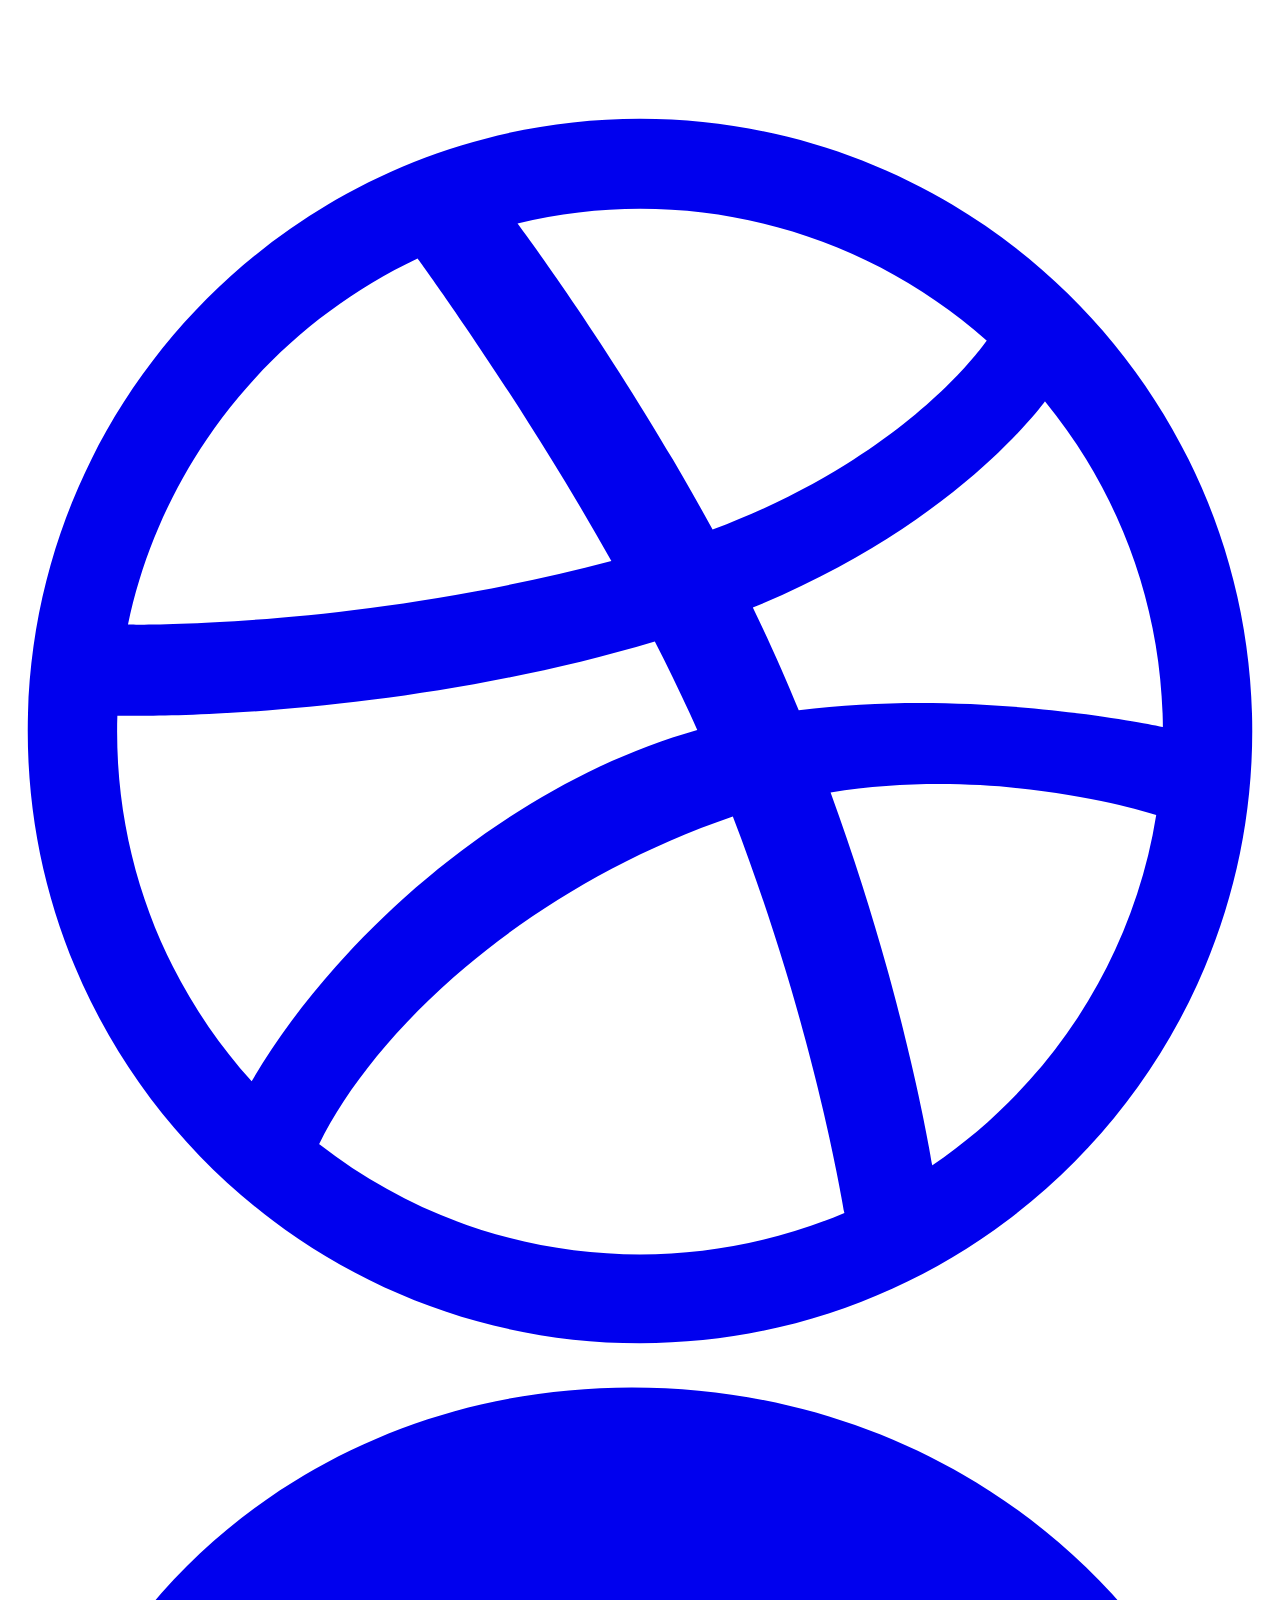
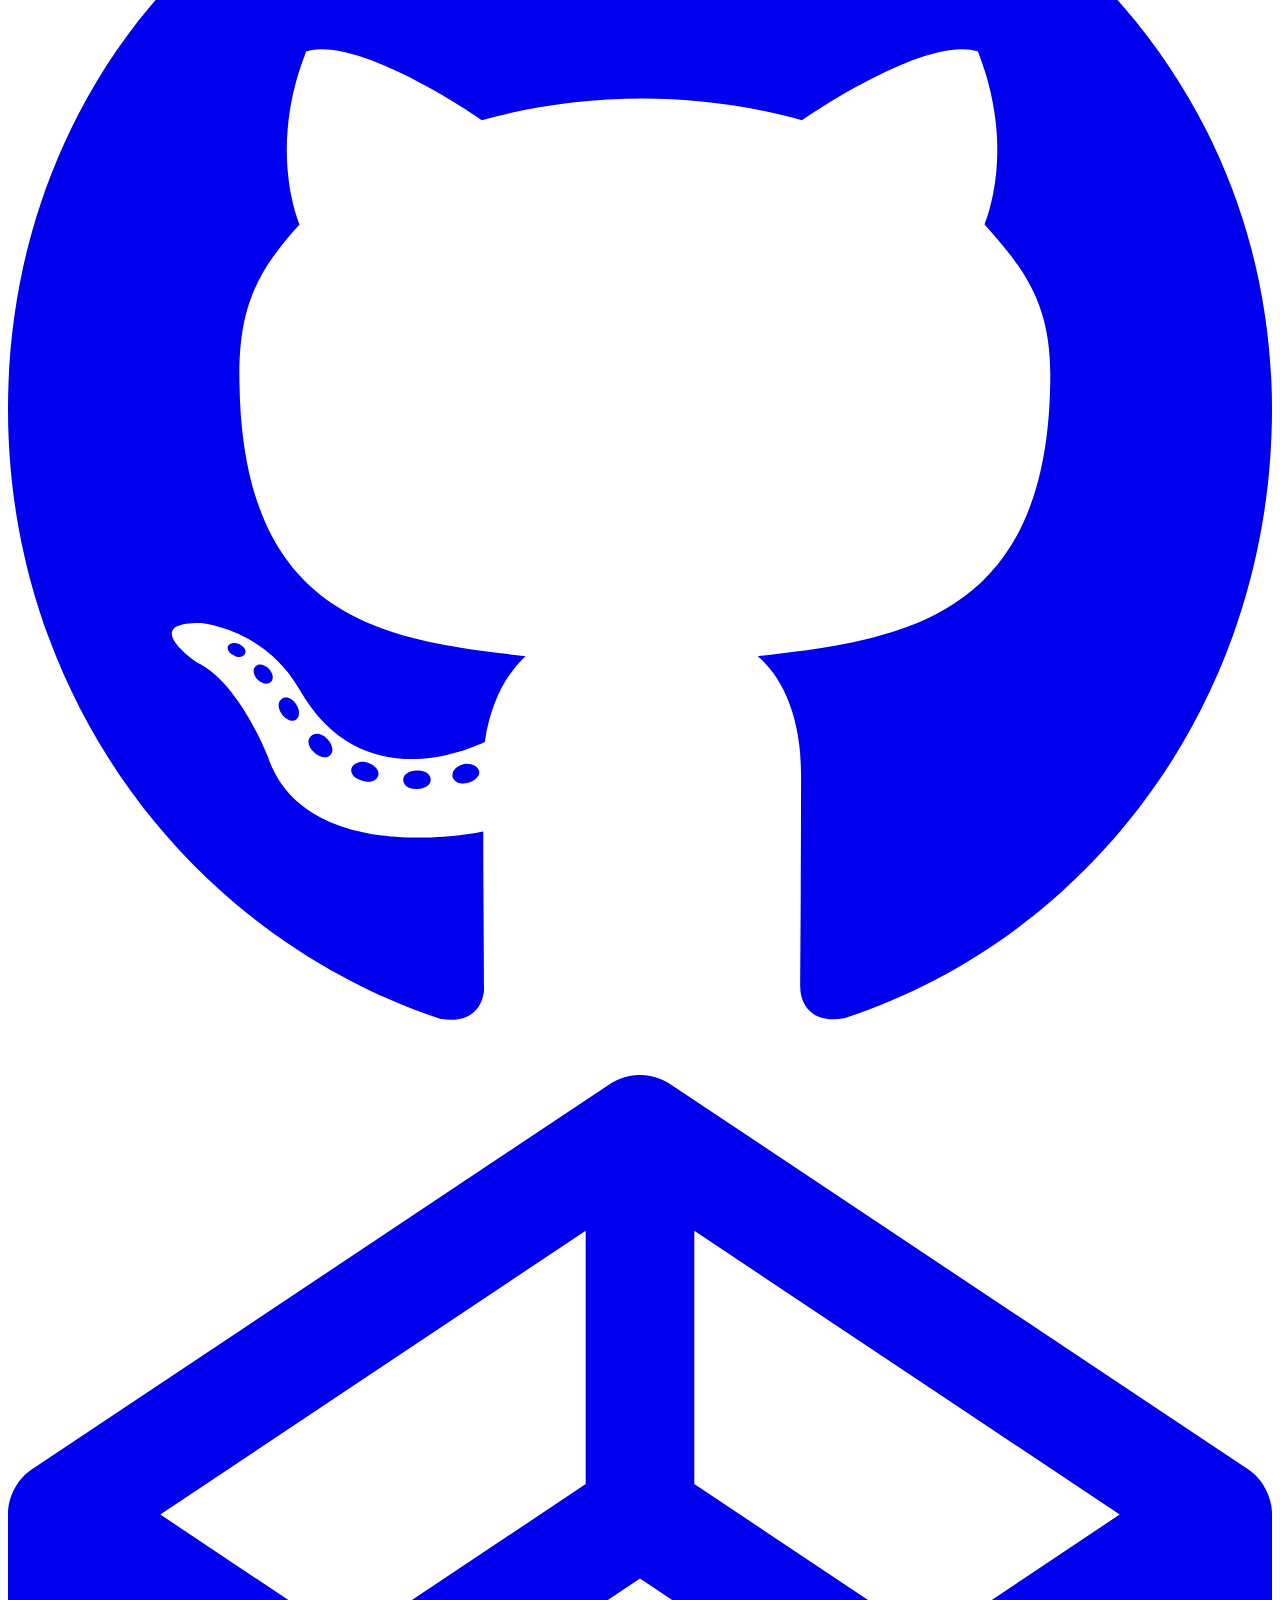
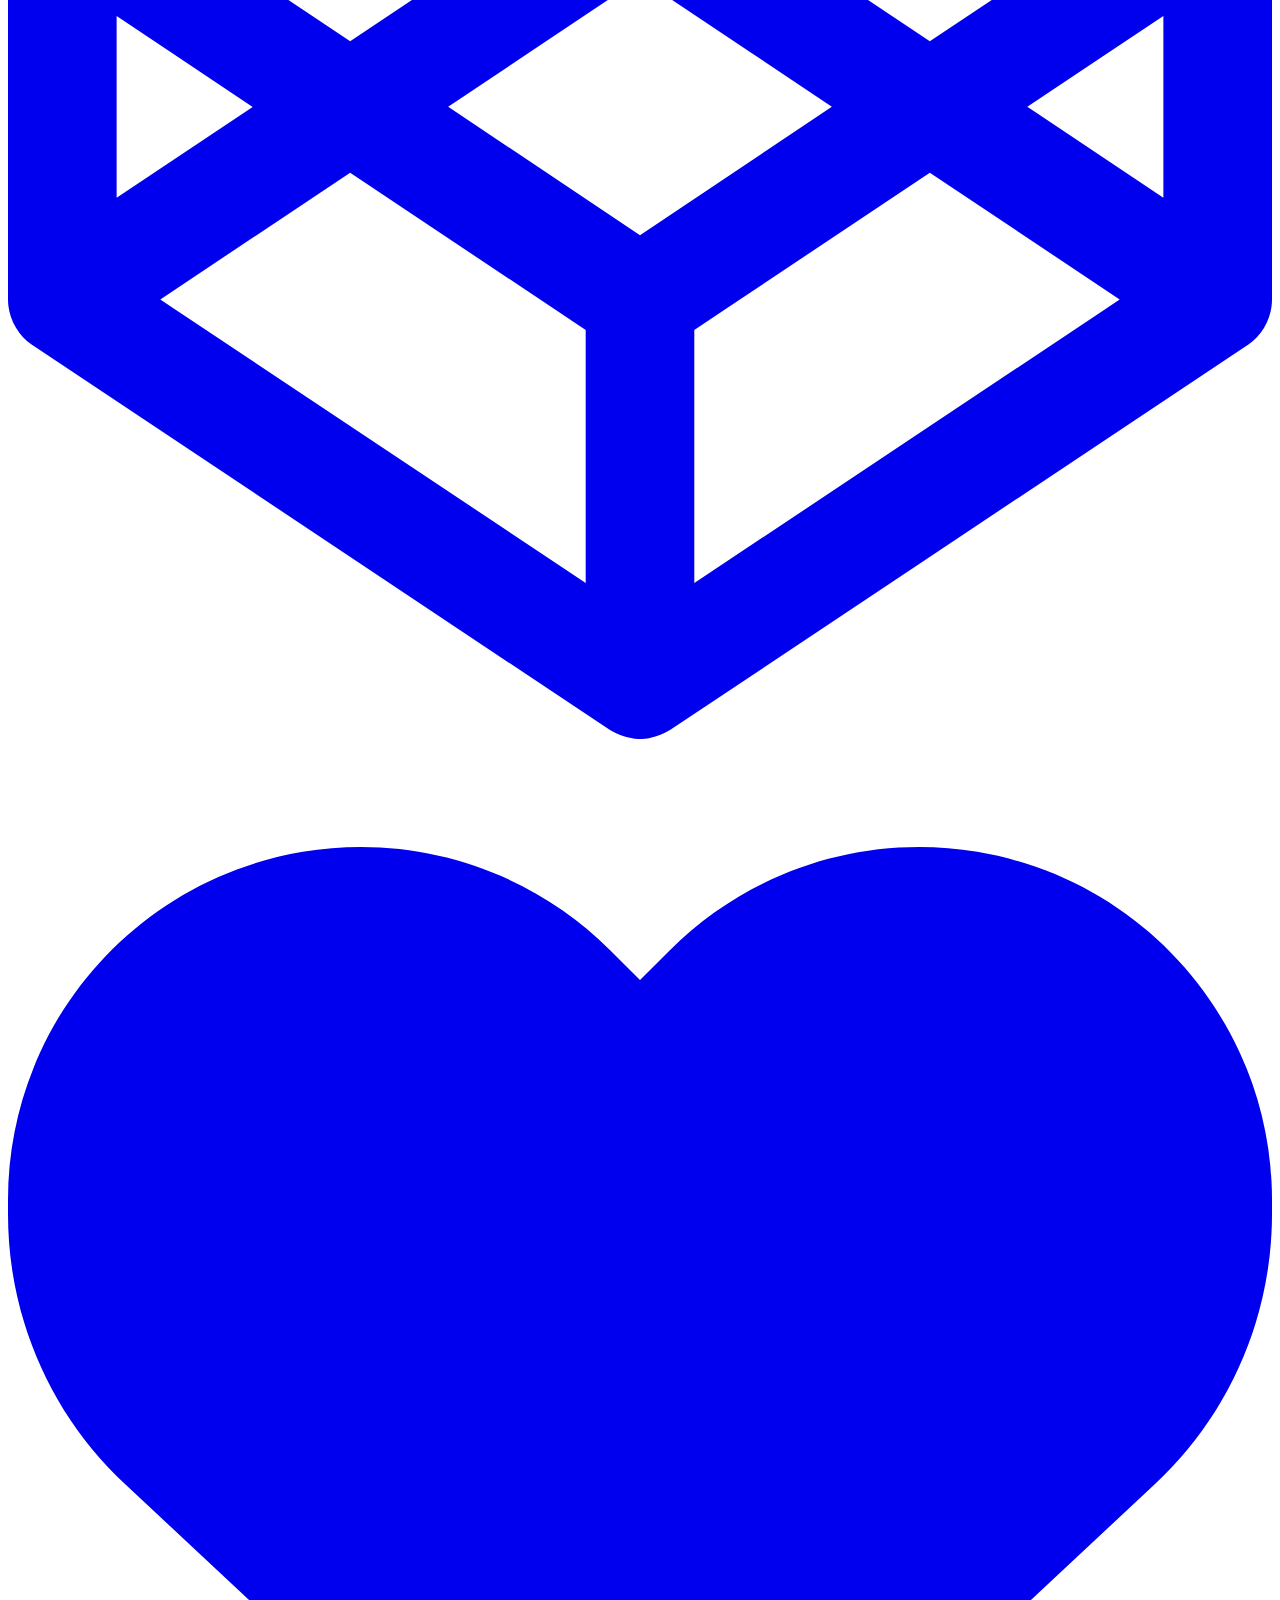
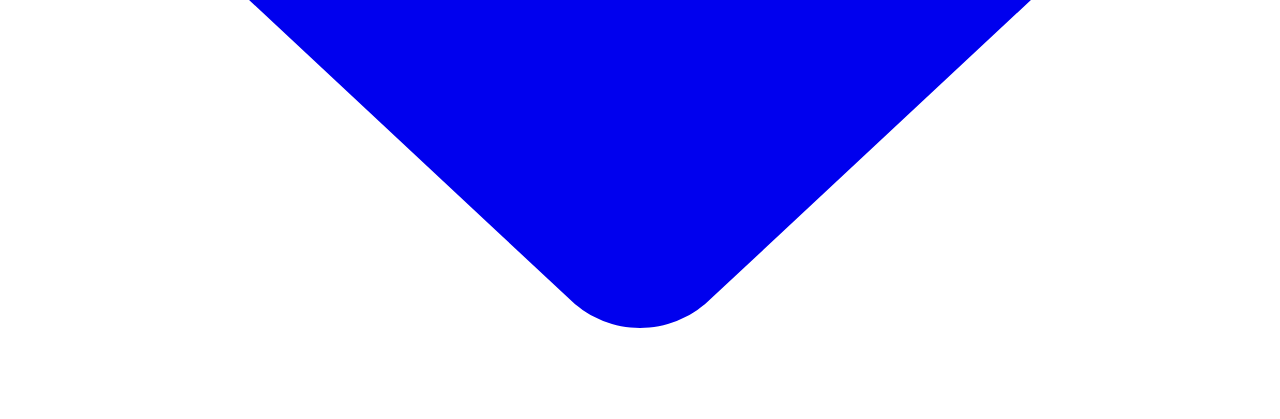
==== commit 30f13252: "added new app" ====
--- a/test.html
+++ b/test.html
@@ -24,119 +24,108 @@
     <link rel="apple-touch-icon" href="imgs/logo.svg">
     <link rel="stylesheet" href="dist/bundle.css">
     <script src="https://michaelsboost.com/TailwindCSSMod/tailwind-mod.min.js"></script>
-    
   </head>
   <body>
-    
-<div class="absolute inset-0 bg-black text-white transition-all">
-  <main class="absolute inset-0 py-16 overflow-auto">
-    <div class="grid place-items-center h-full p-4">
-      <article>
-        <figure>
-          <img width="504" height="627" loading="lazy" class="rounded-full w-32 object-cover m-auto" src="[data-uri]" alt="Michael Schwartz">
-          </img>
-        </figure>
-        <div class="p-4 container">
-          <h1 class="py-4 text-center m-auto uppercase font-extrabold text-xl sm:text-4xl md:text-5xl lg:text-6xl mb-8">💼 Finance Apps I Built 💼</h1>
-          <hr class="mt-4 mx-auto">
-          <div class="text-center font-extralight text-xl">
-            <a href="https://michaelsboost.com/ChartDojo/" target="_blank" class="leading-normal border border-solid px-8 py-4 border-white w-full mt-4 hover:bg-white hover:text-black transition duration-150" type="button">📈 Chart Dojo — Gamified Technical Analysis Trainer 📈</a>
-            <a href="https://michaelsboost.com/CompoundCalculator/" target="_blank" class="leading-normal border border-solid px-8 py-4 border-white w-full mt-4 hover:bg-white hover:text-black transition duration-150" type="button">📈 Compound Calculator — Plan Your Trading Flips with Compound Growth 📈</a>
-            <a href="https://michaelsboost.com/Budjut/" target="_blank" class="leading-normal border border-solid px-8 py-4 border-white w-full mt-4 hover:bg-white hover:text-black transition duration-150" type="button">💸 Budjut — Budgeting Without the Bloat</a>
-            <a href="https://michaelsboost.com/FirstRent/" target="_blank" class="leading-normal border border-solid px-8 py-4 border-white w-full mt-4 hover:bg-white hover:text-black transition duration-150" type="button">🗝 FirstRent — Smart Questions for First-Time Renters</a>
-            <a href="https://michaelsboost.com/Market-Viewer/" target="_blank" class="leading-normal border border-solid px-8 py-4 border-white w-full mt-4 hover:bg-white hover:text-black transition duration-150" type="button">📊 Market Viewer — Charts, Indices, News &amp; Calendar</a>
-            <a href="https://michaelsboost.com/Crypto-Viewer/" target="_blank" class="leading-normal border border-solid px-8 py-4 border-white w-full mt-4 hover:bg-white hover:text-black transition duration-150" type="button">₿ Crypto Viewer — Charts, Coins, News &amp; Calendar</a>
-            <a href="https://michaelsboost.com/Moniyer/" target="_blank" class="leading-normal border border-solid px-8 py-4 border-white w-full mt-4 hover:bg-white hover:text-black transition duration-150" type="button">💰 Moniyer — Weekly Income Goal Calculator</a>
-            <a href="https://michaelsboost.com/PropForge/" target="_blank" class="leading-normal border border-solid px-8 py-4 border-white w-full mt-4 hover:bg-white hover:text-black transition duration-150" type="button">💹 PropForge - Prop Firm Trading Simulator 💹</a>
-            <a href="https://michaelsboost.com/AlgoArena/" target="_blank" class="leading-normal border border-solid px-8 py-4 border-white w-full mt-4 hover:bg-white hover:text-black transition duration-150" type="button">⚔️ AlgoArena — Strategy Showdown Simulator</a>
-            <a href="https://michaelsboost.com/TheTradingGame/" target="_blank" class="leading-normal border border-solid px-8 py-4 border-white w-full mt-4 hover:bg-white hover:text-black transition duration-150" type="button">🎮 The Trading Game — Binary Options Simulator</a>
-            <a href="https://michaelsboost.com/5050/" target="_blank" class="leading-normal border border-solid px-8 py-4 border-white w-full mt-4 hover:bg-white hover:text-black transition duration-150" type="button">🧪 50/50 Experiment — Randomness & Probability Simulator 🧪</a>
-            <a href="https://michaelsboost.com/freestock" target="_blank" class="leading-normal border border-solid px-8 py-4 border-white w-full mt-4 hover:bg-white hover:text-black transition duration-150" type="button">📈 Get Yourself A Free Stock 📈</a>
-            <a href="https://app.settlemate.io/invite/WU1MXYYNADG4" target="_blank" class="leading-normal border border-solid px-8 py-4 border-white w-full mt-4 hover:bg-white hover:text-black transition duration-150" type="button">🚀 Get Your Share of $10,000+</a>
-            <a href="https://pocket-friends.com/r/wfbvsltn4w" target="_blank" class="leading-normal border border-solid px-8 py-4 border-white w-full mt-4 hover:bg-white hover:text-black transition duration-150" type="button">💸 Get Up to $100 – Pocket Option Referral</a>
-          </div>
-          <h1 class="py-4 text-center m-auto uppercase font-extrabold text-xl sm:text-4xl md:text-5xl lg:text-6xl my-8">✨ Not Mine, But Gold ✨</h1>
-          <p class="text-center text-white/70 mb-6">These aren’t my creations, but they’ve earned a permanent spot in my toolkit.</p>
-          <hr class="mt-4 mx-auto">
-          <div class="text-center font-extralight text-xl">
-            <a href="https://www.chime.com/" target="_blank" class="leading-normal border border-solid px-8 py-4 border-white w-full mt-4 hover:bg-white hover:text-black transition duration-150" type="button">💳 Chime — Modern Banking Without Fees</a>
-            <a href="https://www.experian.com/" target="_blank" class="leading-normal border border-solid px-8 py-4 border-white w-full mt-4 hover:bg-white hover:text-black transition duration-150" type="button">📊 Experian — Credit Reports &amp; Scores</a>
-            <a href="https://nerdwallet.com/" target="_blank" class="leading-normal border border-solid px-8 py-4 border-white w-full mt-4 hover:bg-white hover:text-black transition duration-150" type="button">🧠 NerdWallet — Smarter Money Decisions</a>
-            <a href="https://everydollar.com/" target="_blank" class="leading-normal border border-solid px-8 py-4 border-white w-full mt-4 hover:bg-white hover:text-black transition duration-150" type="button">📅 EveryDollar — Simple Budgeting Made Easy</a>
-            <a href="https://app.settlemate.io/invite/WU1MXYYNADG4" target="_blank" class="leading-normal border border-solid px-8 py-4 border-white w-full mt-4 hover:bg-white hover:text-black transition duration-150" type="button">🚀 Settlemate — Get Your Share of $10,000 in Rewards</a>
-          </div>
-          <h1 class="py-4 text-center m-auto uppercase font-extrabold text-xl sm:text-4xl md:text-5xl lg:text-6xl my-8">Stay in the Loop</h1>
-          <hr class="mb-4 mx-auto">
-          <form action="https://app.gumroad.com/follow_from_embed_form" method="post" class="pb-8 w-full text-center m-auto flex justify-center" id="gumroad-follow-form-embed">
-            <input type="hidden" name="seller_id" value="6588415988250">
-            <div class="w-full flex flex-col md:flex-row gap-4 md:gap-0">
-              <input id="gumroad-follow-form-embed-input" class="bg-transparent w-full md:w-3/4 p-4 text-base leading-normal border border-solid border-white" type="email" placeholder="Your email address" name="email" value="">
-              <button id="gumroad-follow-form-embed-button" class="leading-normal border md:border-l-0 border-solid px-8 py-4 md:-ml-1 border-white w-full md:w-1/4 hover:bg-white hover:text-black transition duration-150" type="submit">Follow</button>
+    <div class="absolute inset-0 bg-black text-white transition-all">
+      <main class="absolute inset-0 py-16 overflow-auto">
+        <div class="grid place-items-center h-full p-4">
+          <article>
+            <figure>
+              <img width="504" height="627" loading="lazy" class="rounded-full w-32 object-cover m-auto" src="[data-uri]" alt="Michael Schwartz"/>
+            </figure>
+            <div class="p-4 container">
+              <h1 class="py-4 text-center m-auto uppercase font-extrabold text-xl sm:text-4xl md:text-5xl lg:text-6xl mb-8">💼 Finance Apps I Built 💼</h1>
+              <hr class="mt-4 mx-auto">
+              <div class="text-center font-extralight text-xl">
+                <a href="https://michaelsboost.com/lifeos/" target="_blank" class="leading-normal border border-solid px-8 py-4 border-white w-full mt-4 hover:bg-white hover:text-black transition duration-150" type="button">🌱 LifeOS — Personal Resilience & Life Management Dashboard 🌱</a>
+                <a href="https://michaelsboost.com/ChartDojo/" target="_blank" class="leading-normal border border-solid px-8 py-4 border-white w-full mt-4 hover:bg-white hover:text-black transition duration-150" type="button">📈 Chart Dojo — Gamified Technical Analysis Trainer 📈</a>
+                <a href="https://michaelsboost.com/CompoundCalculator/" target="_blank" class="leading-normal border border-solid px-8 py-4 border-white w-full mt-4 hover:bg-white hover:text-black transition duration-150" type="button">📈 Compound Calculator — Plan Your Trading Flips with Compound Growth 📈</a>
+                <a href="https://michaelsboost.com/Budjut/" target="_blank" class="leading-normal border border-solid px-8 py-4 border-white w-full mt-4 hover:bg-white hover:text-black transition duration-150" type="button">💸 Budjut — Budgeting Without the Bloat</a>
+                <a href="https://michaelsboost.com/FirstRent/" target="_blank" class="leading-normal border border-solid px-8 py-4 border-white w-full mt-4 hover:bg-white hover:text-black transition duration-150" type="button">🗝 FirstRent — Smart Questions for First-Time Renters</a>
+                <a href="https://michaelsboost.com/Market-Viewer/" target="_blank" class="leading-normal border border-solid px-8 py-4 border-white w-full mt-4 hover:bg-white hover:text-black transition duration-150" type="button">📊 Market Viewer — Charts, Indices, News &amp; Calendar</a>
+                <a href="https://michaelsboost.com/Crypto-Viewer/" target="_blank" class="leading-normal border border-solid px-8 py-4 border-white w-full mt-4 hover:bg-white hover:text-black transition duration-150" type="button">₿ Crypto Viewer — Charts, Coins, News &amp; Calendar</a>
+                <a href="https://michaelsboost.com/Moniyer/" target="_blank" class="leading-normal border border-solid px-8 py-4 border-white w-full mt-4 hover:bg-white hover:text-black transition duration-150" type="button">💰 Moniyer — Weekly Income Goal Calculator</a>
+                <a href="https://michaelsboost.com/PropForge/" target="_blank" class="leading-normal border border-solid px-8 py-4 border-white w-full mt-4 hover:bg-white hover:text-black transition duration-150" type="button">💹 PropForge - Prop Firm Trading Simulator 💹</a>
+                <a href="https://michaelsboost.com/AlgoArena/" target="_blank" class="leading-normal border border-solid px-8 py-4 border-white w-full mt-4 hover:bg-white hover:text-black transition duration-150" type="button">⚔️ AlgoArena — Strategy Showdown Simulator</a>
+                <a href="https://michaelsboost.com/TheTradingGame/" target="_blank" class="leading-normal border border-solid px-8 py-4 border-white w-full mt-4 hover:bg-white hover:text-black transition duration-150" type="button">🎮 The Trading Game — Binary Options Simulator</a>
+                <a href="https://michaelsboost.com/5050/" target="_blank" class="leading-normal border border-solid px-8 py-4 border-white w-full mt-4 hover:bg-white hover:text-black transition duration-150" type="button">🧪 50/50 Experiment — Randomness & Probability Simulator 🧪</a>
+                <a href="https://michaelsboost.com/freestock" target="_blank" class="leading-normal border border-solid px-8 py-4 border-white w-full mt-4 hover:bg-white hover:text-black transition duration-150" type="button">📈 Get Yourself A Free Stock 📈</a>
+                <a href="https://app.settlemate.io/invite/WU1MXYYNADG4" target="_blank" class="leading-normal border border-solid px-8 py-4 border-white w-full mt-4 hover:bg-white hover:text-black transition duration-150" type="button">🚀 Get Your Share of $10,000+</a>
+                <a href="https://pocket-friends.com/r/wfbvsltn4w" target="_blank" class="leading-normal border border-solid px-8 py-4 border-white w-full mt-4 hover:bg-white hover:text-black transition duration-150" type="button">💸 Get Up to $100 – Pocket Option Referral</a>
+              </div>
+              <h1 class="py-4 text-center m-auto uppercase font-extrabold text-xl sm:text-4xl md:text-5xl lg:text-6xl my-8">✨ Not Mine, But Gold ✨</h1>
+              <p class="text-center text-white/70 mb-6">These aren’t my creations, but they’ve earned a permanent spot in my toolkit.</p>
+              <hr class="mt-4 mx-auto">
+              <div class="text-center font-extralight text-xl">
+                <a href="https://www.chime.com/" target="_blank" class="leading-normal border border-solid px-8 py-4 border-white w-full mt-4 hover:bg-white hover:text-black transition duration-150" type="button">💳 Chime — Modern Banking Without Fees</a>
+                <a href="https://www.experian.com/" target="_blank" class="leading-normal border border-solid px-8 py-4 border-white w-full mt-4 hover:bg-white hover:text-black transition duration-150" type="button">📊 Experian — Credit Reports &amp; Scores</a>
+                <a href="https://nerdwallet.com/" target="_blank" class="leading-normal border border-solid px-8 py-4 border-white w-full mt-4 hover:bg-white hover:text-black transition duration-150" type="button">🧠 NerdWallet — Smarter Money Decisions</a>
+                <a href="https://everydollar.com/" target="_blank" class="leading-normal border border-solid px-8 py-4 border-white w-full mt-4 hover:bg-white hover:text-black transition duration-150" type="button">📅 EveryDollar — Simple Budgeting Made Easy</a>
+                <a href="https://app.settlemate.io/invite/WU1MXYYNADG4" target="_blank" class="leading-normal border border-solid px-8 py-4 border-white w-full mt-4 hover:bg-white hover:text-black transition duration-150" type="button">🚀 Settlemate — Get Your Share of $10,000 in Rewards</a>
+              </div>
+              <h1 class="py-4 text-center m-auto uppercase font-extrabold text-xl sm:text-4xl md:text-5xl lg:text-6xl my-8">Stay in the Loop</h1>
+              <hr class="mb-4 mx-auto">
+              <form action="https://app.gumroad.com/follow_from_embed_form" method="post" class="pb-8 w-full text-center m-auto flex justify-center" id="gumroad-follow-form-embed">
+                <input type="hidden" name="seller_id" value="6588415988250">
+                <div class="w-full flex flex-col md:flex-row gap-4 md:gap-0">
+                  <input id="gumroad-follow-form-embed-input" class="bg-transparent w-full md:w-3/4 p-4 text-base leading-normal border border-solid border-white" type="email" placeholder="Your email address" name="email" value="">
+                  <button id="gumroad-follow-form-embed-button" class="leading-normal border md:border-l-0 border-solid px-8 py-4 md:-ml-1 border-white w-full md:w-1/4 hover:bg-white hover:text-black transition duration-150" type="submit">Follow</button>
+                </div>
+              </form>
+              <div class="mx-auto my-8 w-full grid grid-cols-4 md:grid-cols-8 place-items-center gap-4 p-4">
+                <a aria-label="tiktok" href="https://www.tiktok.com/@michaelsboost" target="_blank">
+                  <svg class="h-6 md:h-12" xmlns="http://www.w3.org/2000/svg" viewbox="0 0 448 512">
+                    <path fill="currentColor" d="M448 209.9a210.1 210.1 0 0 1 -122.8-39.3V349.4A162.6 162.6 0 1 1 185 188.3V278.2a74.6 74.6 0 1 0 52.2 71.2V0l88 0a121.2 121.2 0 0 0 1.9 22.2h0A122.2 122.2 0 0 0 381 102.4a121.4 121.4 0 0 0 67 20.1z">
+                    </path>
+                  </svg>
+                </a>
+                <a aria-label="youtube" href="https://www.youtube.com/@michaelsboost" target="_blank">
+                  <svg class="h-6 md:h-12" xmlns="http://www.w3.org/2000/svg" viewbox="0 0 24 24">
+                    <g fill="none" stroke="currentColor" stroke-linecap="round" stroke-linejoin="round" stroke-width="1.5" color="currentColor">
+                      <path d="M12 20.5c1.81 0 3.545-.179 5.153-.507c2.01-.41 3.014-.614 3.93-1.792c.917-1.179.917-2.532.917-5.238v-1.926c0-2.706 0-4.06-.917-5.238c-.916-1.178-1.92-1.383-3.93-1.792A26 26 0 0 0 12 3.5c-1.81 0-3.545.179-5.153.507c-2.01.41-3.014.614-3.93 1.792C2 6.978 2 8.331 2 11.037v1.926c0 2.706 0 4.06.917 5.238c.916 1.178 1.92 1.383 3.93 1.792c1.608.328 3.343.507 5.153.507"/>
+                      <path d="M15.962 12.313c-.148.606-.938 1.04-2.517 1.911c-1.718.947-2.577 1.42-3.272 1.237a1.7 1.7 0 0 1-.635-.317C9 14.709 9 13.806 9 12s0-2.709.538-3.144c.182-.147.4-.256.635-.317c.695-.183 1.554.29 3.272 1.237c1.58.87 2.369 1.305 2.517 1.911c.05.206.05.42 0 .626"/>
+                    </g>
+                  </svg>
+                </a>
+                <a aria-label="twitter" href="https://twitter.com/michaelsboost" target="_blank">
+                  <svg class="h-6 md:h-12" xmlns="http://www.w3.org/2000/svg" viewbox="0 0 512 512">
+                    <path fill="currentColor" d="M389.2 48h70.6L305.6 224.2 487 464H345L233.7 318.6 106.5 464H35.8L200.7 275.5 26.8 48H172.4L272.9 180.9 389.2 48zM364.4 421.8h39.1L151.1 88h-42L364.4 421.8z"/>
+                  </svg>
+                </a>
+                <a aria-label="linkedin" href="https://www.linkedin.com/in/michaelsboost" target="_blank">
+                  <svg class="h-6 md:h-12 text-[#0967c2]" xmlns="http://www.w3.org/2000/svg" viewbox="0 0 448 512">
+                    <path fill="currentColor" d="M100.3 448H7.4V148.9h92.9zM53.8 108.1C24.1 108.1 0 83.5 0 53.8a53.8 53.8 0 0 1 107.6 0c0 29.7-24.1 54.3-53.8 54.3zM447.9 448h-92.7V302.4c0-34.7-.7-79.2-48.3-79.2-48.3 0-55.7 37.7-55.7 76.7V448h-92.8V148.9h89.1v40.8h1.3c12.4-23.5 42.7-48.3 87.9-48.3 94 0 111.3 61.9 111.3 142.3V448z"/>
+                  </svg>
+                </a>
+                <a aria-label="dribbble" href="https://dribbble.com/michaelsboost" target="_blank">
+                  <svg class="h-6 md:h-12 text-[#eb117d]" xmlns="http://www.w3.org/2000/svg" viewbox="0 0 512 512">
+                    <path fill="currentColor" d="M256 8C119.3 8 8 119.3 8 256s111.3 248 248 248 248-111.3 248-248S392.7 8 256 8zm164 114.4c29.5 36 47.4 82 47.8 132-7-1.5-77-15.7-147.5-6.8-5.8-14-11.2-26.4-18.6-41.6 78.3-32 113.8-77.5 118.3-83.5zM396.4 97.9c-3.8 5.4-35.7 48.3-111 76.5-34.7-63.8-73.2-116.2-79-124 67.2-16.2 138 1.3 190.1 47.5zm-230.5-33.3c5.6 7.7 43.4 60.1 78.5 122.5-99.1 26.3-186.4 25.9-195.8 25.8C62.4 147.2 106.7 92.6 165.9 64.6zM44.2 256.3c0-2.2 0-4.3 .1-6.5 9.3 .2 111.9 1.5 217.7-30.1 6.1 11.9 11.9 23.9 17.2 35.9-76.6 21.6-146.2 83.5-180.5 142.3C64.8 360.4 44.2 310.7 44.2 256.3zm81.8 167.1c22.1-45.2 82.2-103.6 167.6-132.8 29.7 77.3 42 142.1 45.2 160.6-68.1 29-150 21.1-212.8-27.9zm248.4 8.5c-2.2-12.9-13.4-74.9-41.2-151 66.4-10.6 124.7 6.8 131.9 9.1-9.4 58.9-43.3 109.8-90.8 142z"/>
+                  </svg>
+                </a>
+                <a aria-label="github" href="https://github.com/michaelsboost" target="_blank">
+                  <svg class="h-6 md:h-12" xmlns="http://www.w3.org/2000/svg" viewbox="0 0 496 512">
+                    <path fill="currentColor" d="M165.9 397.4c0 2-2.3 3.6-5.2 3.6-3.3 .3-5.6-1.3-5.6-3.6 0-2 2.3-3.6 5.2-3.6 3-.3 5.6 1.3 5.6 3.6zm-31.1-4.5c-.7 2 1.3 4.3 4.3 4.9 2.6 1 5.6 0 6.2-2s-1.3-4.3-4.3-5.2c-2.6-.7-5.5 .3-6.2 2.3zm44.2-1.7c-2.9 .7-4.9 2.6-4.6 4.9 .3 2 2.9 3.3 5.9 2.6 2.9-.7 4.9-2.6 4.6-4.6-.3-1.9-3-3.2-5.9-2.9zM244.8 8C106.1 8 0 113.3 0 252c0 110.9 69.8 205.8 169.5 239.2 12.8 2.3 17.3-5.6 17.3-12.1 0-6.2-.3-40.4-.3-61.4 0 0-70 15-84.7-29.8 0 0-11.4-29.1-27.8-36.6 0 0-22.9-15.7 1.6-15.4 0 0 24.9 2 38.6 25.8 21.9 38.6 58.6 27.5 72.9 20.9 2.3-16 8.8-27.1 16-33.7-55.9-6.2-112.3-14.3-112.3-110.5 0-27.5 7.6-41.3 23.6-58.9-2.6-6.5-11.1-33.3 2.6-67.9 20.9-6.5 69 27 69 27 20-5.6 41.5-8.5 62.8-8.5s42.8 2.9 62.8 8.5c0 0 48.1-33.6 69-27 13.7 34.7 5.2 61.4 2.6 67.9 16 17.7 25.8 31.5 25.8 58.9 0 96.5-58.9 104.2-114.8 110.5 9.2 7.9 17 22.9 17 46.4 0 33.7-.3 75.4-.3 83.6 0 6.5 4.6 14.4 17.3 12.1C428.2 457.8 496 362.9 496 252 496 113.3 383.5 8 244.8 8zM97.2 352.9c-1.3 1-1 3.3 .7 5.2 1.6 1.6 3.9 2.3 5.2 1 1.3-1 1-3.3-.7-5.2-1.6-1.6-3.9-2.3-5.2-1zm-10.8-8.1c-.7 1.3 .3 2.9 2.3 3.9 1.6 1 3.6 .7 4.3-.7 .7-1.3-.3-2.9-2.3-3.9-2-.6-3.6-.3-4.3 .7zm32.4 35.6c-1.6 1.3-1 4.3 1.3 6.2 2.3 2.3 5.2 2.6 6.5 1 1.3-1.3 .7-4.3-1.3-6.2-2.2-2.3-5.2-2.6-6.5-1zm-11.4-14.7c-1.6 1-1.6 3.6 0 5.9 1.6 2.3 4.3 3.3 5.6 2.3 1.6-1.3 1.6-3.9 0-6.2-1.4-2.3-4-3.3-5.6-2z"/>
+                  </svg>
+                </a>
+                <a aria-label="codepen" href="https://codepen.io/michaelsboost" target="_blank">
+                  <svg class="h-6 md:h-12" xmlns="http://www.w3.org/2000/svg" viewbox="0 0 512 512">
+                    <path fill="currentColor" d="M502.3 159.7l-234-156c-8-4.9-16.5-5-24.6 0l-234 156C3.7 163.7 0 170.8 0 178v156c0 7.1 3.7 14.3 9.7 18.3l234 156c8 4.9 16.5 5 24.6 0l234-156c6-4 9.7-11.1 9.7-18.3V178c0-7.1-3.7-14.3-9.7-18.3zM278 63.1l172.3 114.9-76.9 51.4L278 165.7V63.1zm-44 0v102.6l-95.4 63.7-76.9-51.4L234 63.1zM44 219.1l55.1 36.9L44 292.8v-73.7zm190 229.7L61.7 334l76.9-51.4L234 346.3v102.6zm22-140.9l-77.7-52 77.7-52 77.7 52-77.7 52zm22 140.9V346.3l95.4-63.7 76.9 51.4L278 448.8zm190-156l-55.1-36.9L468 219.1v73.7z"/>
+                  </svg>
+                </a>
+                <a aria-label="donate" href="https://michaelsboost.com/donate" target="_blank">
+                  <svg class="h-6 md:h-12 text-red-400" xmlns="http://www.w3.org/2000/svg" viewbox="0 0 512 512">
+                    <path fill="currentColor" d="M47.6 300.4L228.3 469.1c7.5 7 17.4 10.9 27.7 10.9s20.2-3.9 27.7-10.9L464.4 300.4c30.4-28.3 47.6-68 47.6-109.5v-5.8c0-69.9-50.5-129.5-119.4-141C347 36.5 300.6 51.4 268 84L256 96 244 84c-32.6-32.6-79-47.5-124.6-39.9C50.5 55.6 0 115.2 0 185.1v5.8c0 41.5 17.2 81.2 47.6 109.5z"/>
+                  </svg>
+                </a>
+              </div>
             </div>
-          </form>
-          <div class="mx-auto my-8 w-full grid grid-cols-4 md:grid-cols-8 place-items-center gap-4 p-4">
-            <a aria-label="tiktok" href="https://www.tiktok.com/@michaelsboost" target="_blank">
-              <svg class="h-6 md:h-12" xmlns="http://www.w3.org/2000/svg" viewbox="0 0 448 512">
-                <path fill="currentColor" d="M448 209.9a210.1 210.1 0 0 1 -122.8-39.3V349.4A162.6 162.6 0 1 1 185 188.3V278.2a74.6 74.6 0 1 0 52.2 71.2V0l88 0a121.2 121.2 0 0 0 1.9 22.2h0A122.2 122.2 0 0 0 381 102.4a121.4 121.4 0 0 0 67 20.1z">
-                </path>
-              </svg>
-            </a>
-            <a aria-label="youtube" href="https://www.youtube.com/@michaelsboost" target="_blank">
-              <svg class="h-6 md:h-12" xmlns="http://www.w3.org/2000/svg" viewbox="0 0 24 24">
-                <g fill="none" stroke="currentColor" stroke-linecap="round" stroke-linejoin="round" stroke-width="1.5" color="currentColor">
-                  <path d="M12 20.5c1.81 0 3.545-.179 5.153-.507c2.01-.41 3.014-.614 3.93-1.792c.917-1.179.917-2.532.917-5.238v-1.926c0-2.706 0-4.06-.917-5.238c-.916-1.178-1.92-1.383-3.93-1.792A26 26 0 0 0 12 3.5c-1.81 0-3.545.179-5.153.507c-2.01.41-3.014.614-3.93 1.792C2 6.978 2 8.331 2 11.037v1.926c0 2.706 0 4.06.917 5.238c.916 1.178 1.92 1.383 3.93 1.792c1.608.328 3.343.507 5.153.507">
-                  </path>
-                  <path d="M15.962 12.313c-.148.606-.938 1.04-2.517 1.911c-1.718.947-2.577 1.42-3.272 1.237a1.7 1.7 0 0 1-.635-.317C9 14.709 9 13.806 9 12s0-2.709.538-3.144c.182-.147.4-.256.635-.317c.695-.183 1.554.29 3.272 1.237c1.58.87 2.369 1.305 2.517 1.911c.05.206.05.42 0 .626">
-                  </path>
-                </g>
-              </svg>
-            </a>
-            <a aria-label="twitter" href="https://twitter.com/michaelsboost" target="_blank">
-              <svg class="h-6 md:h-12" xmlns="http://www.w3.org/2000/svg" viewbox="0 0 512 512">
-                <path fill="currentColor" d="M389.2 48h70.6L305.6 224.2 487 464H345L233.7 318.6 106.5 464H35.8L200.7 275.5 26.8 48H172.4L272.9 180.9 389.2 48zM364.4 421.8h39.1L151.1 88h-42L364.4 421.8z">
-                </path>
-              </svg>
-            </a>
-            <a aria-label="linkedin" href="https://www.linkedin.com/in/michaelsboost" target="_blank">
-              <svg class="h-6 md:h-12 text-[#0967c2]" xmlns="http://www.w3.org/2000/svg" viewbox="0 0 448 512">
-                <path fill="currentColor" d="M100.3 448H7.4V148.9h92.9zM53.8 108.1C24.1 108.1 0 83.5 0 53.8a53.8 53.8 0 0 1 107.6 0c0 29.7-24.1 54.3-53.8 54.3zM447.9 448h-92.7V302.4c0-34.7-.7-79.2-48.3-79.2-48.3 0-55.7 37.7-55.7 76.7V448h-92.8V148.9h89.1v40.8h1.3c12.4-23.5 42.7-48.3 87.9-48.3 94 0 111.3 61.9 111.3 142.3V448z">
-                </path>
-              </svg>
-            </a>
-            <a aria-label="dribbble" href="https://dribbble.com/michaelsboost" target="_blank">
-              <svg class="h-6 md:h-12 text-[#eb117d]" xmlns="http://www.w3.org/2000/svg" viewbox="0 0 512 512">
-                <path fill="currentColor" d="M256 8C119.3 8 8 119.3 8 256s111.3 248 248 248 248-111.3 248-248S392.7 8 256 8zm164 114.4c29.5 36 47.4 82 47.8 132-7-1.5-77-15.7-147.5-6.8-5.8-14-11.2-26.4-18.6-41.6 78.3-32 113.8-77.5 118.3-83.5zM396.4 97.9c-3.8 5.4-35.7 48.3-111 76.5-34.7-63.8-73.2-116.2-79-124 67.2-16.2 138 1.3 190.1 47.5zm-230.5-33.3c5.6 7.7 43.4 60.1 78.5 122.5-99.1 26.3-186.4 25.9-195.8 25.8C62.4 147.2 106.7 92.6 165.9 64.6zM44.2 256.3c0-2.2 0-4.3 .1-6.5 9.3 .2 111.9 1.5 217.7-30.1 6.1 11.9 11.9 23.9 17.2 35.9-76.6 21.6-146.2 83.5-180.5 142.3C64.8 360.4 44.2 310.7 44.2 256.3zm81.8 167.1c22.1-45.2 82.2-103.6 167.6-132.8 29.7 77.3 42 142.1 45.2 160.6-68.1 29-150 21.1-212.8-27.9zm248.4 8.5c-2.2-12.9-13.4-74.9-41.2-151 66.4-10.6 124.7 6.8 131.9 9.1-9.4 58.9-43.3 109.8-90.8 142z">
-                </path>
-              </svg>
-            </a>
-            <a aria-label="github" href="https://github.com/michaelsboost" target="_blank">
-              <svg class="h-6 md:h-12" xmlns="http://www.w3.org/2000/svg" viewbox="0 0 496 512">
-                <path fill="currentColor" d="M165.9 397.4c0 2-2.3 3.6-5.2 3.6-3.3 .3-5.6-1.3-5.6-3.6 0-2 2.3-3.6 5.2-3.6 3-.3 5.6 1.3 5.6 3.6zm-31.1-4.5c-.7 2 1.3 4.3 4.3 4.9 2.6 1 5.6 0 6.2-2s-1.3-4.3-4.3-5.2c-2.6-.7-5.5 .3-6.2 2.3zm44.2-1.7c-2.9 .7-4.9 2.6-4.6 4.9 .3 2 2.9 3.3 5.9 2.6 2.9-.7 4.9-2.6 4.6-4.6-.3-1.9-3-3.2-5.9-2.9zM244.8 8C106.1 8 0 113.3 0 252c0 110.9 69.8 205.8 169.5 239.2 12.8 2.3 17.3-5.6 17.3-12.1 0-6.2-.3-40.4-.3-61.4 0 0-70 15-84.7-29.8 0 0-11.4-29.1-27.8-36.6 0 0-22.9-15.7 1.6-15.4 0 0 24.9 2 38.6 25.8 21.9 38.6 58.6 27.5 72.9 20.9 2.3-16 8.8-27.1 16-33.7-55.9-6.2-112.3-14.3-112.3-110.5 0-27.5 7.6-41.3 23.6-58.9-2.6-6.5-11.1-33.3 2.6-67.9 20.9-6.5 69 27 69 27 20-5.6 41.5-8.5 62.8-8.5s42.8 2.9 62.8 8.5c0 0 48.1-33.6 69-27 13.7 34.7 5.2 61.4 2.6 67.9 16 17.7 25.8 31.5 25.8 58.9 0 96.5-58.9 104.2-114.8 110.5 9.2 7.9 17 22.9 17 46.4 0 33.7-.3 75.4-.3 83.6 0 6.5 4.6 14.4 17.3 12.1C428.2 457.8 496 362.9 496 252 496 113.3 383.5 8 244.8 8zM97.2 352.9c-1.3 1-1 3.3 .7 5.2 1.6 1.6 3.9 2.3 5.2 1 1.3-1 1-3.3-.7-5.2-1.6-1.6-3.9-2.3-5.2-1zm-10.8-8.1c-.7 1.3 .3 2.9 2.3 3.9 1.6 1 3.6 .7 4.3-.7 .7-1.3-.3-2.9-2.3-3.9-2-.6-3.6-.3-4.3 .7zm32.4 35.6c-1.6 1.3-1 4.3 1.3 6.2 2.3 2.3 5.2 2.6 6.5 1 1.3-1.3 .7-4.3-1.3-6.2-2.2-2.3-5.2-2.6-6.5-1zm-11.4-14.7c-1.6 1-1.6 3.6 0 5.9 1.6 2.3 4.3 3.3 5.6 2.3 1.6-1.3 1.6-3.9 0-6.2-1.4-2.3-4-3.3-5.6-2z">
-                </path>
-              </svg>
-            </a>
-            <a aria-label="codepen" href="https://codepen.io/michaelsboost" target="_blank">
-              <svg class="h-6 md:h-12" xmlns="http://www.w3.org/2000/svg" viewbox="0 0 512 512">
-                <path fill="currentColor" d="M502.3 159.7l-234-156c-8-4.9-16.5-5-24.6 0l-234 156C3.7 163.7 0 170.8 0 178v156c0 7.1 3.7 14.3 9.7 18.3l234 156c8 4.9 16.5 5 24.6 0l234-156c6-4 9.7-11.1 9.7-18.3V178c0-7.1-3.7-14.3-9.7-18.3zM278 63.1l172.3 114.9-76.9 51.4L278 165.7V63.1zm-44 0v102.6l-95.4 63.7-76.9-51.4L234 63.1zM44 219.1l55.1 36.9L44 292.8v-73.7zm190 229.7L61.7 334l76.9-51.4L234 346.3v102.6zm22-140.9l-77.7-52 77.7-52 77.7 52-77.7 52zm22 140.9V346.3l95.4-63.7 76.9 51.4L278 448.8zm190-156l-55.1-36.9L468 219.1v73.7z">
-                </path>
-              </svg>
-            </a>
-            <a aria-label="donate" href="https://michaelsboost.com/donate" target="_blank">
-              <svg class="h-6 md:h-12 text-red-400" xmlns="http://www.w3.org/2000/svg" viewbox="0 0 512 512">
-                <path fill="currentColor" d="M47.6 300.4L228.3 469.1c7.5 7 17.4 10.9 27.7 10.9s20.2-3.9 27.7-10.9L464.4 300.4c30.4-28.3 47.6-68 47.6-109.5v-5.8c0-69.9-50.5-129.5-119.4-141C347 36.5 300.6 51.4 268 84L256 96 244 84c-32.6-32.6-79-47.5-124.6-39.9C50.5 55.6 0 115.2 0 185.1v5.8c0 41.5 17.2 81.2 47.6 109.5z">
-                </path>
-              </svg>
-            </a>
-          </div>
+            <div class="text-center p-4 mb-16">
+              <span x-text="'Copyright © 2023-' + new Date().getFullYear() + ' michaelsboost.com, All Rights Reserved'">
+              </span>
+            </div>
+          </article>
         </div>
-        <div class="text-center p-4 mb-16">
-          <span x-text="'Copyright © 2023-' + new Date().getFullYear() + ' michaelsboost.com, All Rights Reserved'">
-          </span>
-        </div>
-      </article>
+      </main>
     </div>
-  </main>
-</div>
-
   </body>
 </html>
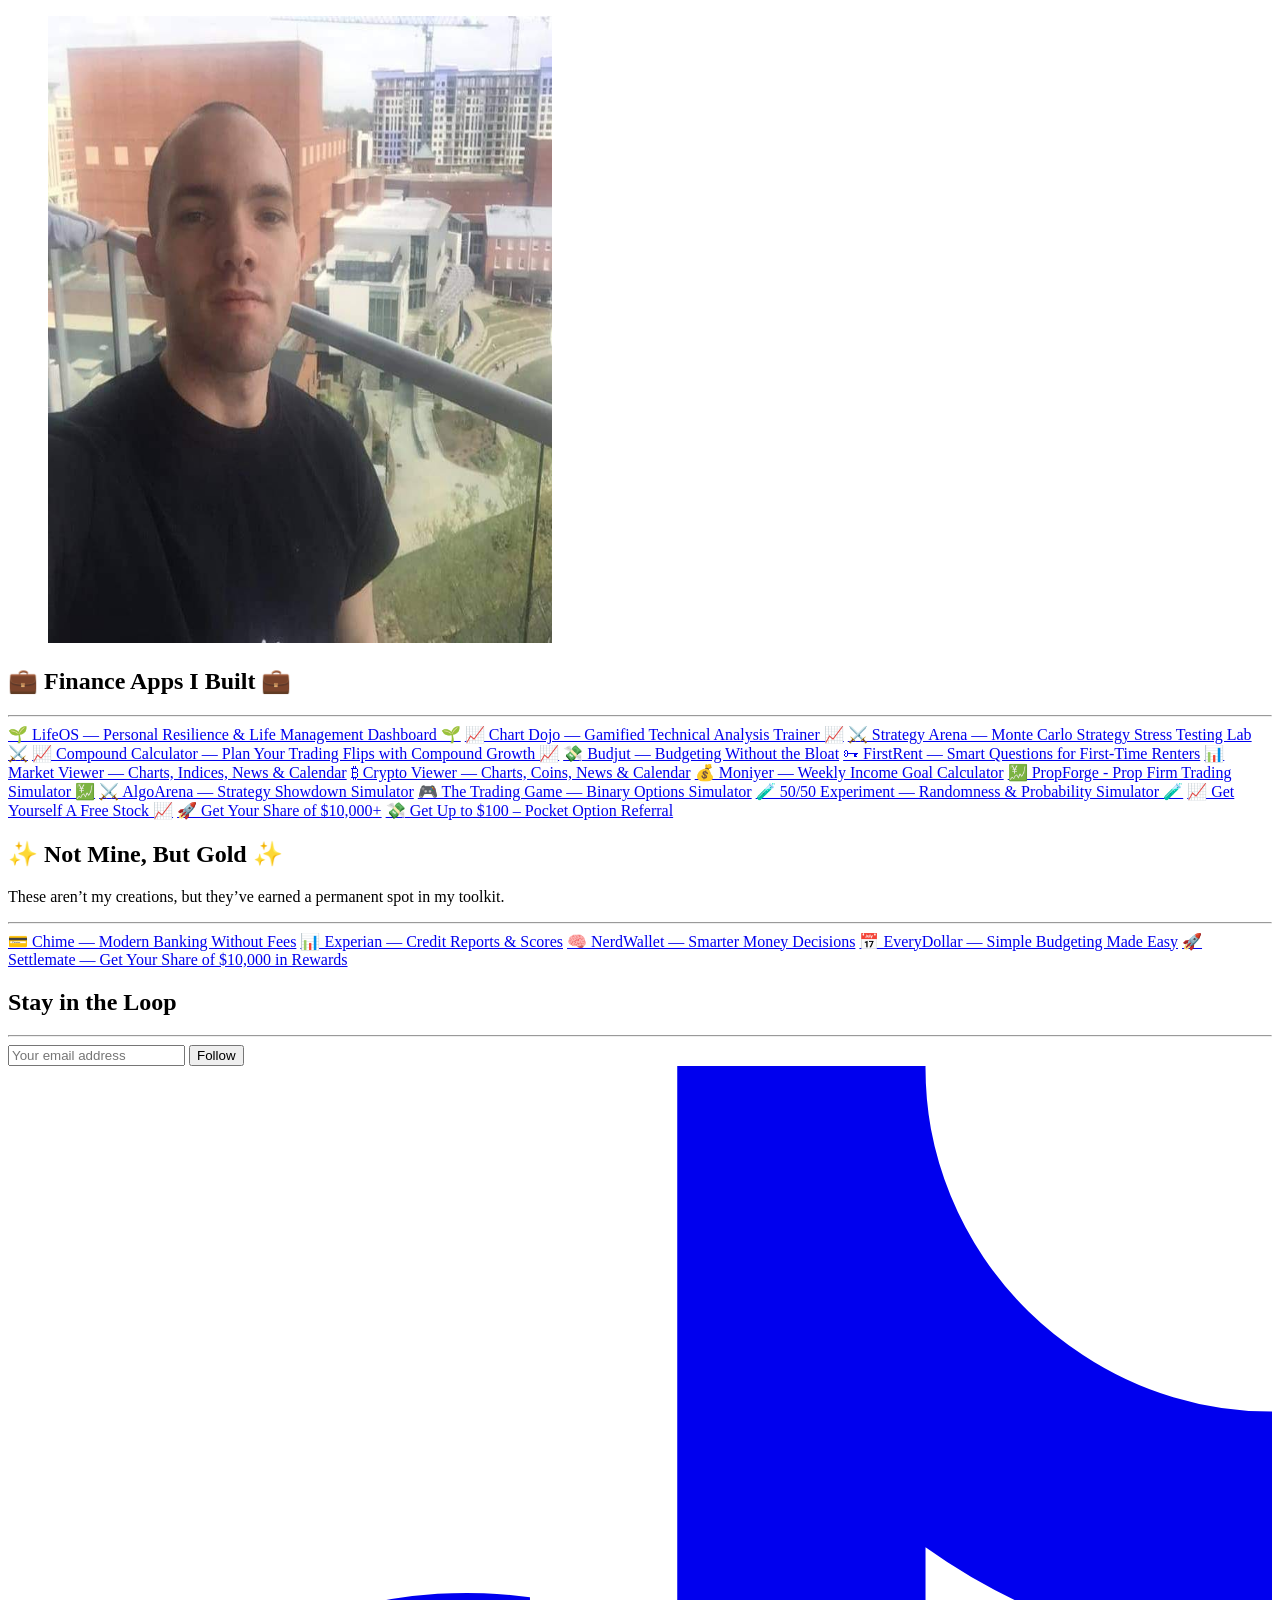
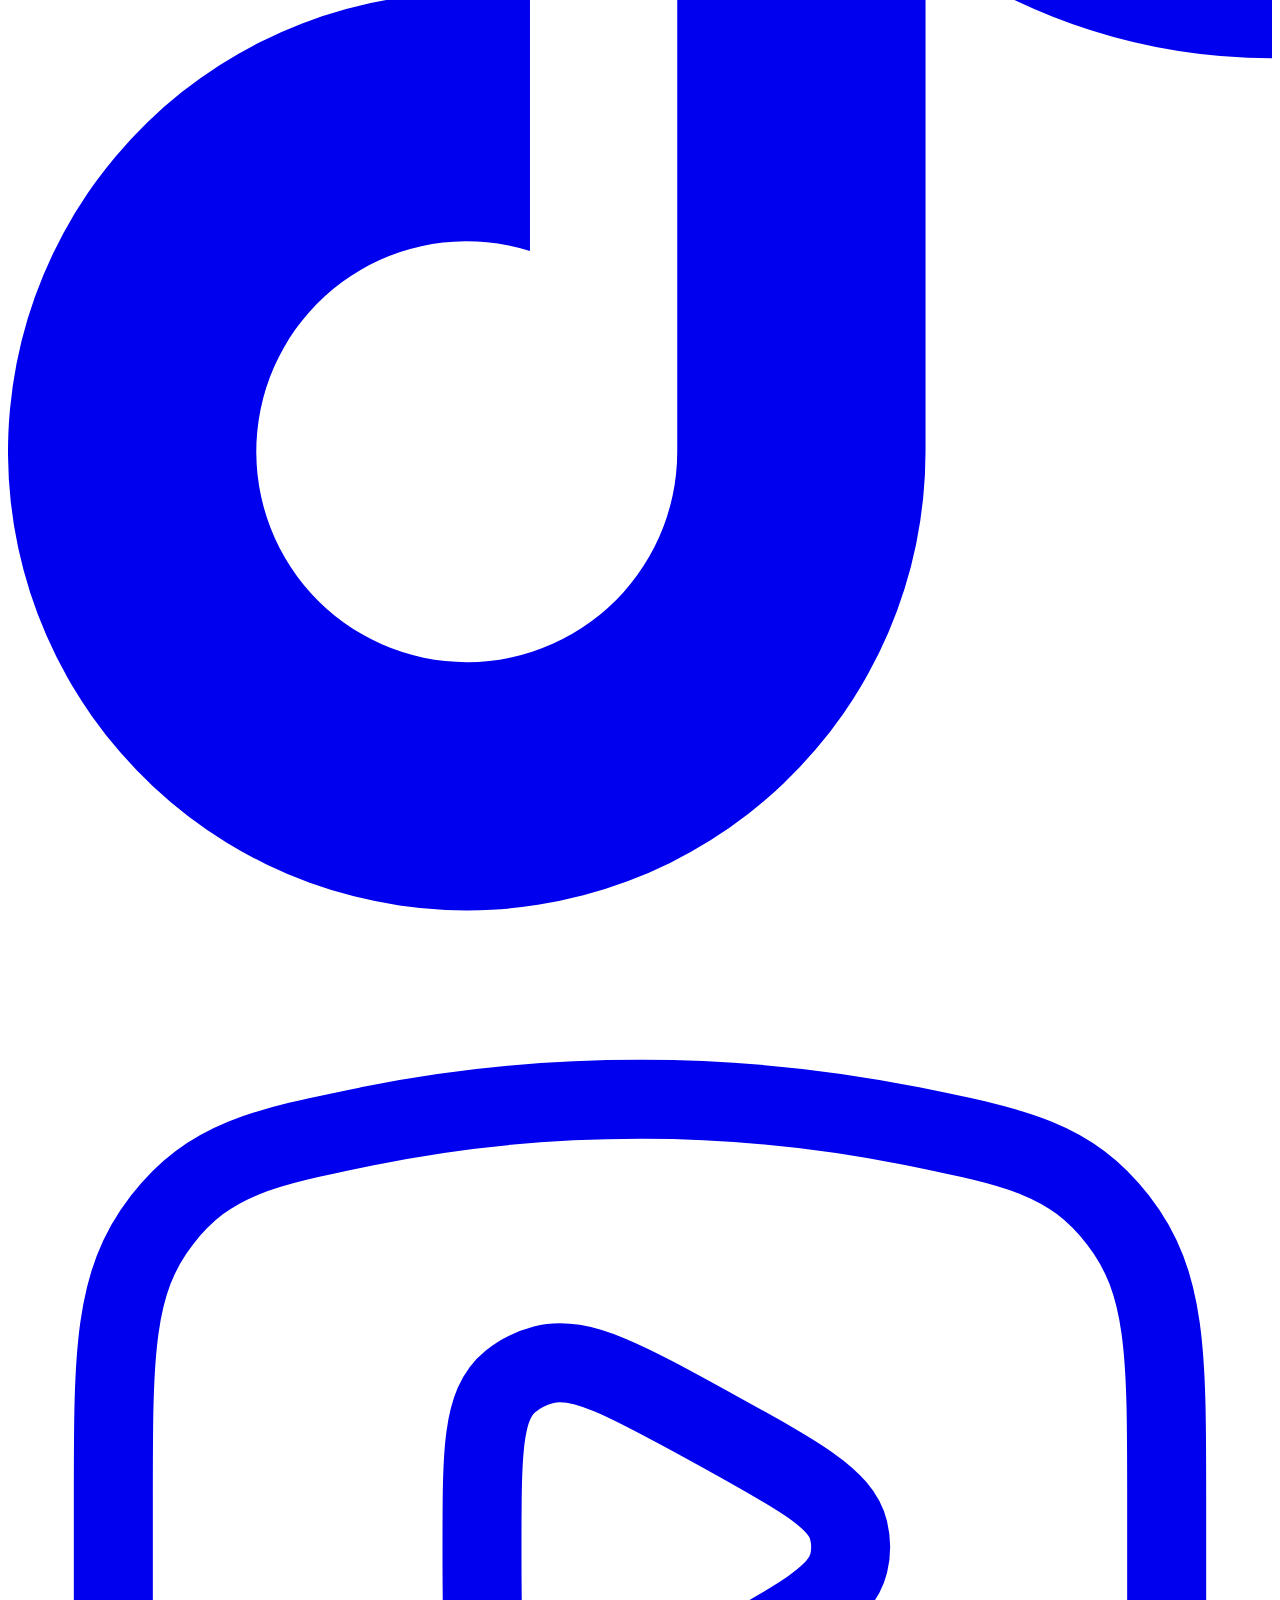
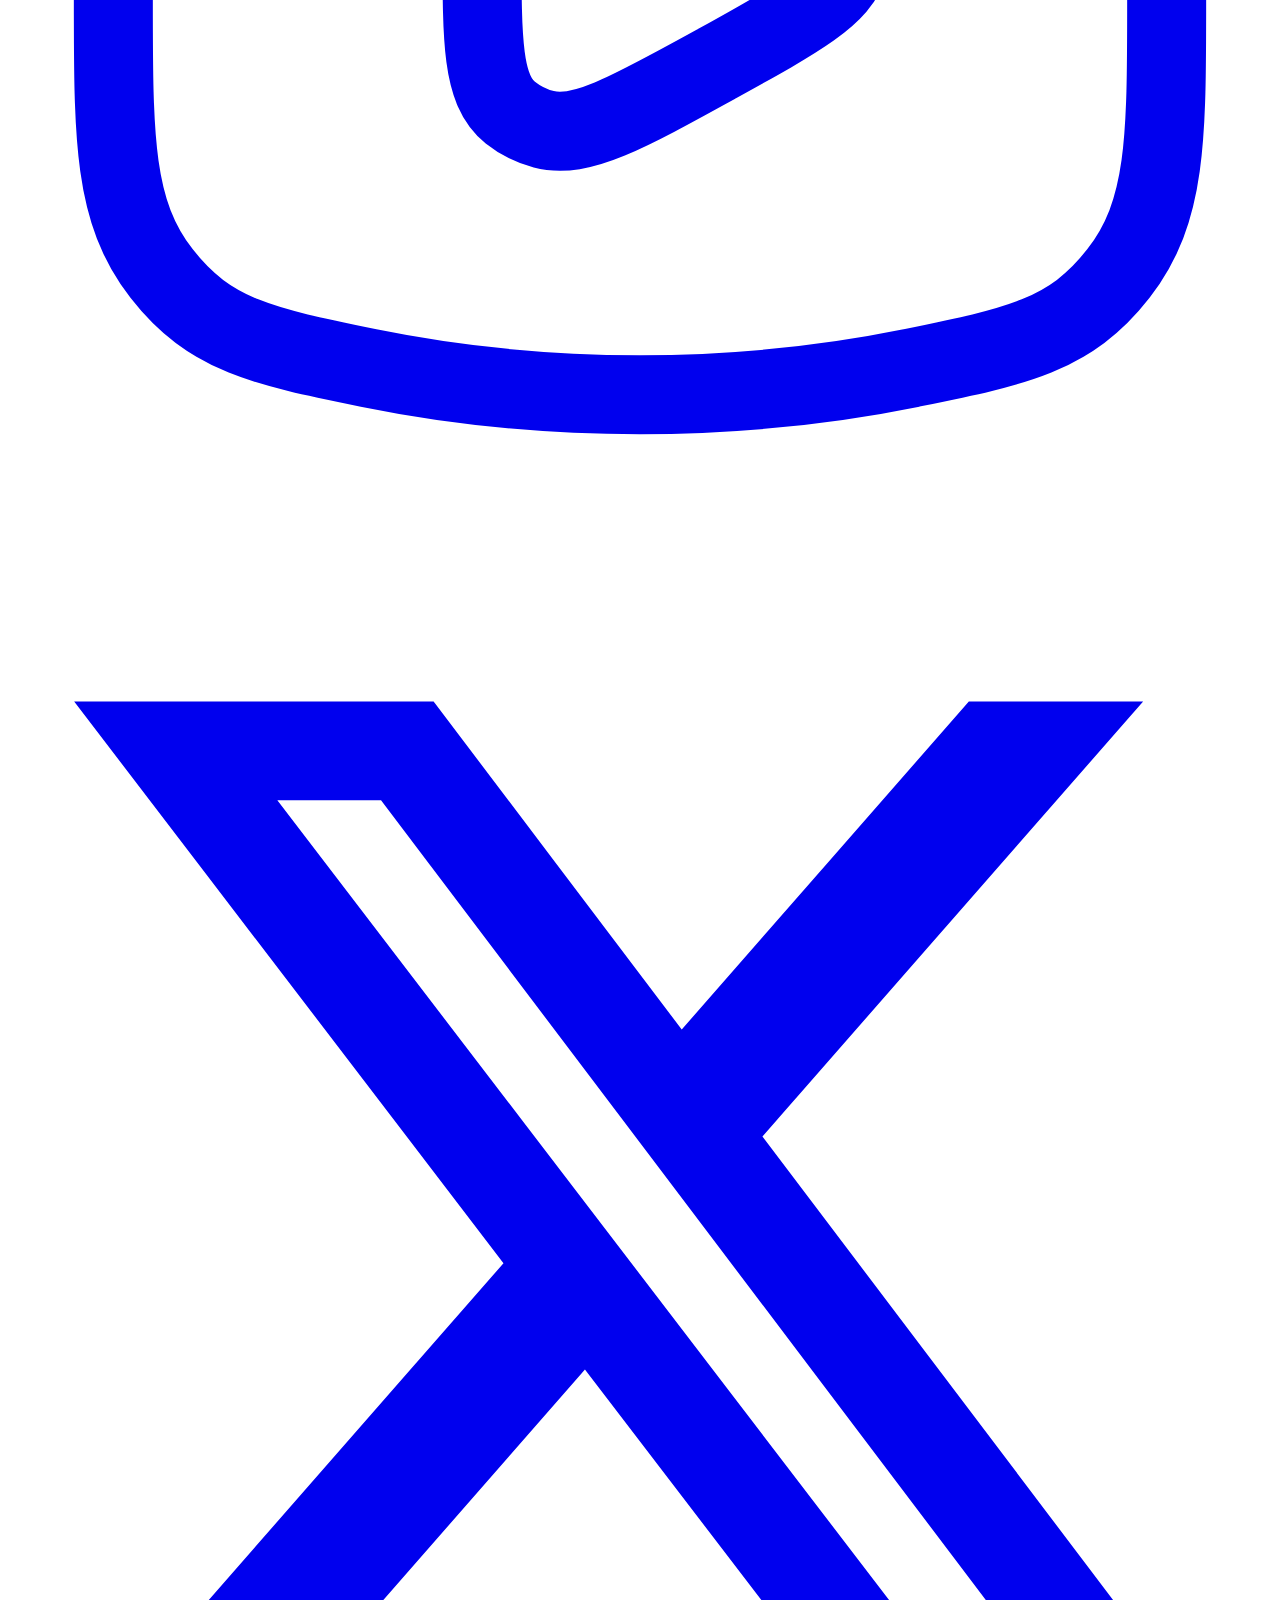
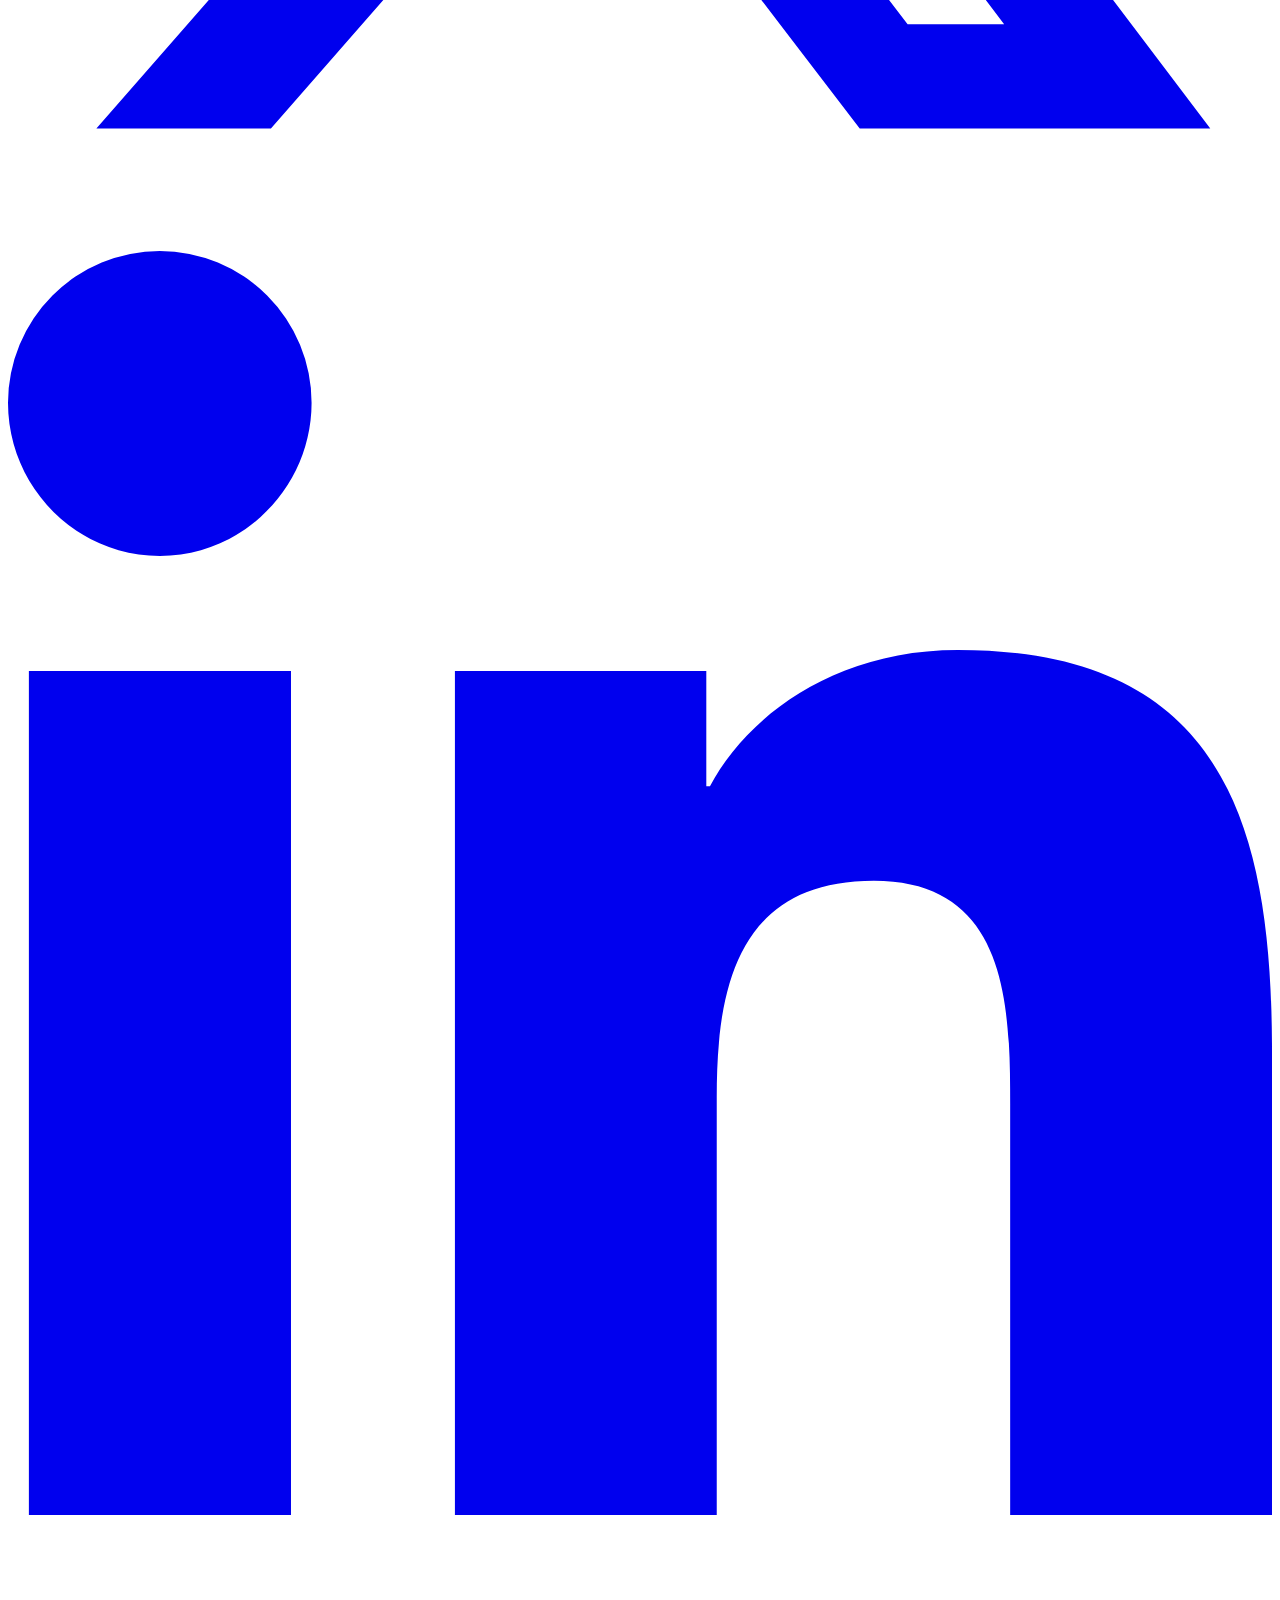
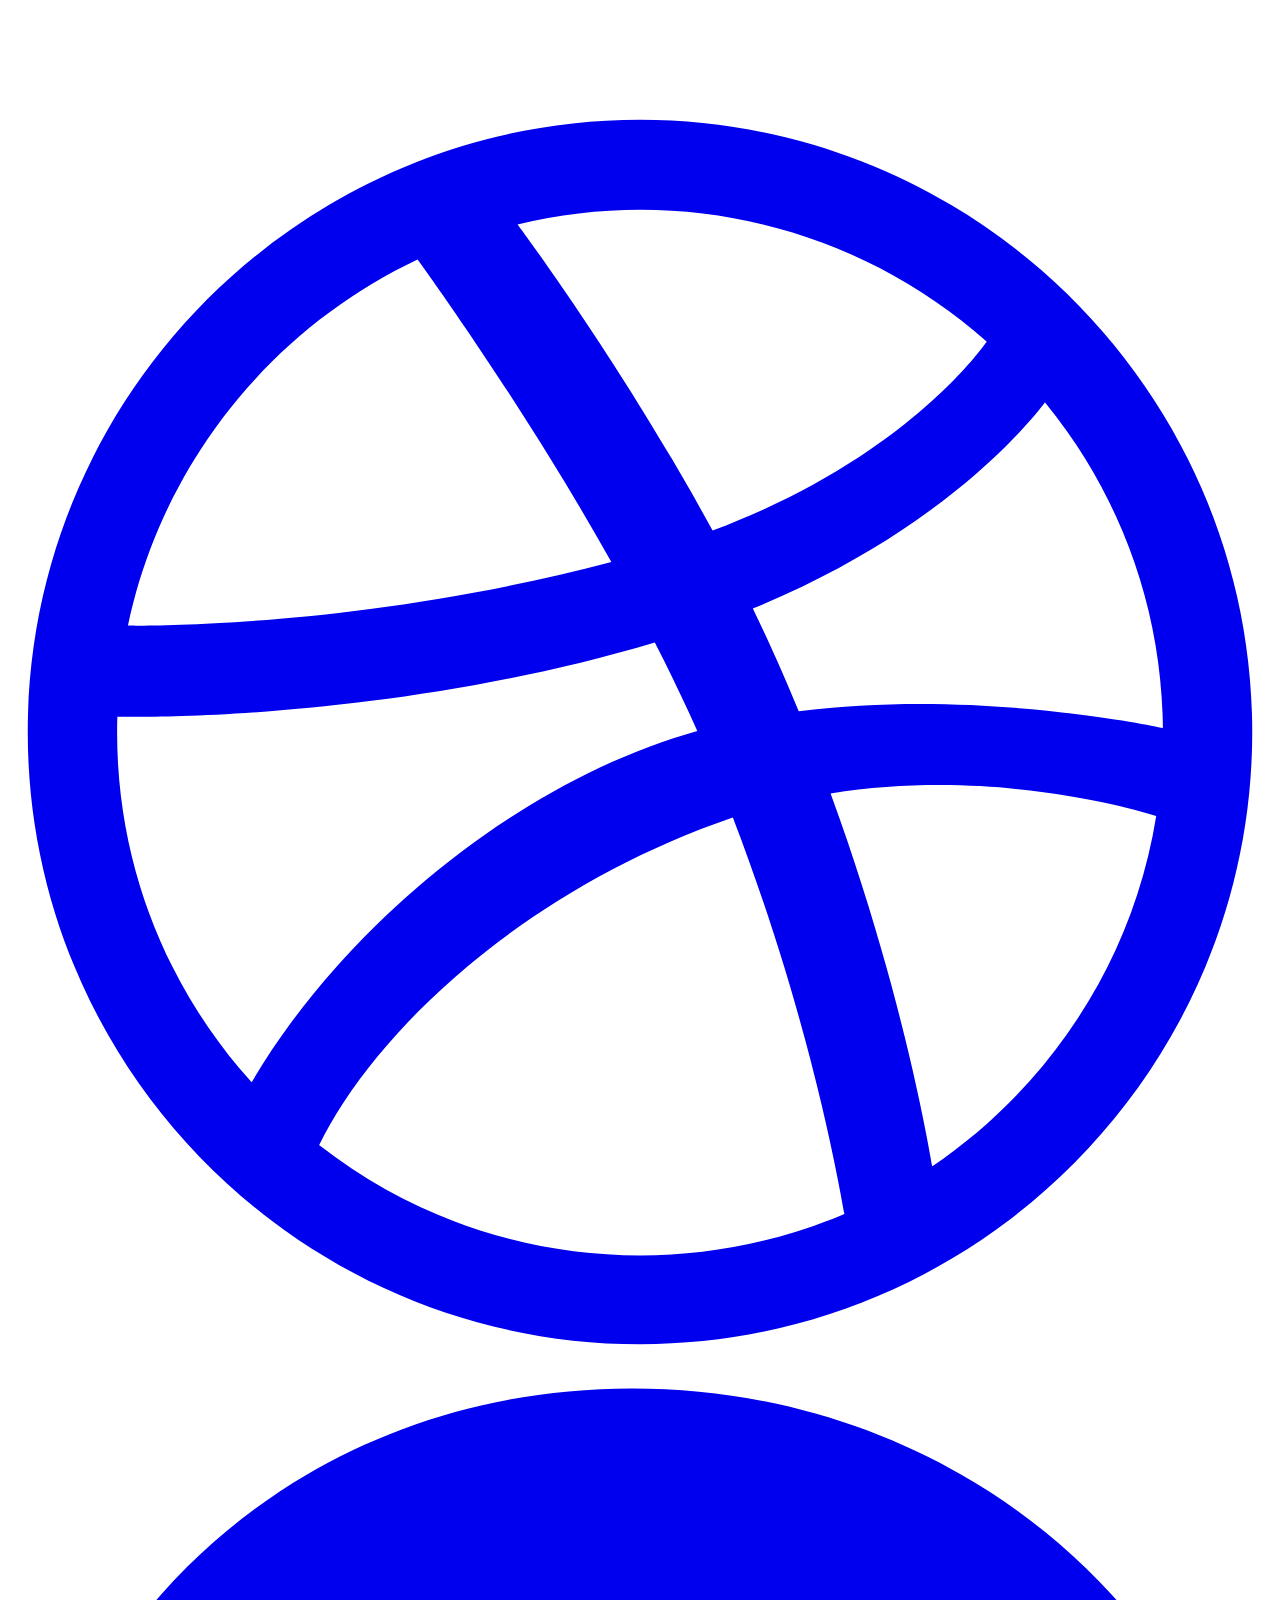
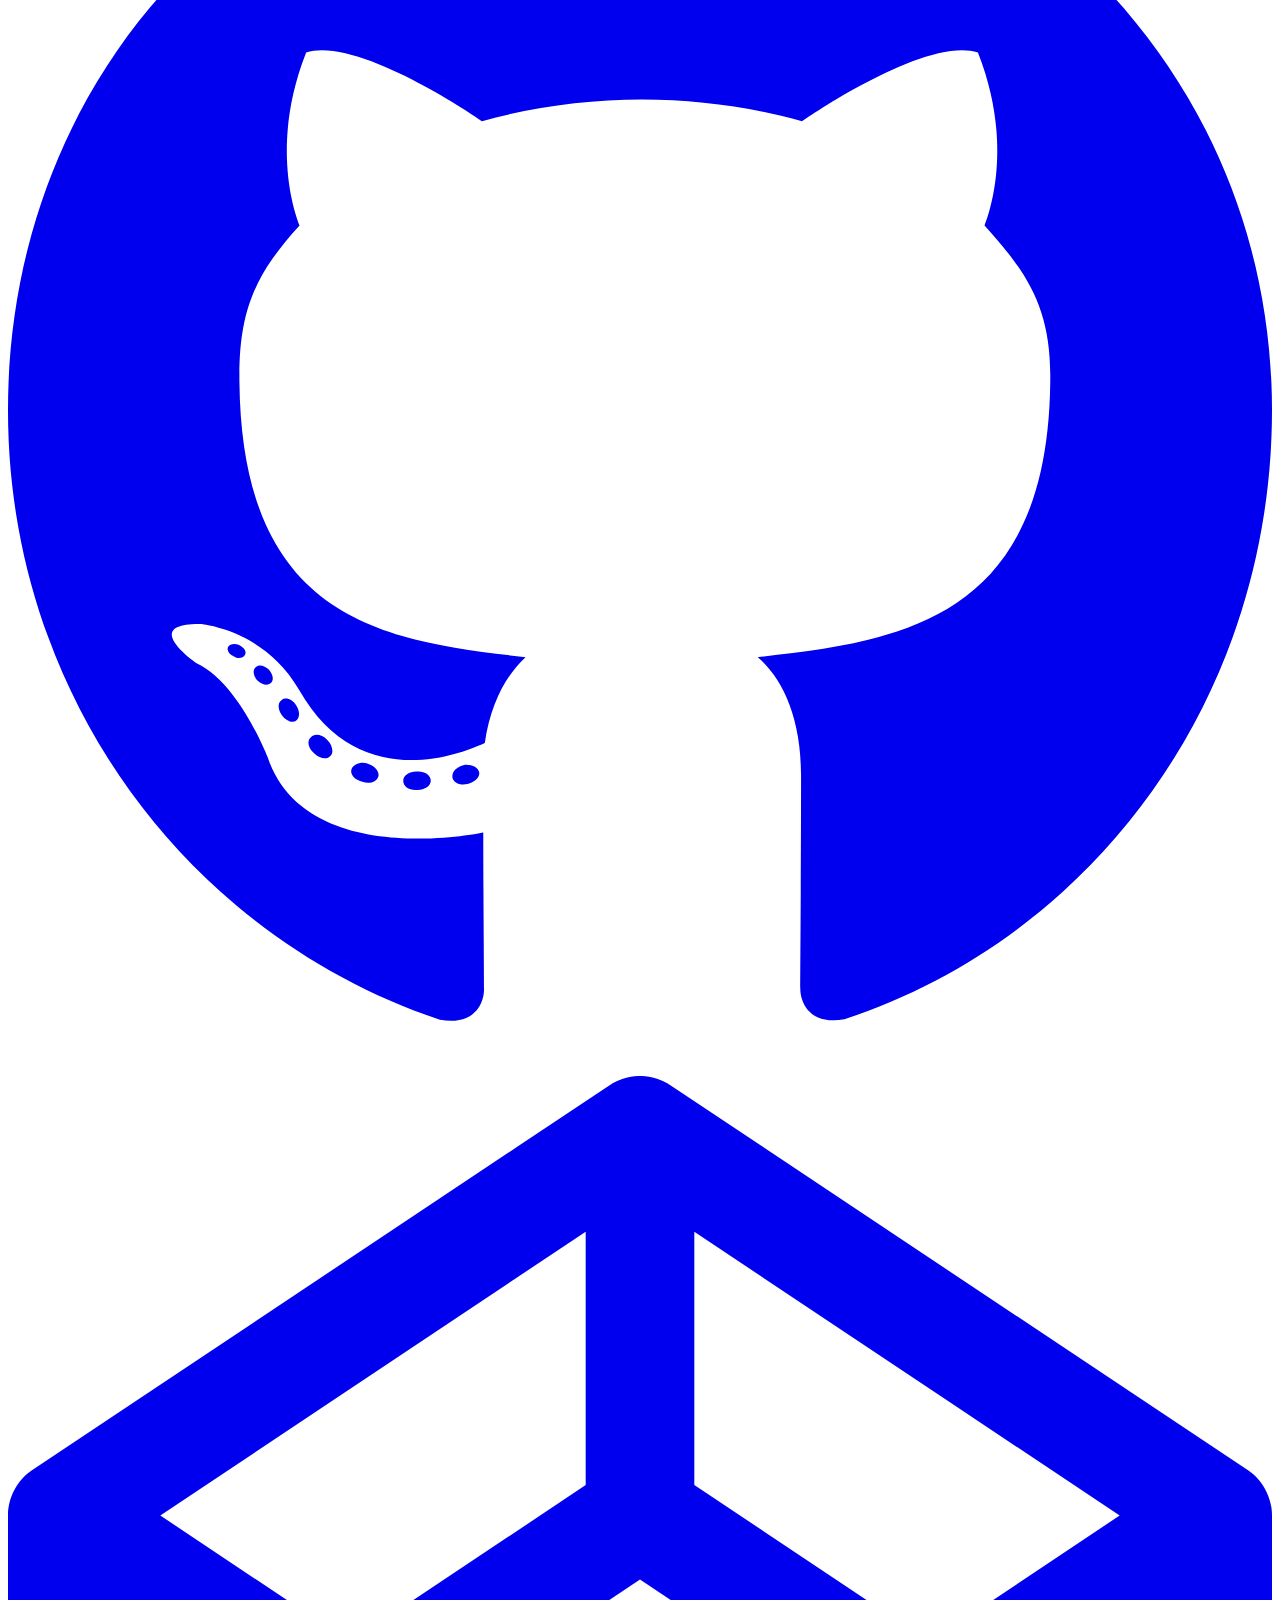
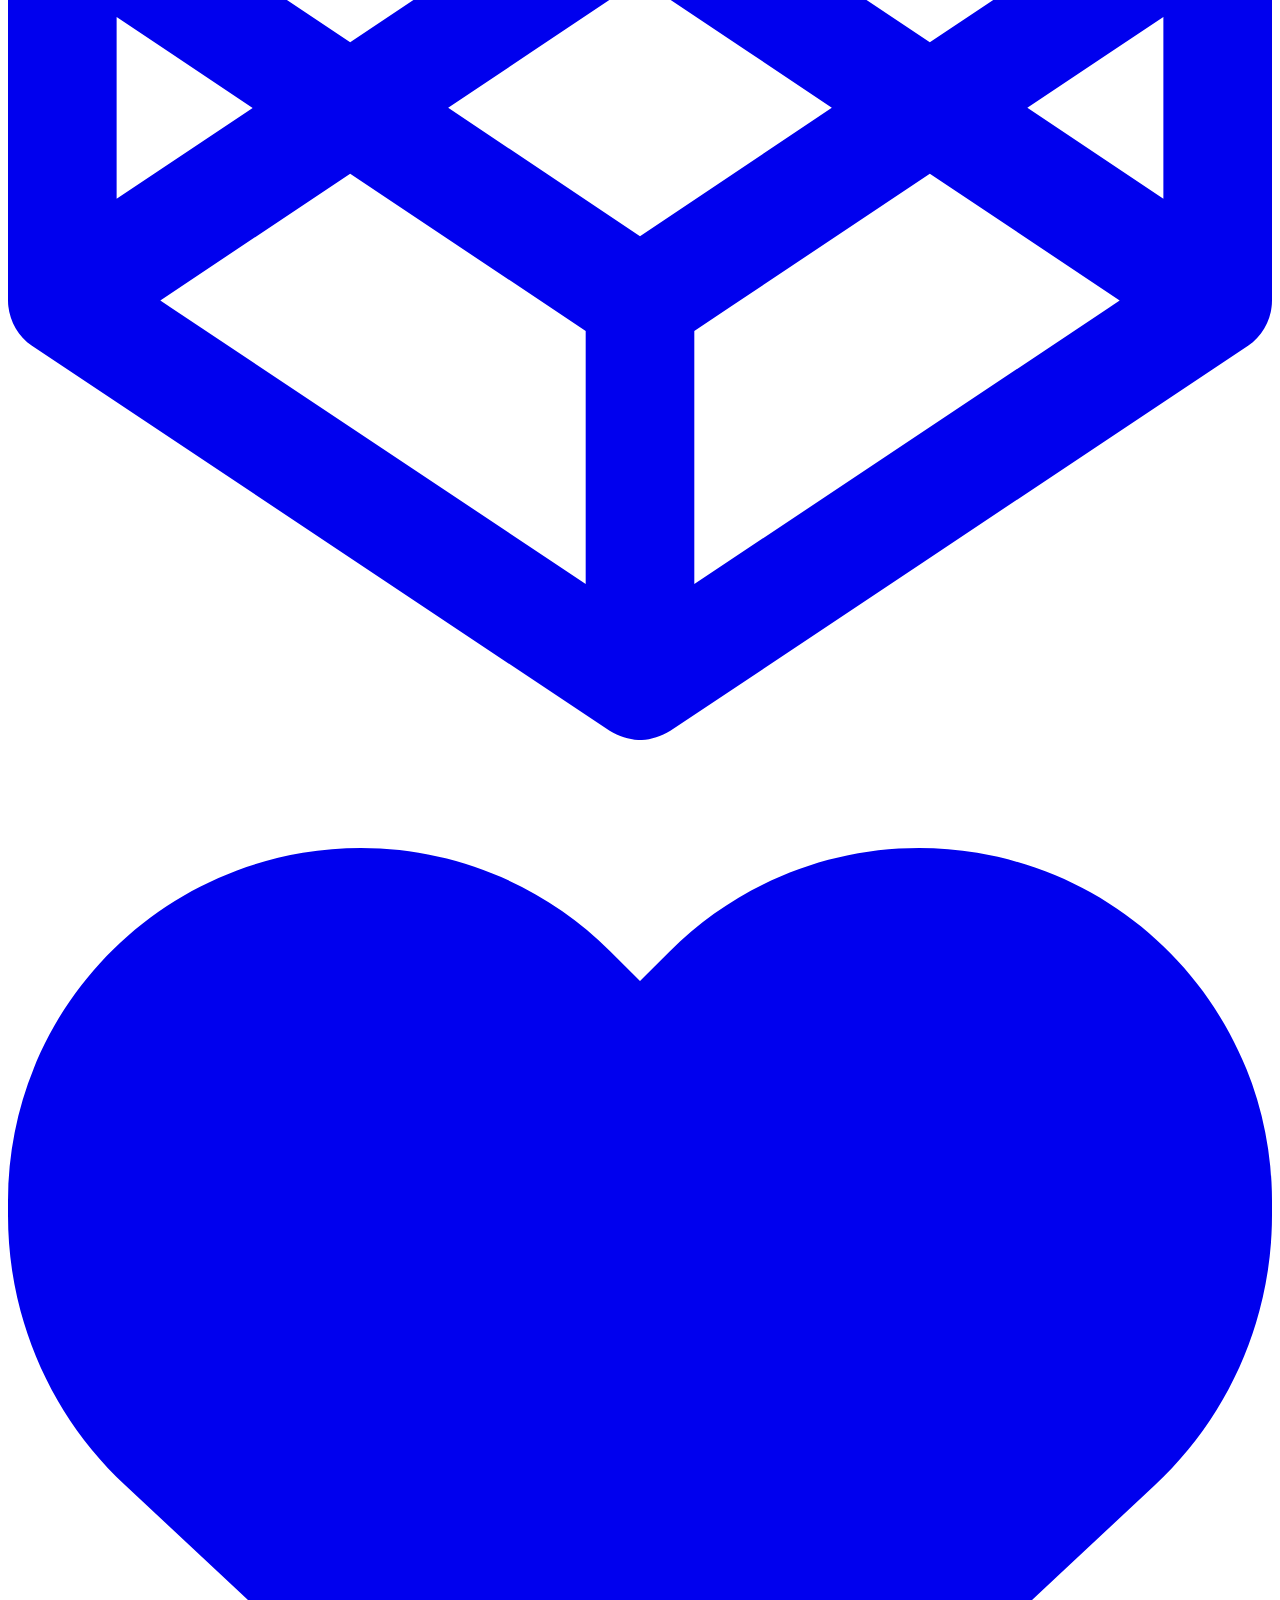
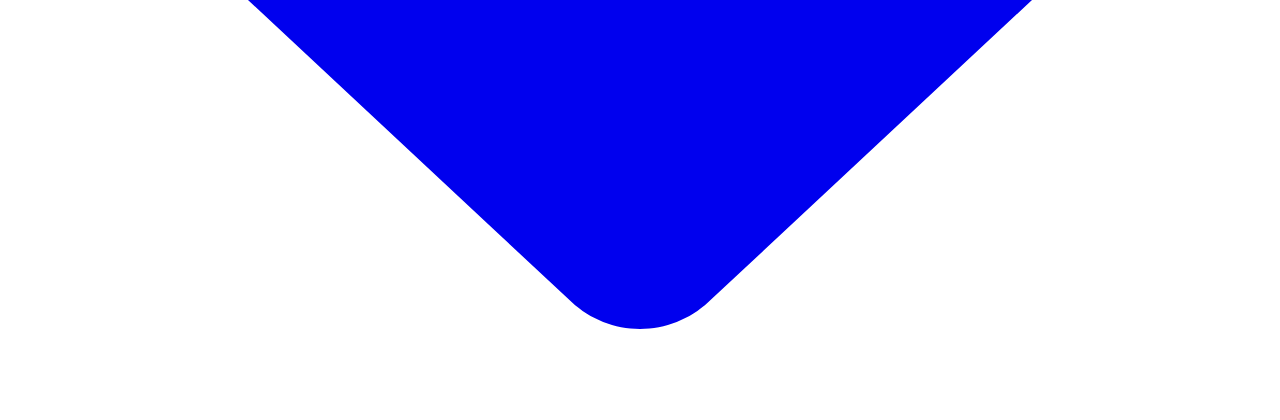
==== commit ecb46eff: "added new app" ====
--- a/test.html
+++ b/test.html
@@ -39,6 +39,7 @@
               <div class="text-center font-extralight text-xl">
                 <a href="https://michaelsboost.com/lifeos/" target="_blank" class="leading-normal border border-solid px-8 py-4 border-white w-full mt-4 hover:bg-white hover:text-black transition duration-150" type="button">🌱 LifeOS — Personal Resilience & Life Management Dashboard 🌱</a>
                 <a href="https://michaelsboost.com/ChartDojo/" target="_blank" class="leading-normal border border-solid px-8 py-4 border-white w-full mt-4 hover:bg-white hover:text-black transition duration-150" type="button">📈 Chart Dojo — Gamified Technical Analysis Trainer 📈</a>
+                <a href="https://michaelsboost.com/StrategyArena/" target="_blank" class="leading-normal border border-solid px-8 py-4 border-white w-full mt-4 hover:bg-white hover:text-black transition duration-150" type="button">⚔️ Strategy Arena — Monte Carlo Strategy Stress Testing Lab ⚔️</a>
                 <a href="https://michaelsboost.com/CompoundCalculator/" target="_blank" class="leading-normal border border-solid px-8 py-4 border-white w-full mt-4 hover:bg-white hover:text-black transition duration-150" type="button">📈 Compound Calculator — Plan Your Trading Flips with Compound Growth 📈</a>
                 <a href="https://michaelsboost.com/Budjut/" target="_blank" class="leading-normal border border-solid px-8 py-4 border-white w-full mt-4 hover:bg-white hover:text-black transition duration-150" type="button">💸 Budjut — Budgeting Without the Bloat</a>
                 <a href="https://michaelsboost.com/FirstRent/" target="_blank" class="leading-normal border border-solid px-8 py-4 border-white w-full mt-4 hover:bg-white hover:text-black transition duration-150" type="button">🗝 FirstRent — Smart Questions for First-Time Renters</a>
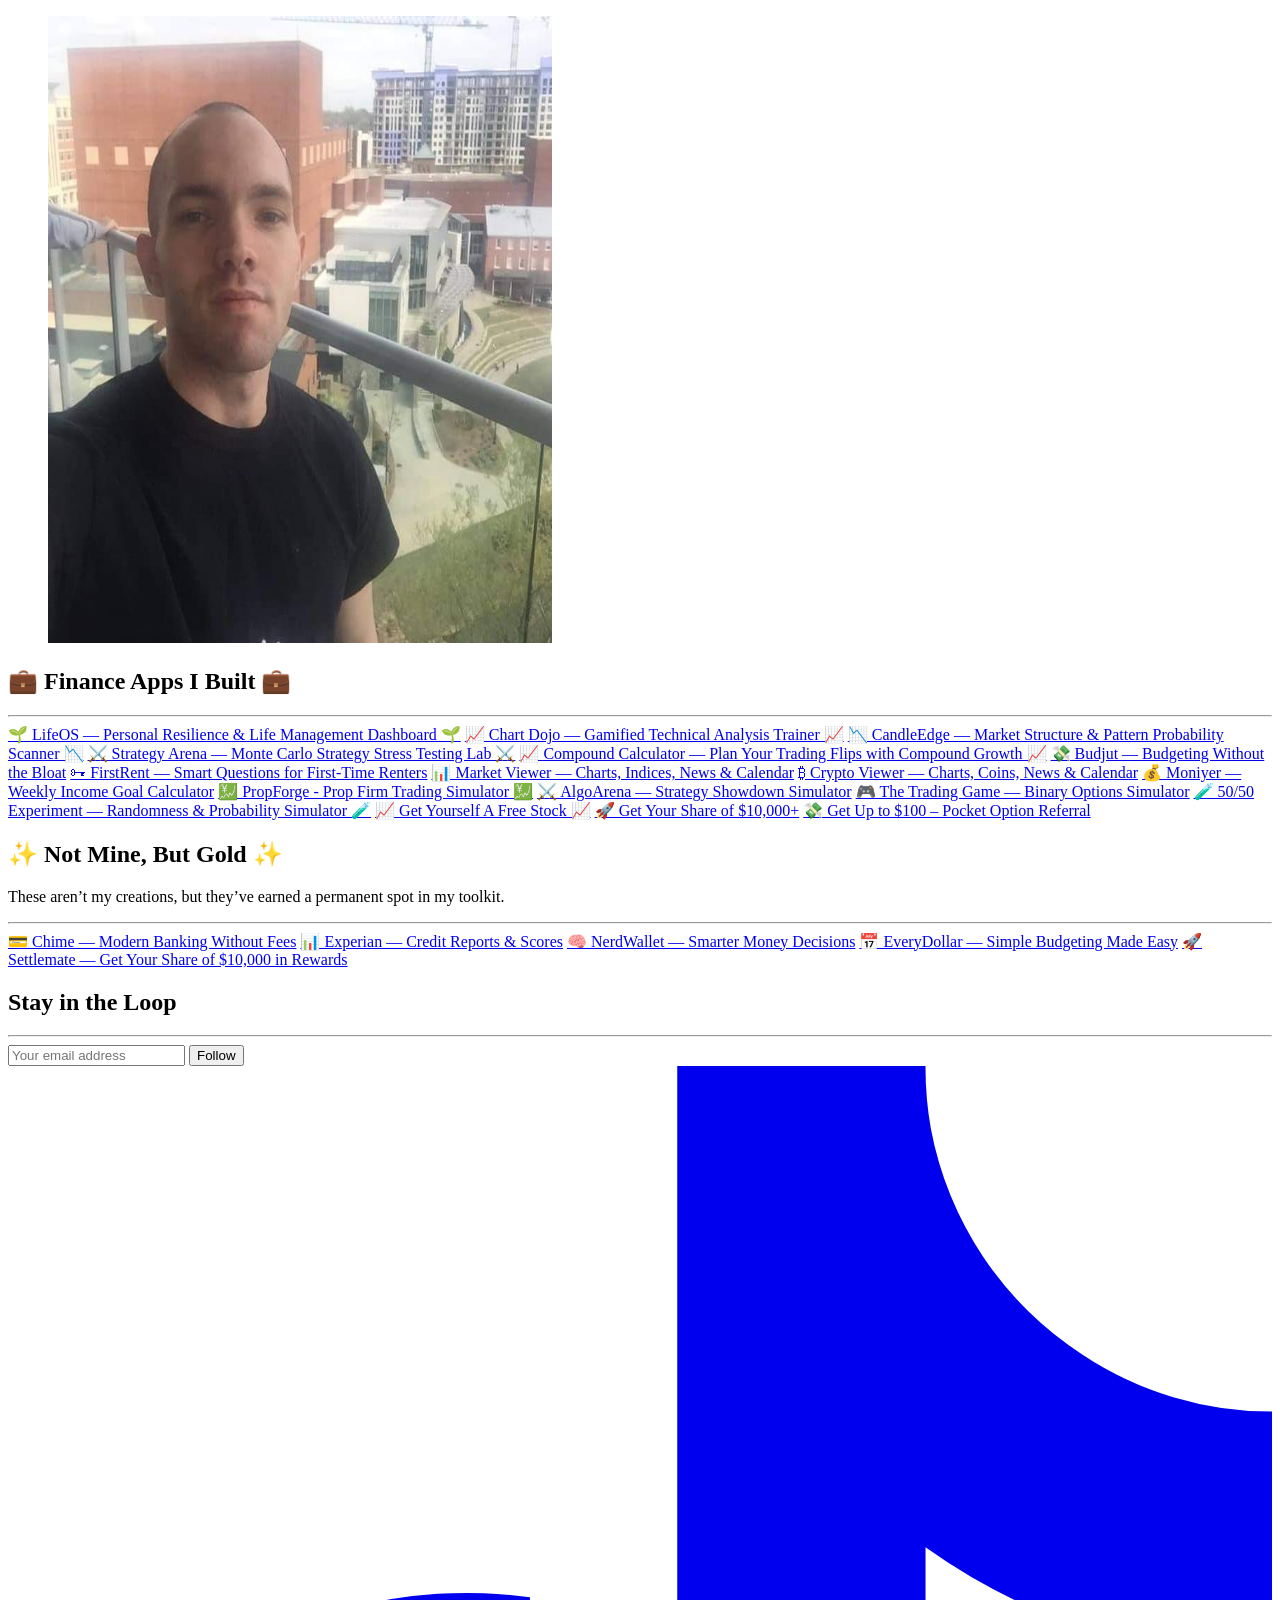
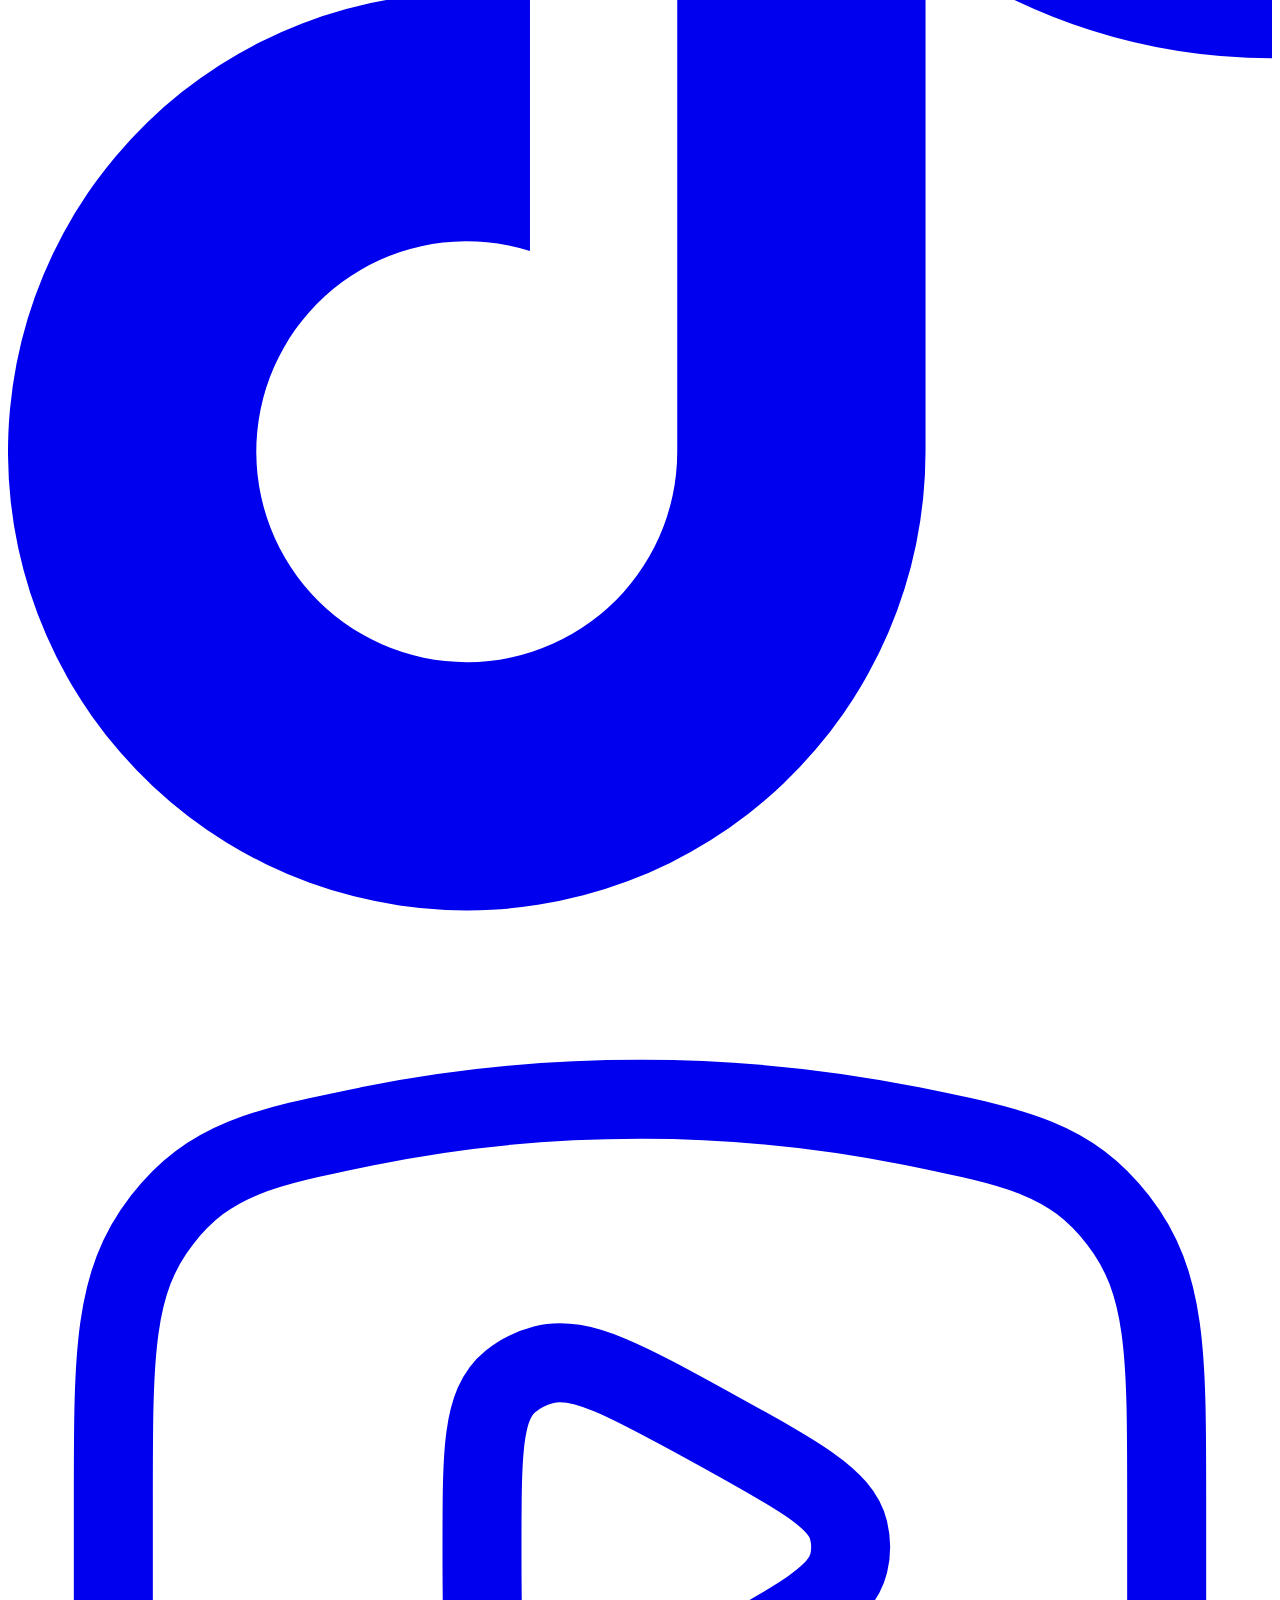
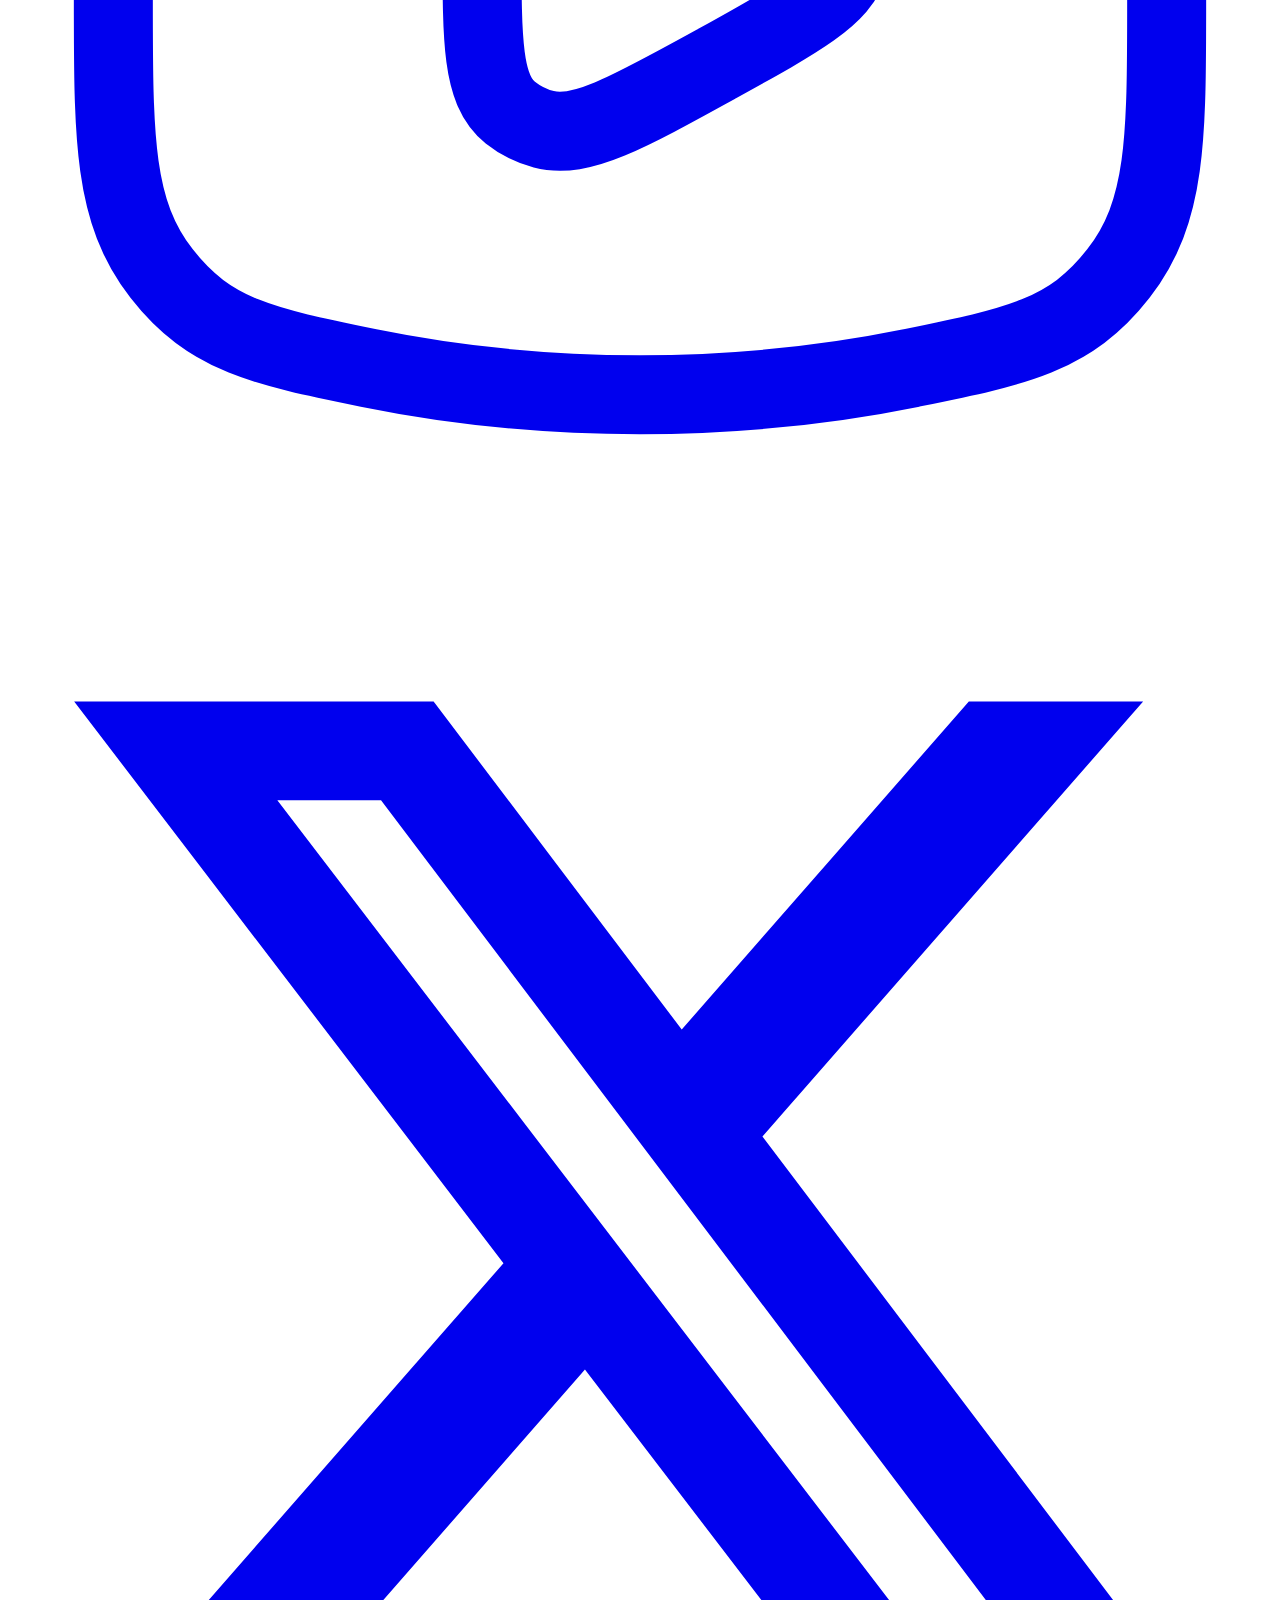
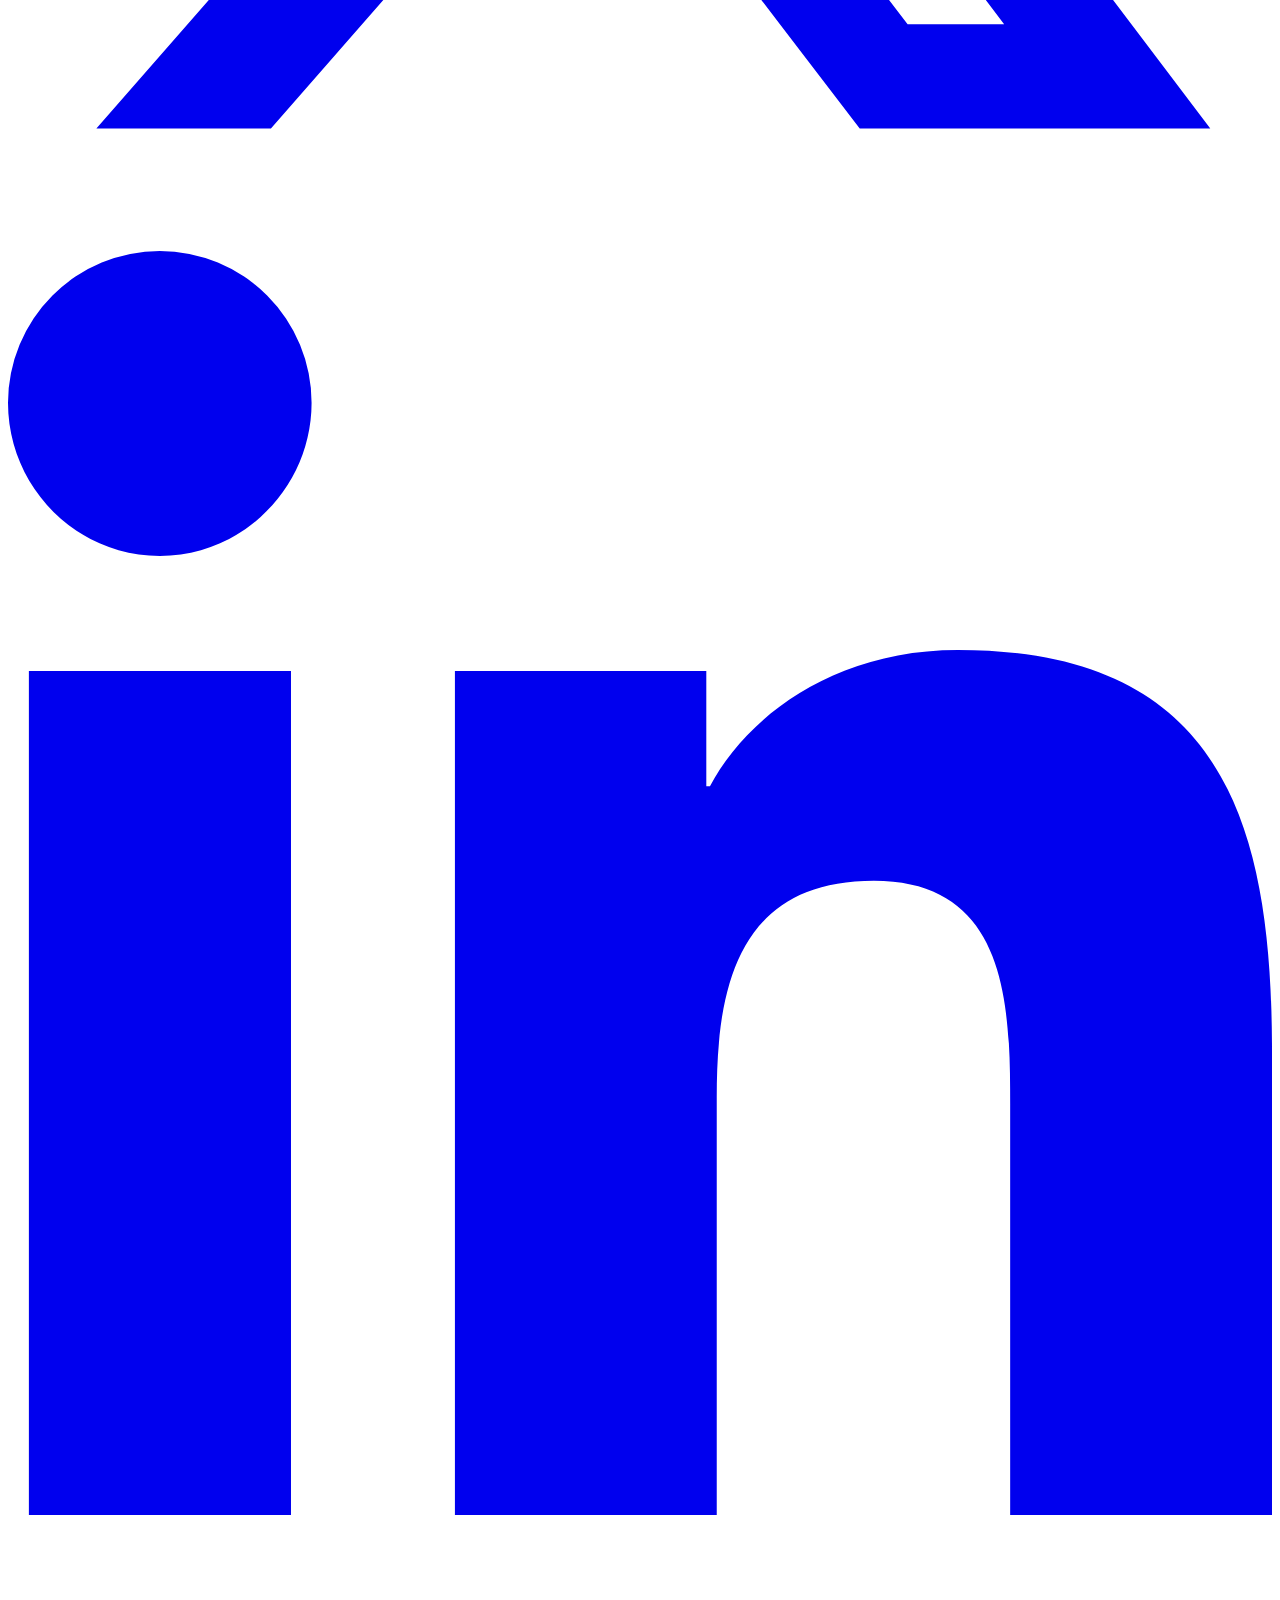
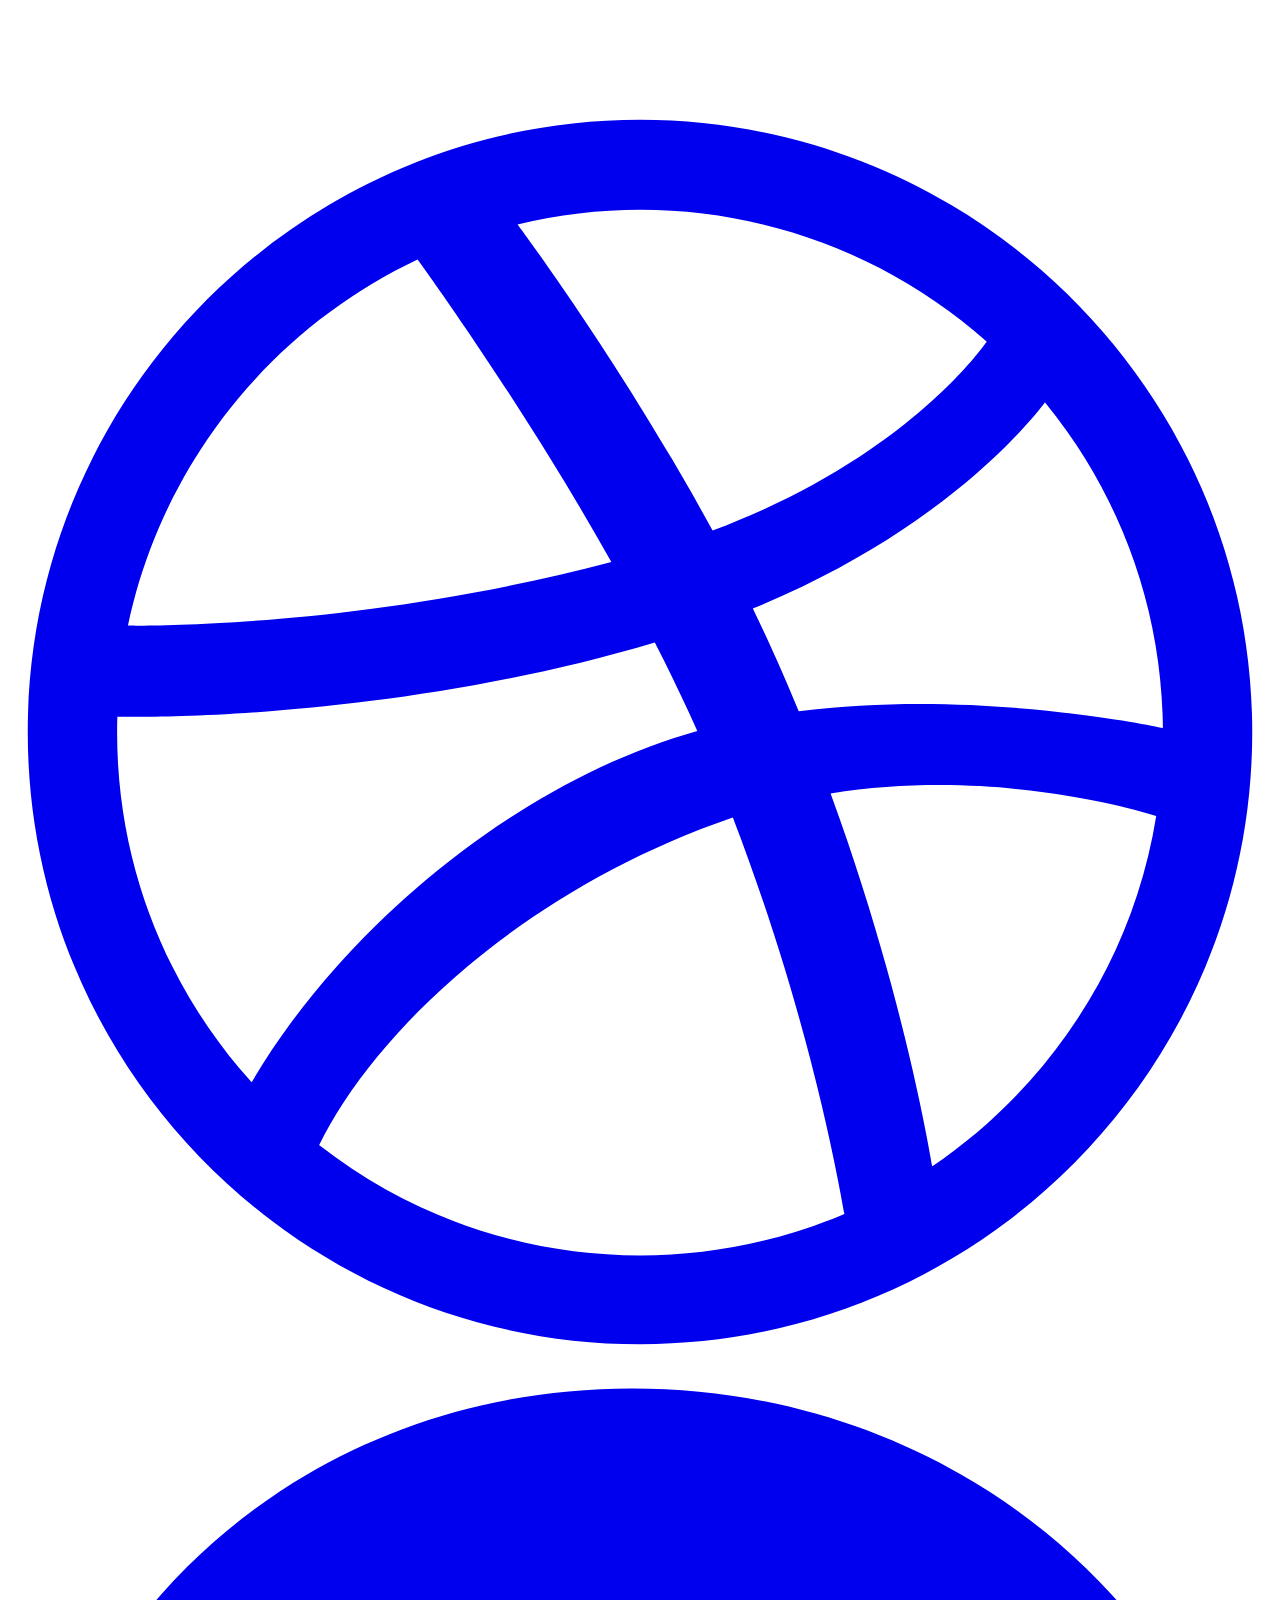
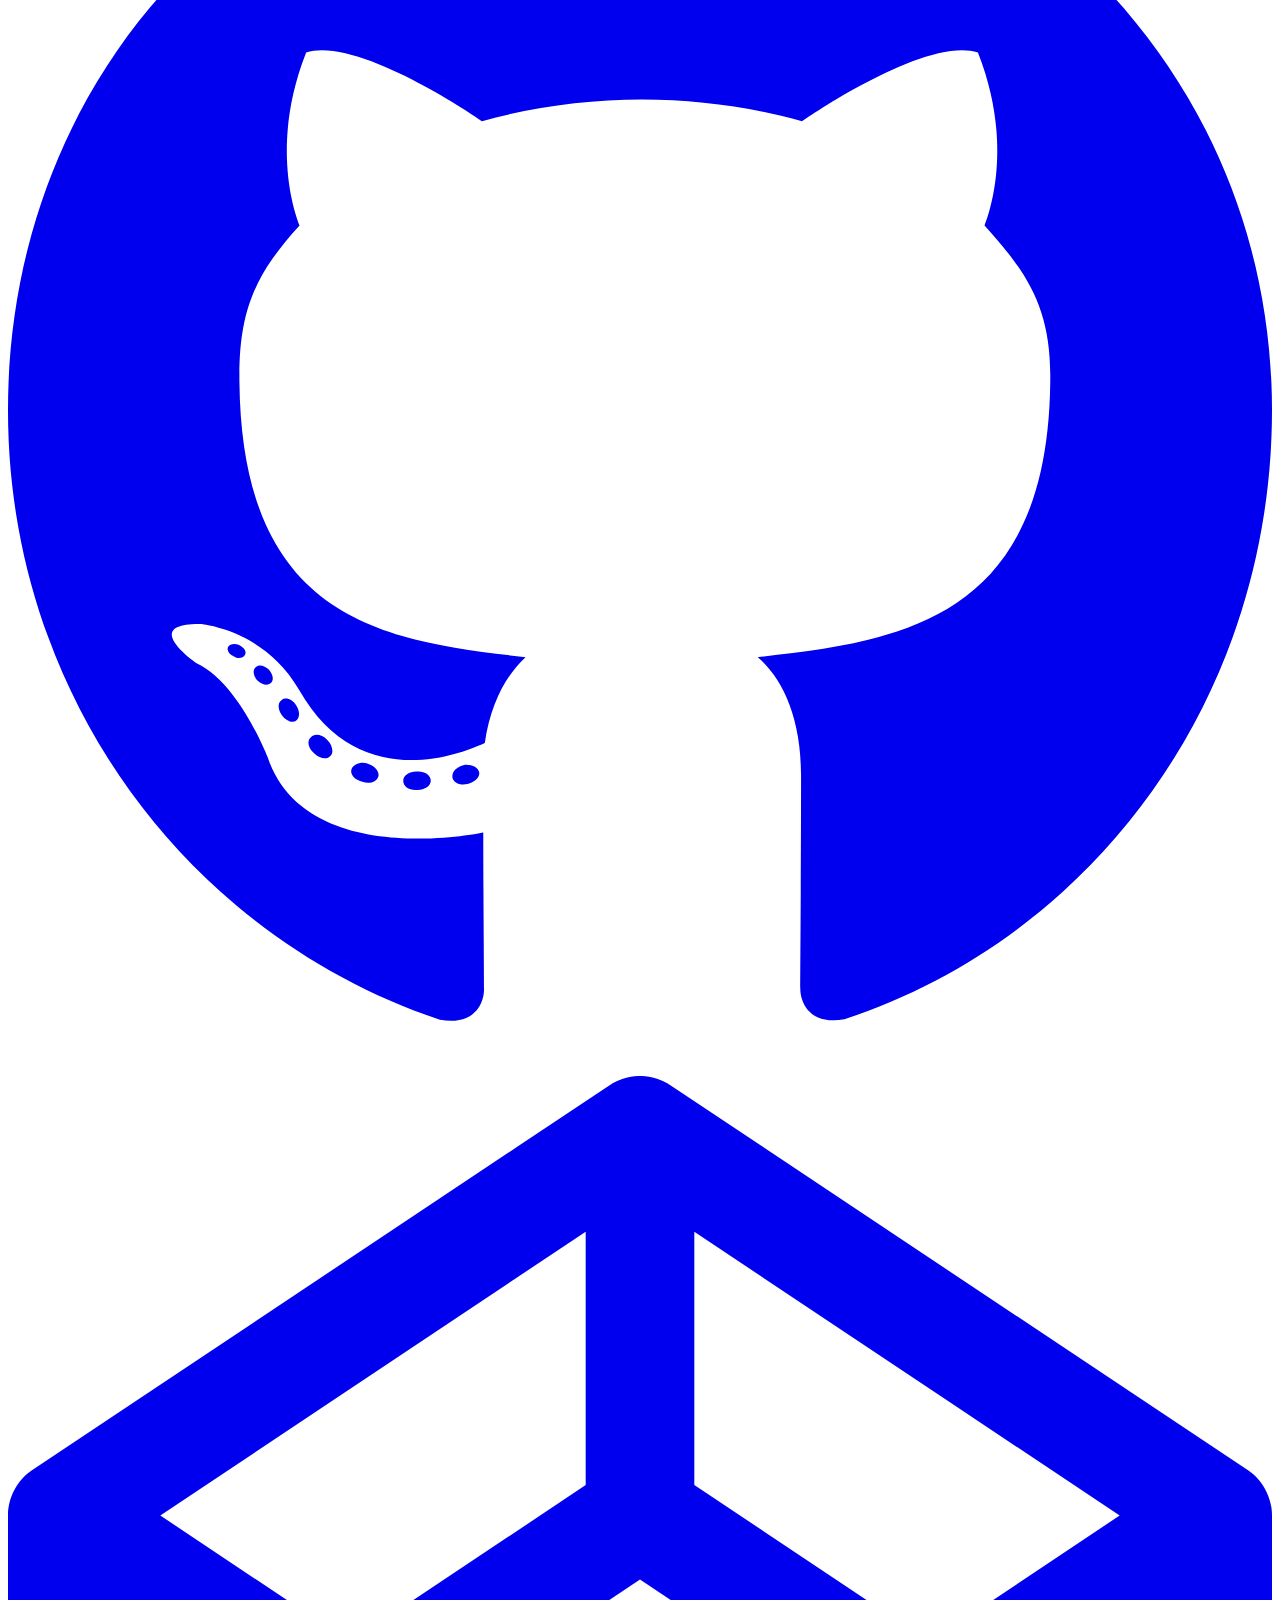
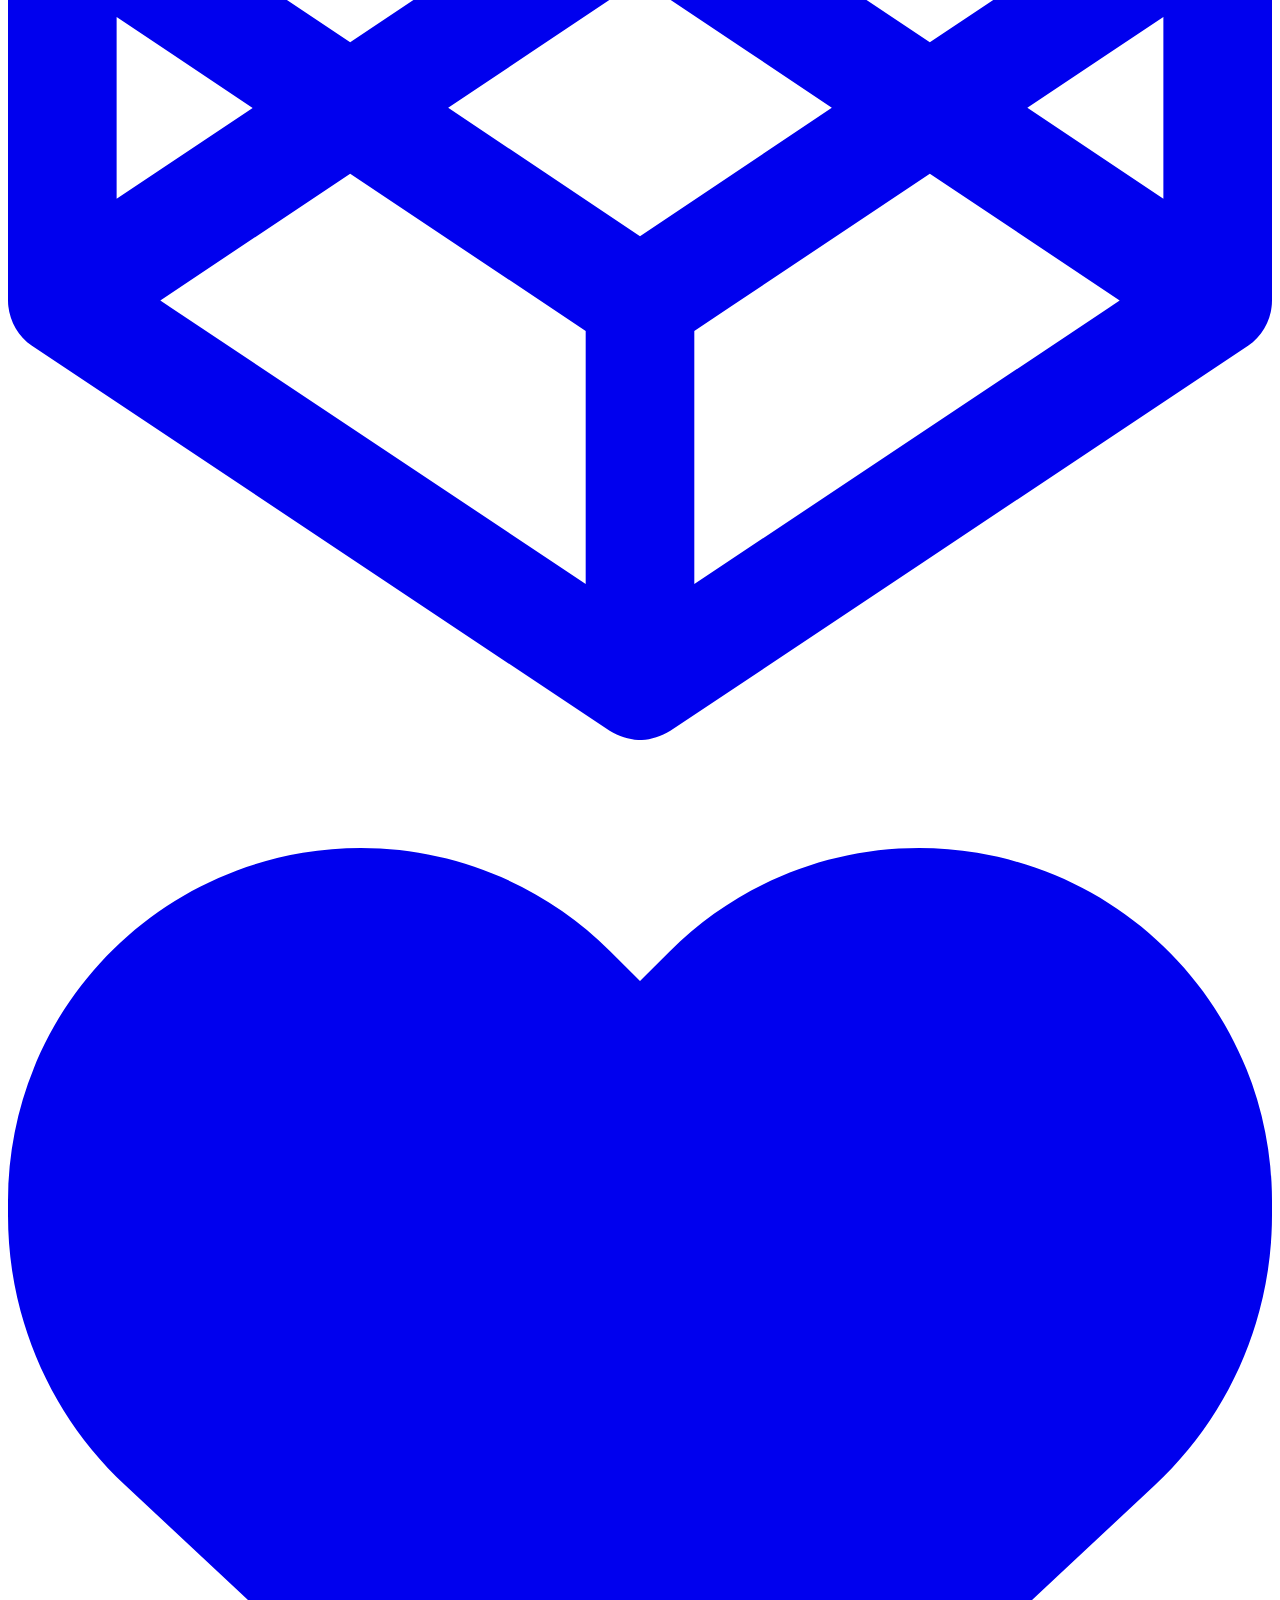
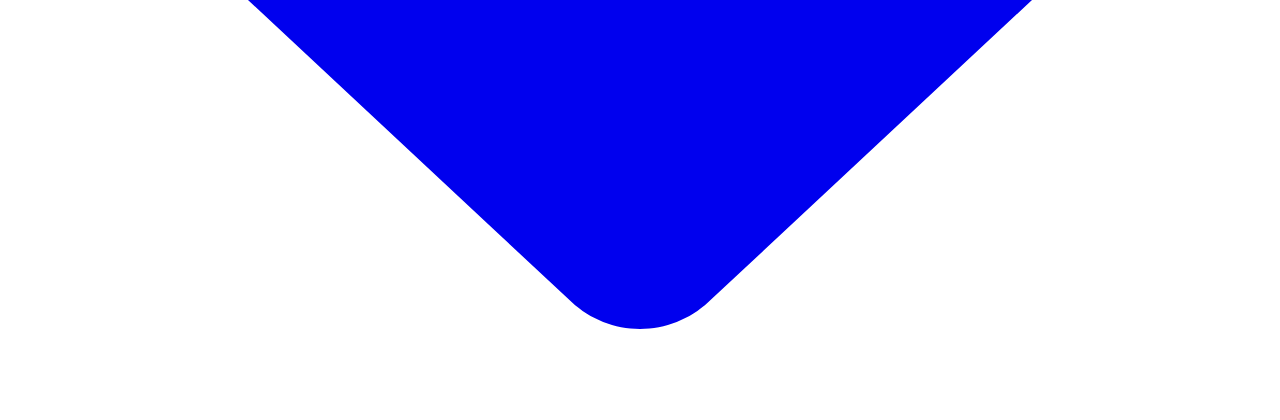
==== commit feee0804: "Added new app" ====
--- a/test.html
+++ b/test.html
@@ -39,6 +39,7 @@
               <div class="text-center font-extralight text-xl">
                 <a href="https://michaelsboost.com/lifeos/" target="_blank" class="leading-normal border border-solid px-8 py-4 border-white w-full mt-4 hover:bg-white hover:text-black transition duration-150" type="button">🌱 LifeOS — Personal Resilience & Life Management Dashboard 🌱</a>
                 <a href="https://michaelsboost.com/ChartDojo/" target="_blank" class="leading-normal border border-solid px-8 py-4 border-white w-full mt-4 hover:bg-white hover:text-black transition duration-150" type="button">📈 Chart Dojo — Gamified Technical Analysis Trainer 📈</a>
+                <a href="https://michaelsboost.com/CandleEdge/" target="_blank" class="leading-normal border border-solid px-8 py-4 border-white w-full mt-4 hover:bg-white hover:text-black transition duration-150" type="button">📉 CandleEdge — Market Structure & Pattern Probability Scanner 📉</a>
                 <a href="https://michaelsboost.com/StrategyArena/" target="_blank" class="leading-normal border border-solid px-8 py-4 border-white w-full mt-4 hover:bg-white hover:text-black transition duration-150" type="button">⚔️ Strategy Arena — Monte Carlo Strategy Stress Testing Lab ⚔️</a>
                 <a href="https://michaelsboost.com/CompoundCalculator/" target="_blank" class="leading-normal border border-solid px-8 py-4 border-white w-full mt-4 hover:bg-white hover:text-black transition duration-150" type="button">📈 Compound Calculator — Plan Your Trading Flips with Compound Growth 📈</a>
                 <a href="https://michaelsboost.com/Budjut/" target="_blank" class="leading-normal border border-solid px-8 py-4 border-white w-full mt-4 hover:bg-white hover:text-black transition duration-150" type="button">💸 Budjut — Budgeting Without the Bloat</a>
